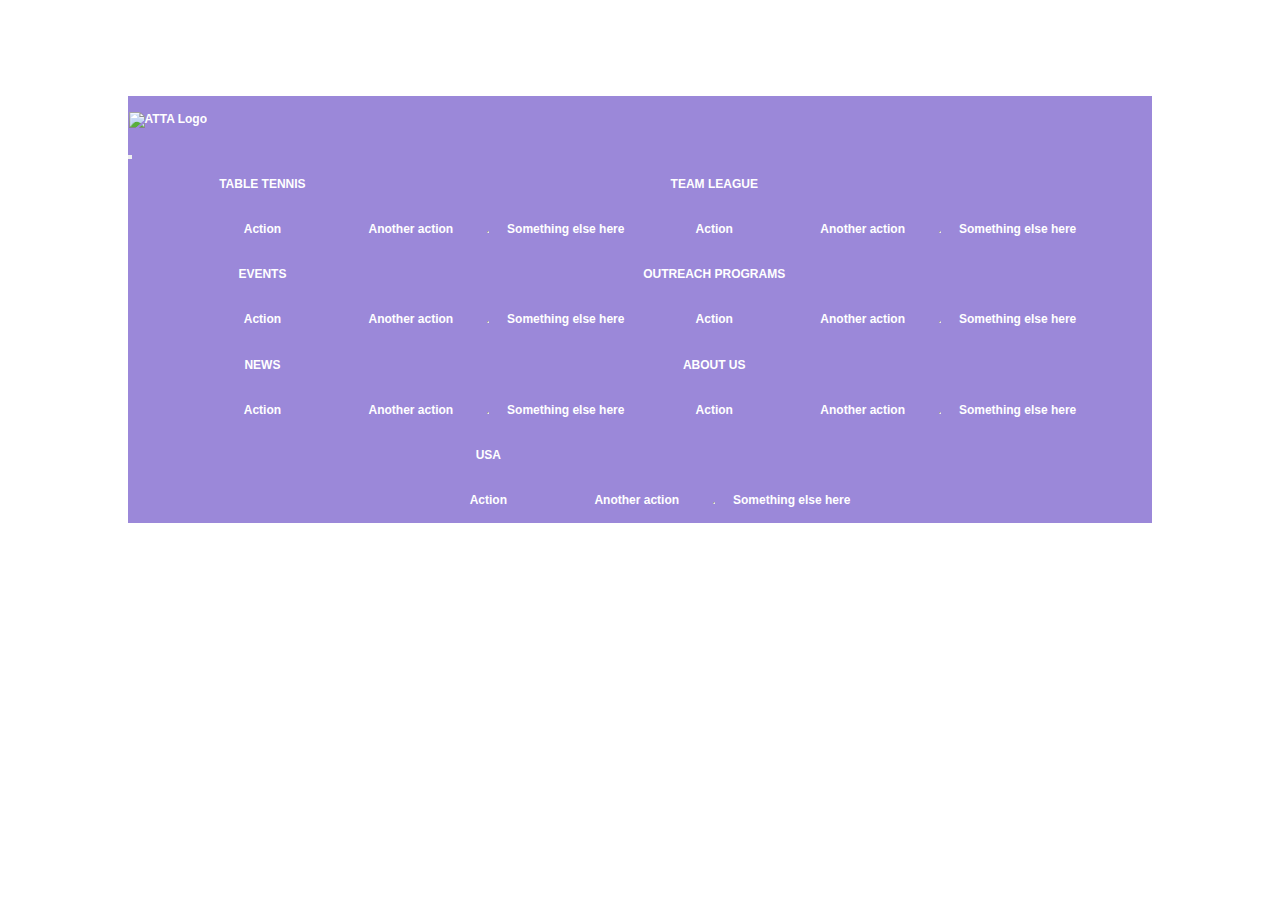
==== aboutus.html @ 3cf4ad07 "linking nav bar pages" ====
<!DOCTYPE html>
<html lang="en">

    <head>
        <meta charset="utf-8">
        <title>American Table Tennis Association</title>
        <meta name="description" content="Website of the American Table Tennis Association">
        <meta name="viewport" content="width=device-width, initial-scale=1">

        <!-- Open Graph Metadata (for Social Media) *Update Later -->
        <meta property="og:title" content="American Table Tennis Association">
        <meta property="og:description" content="Website of the American Table Tennis Association">
        <meta property="og:type" content="website">
        <meta property="og:url" content="https://.com">
        <meta property="og:image" content="">


        <meta http-equiv="x-ua-compatible" content="ie=edge">
        <link rel="canonical" href="https://html5-templates.com/" />
        <link rel="apple-touch-icon" href="#">
        <!-- Place favicon.ico in the root directory -->

        <!-- Stylesheets -->
        <link href="https://cdn.jsdelivr.net/npm/bootstrap@5.0.2/dist/css/bootstrap.min.css" rel="stylesheet" integrity="sha384-EVSTQN3/azprG1Anm3QDgpJLIm9Nao0Yz1ztcQTwFspd3yD65VohhpuuCOmLASjC" crossorigin="anonymous">
        <link rel="stylesheet" href="css/normalize-min.css">
        <link rel="stylesheet" href="css/reset-min.css"> <!-- Technical fixes for modern browsers and web problems. -->
        <link rel="stylesheet" href="css/main.min.css"> <!-- essential pieces that apply site-wide -->
        <link rel="stylesheet" href="css/styles.css"> <!-- Grid structure and most visual elements -->
        <link rel="stylesheet" href="css/print-min.css"> <!-- Print styles specifically -->

        <!-- Scripts -->
        <script src="js/vendor/modernizr-2.8.3.min.js"></script>
        <script src="https://code.jquery.com/jquery-1.12.0.min.js"></script>
        <script>window.jQuery || document.write('<script src="js/vendor/jquery-1.12.0.min.js"><\/script>')</script>
        <script src="js/plugins.js"></script>
        <script src="js/script.js"></script>
        <script src="js/index.js"></script>
    </head>

    <body> <!-- Add your site or application content here -->


<!-------------------------------- Nav -------------------------------->
        
        <header class="bg-image2"> <!-- Hero Image -->
            <section class="container-fluid">
                <div class="row margin68 nav-row">
                    <div class="col-lg-12 col-md-12 col-sm-12 col-xs-12">
                        <!-- Top Main Navigation -->
                        <nav class="navbar navbar-expand-lg">
                            <div class="container-fluid">
                                <!-- Logo -->
                                <a class="navbar-brand" href="index.html">
                                <img src="images/logo/ATTA-Alt-Acronym-White.png" id="logo" alt="ATTA Logo">
                                </a>
                                <!-- Responsive Hamburger Menu Button -->
                                <button class="navbar-toggler" type="button" data-bs-toggle="collapse" data-bs-target="#navbarSupportedContent" aria-controls="navbarSupportedContent" aria-expanded="false" aria-label="Toggle navigation">
                                <span class="navbar-toggler-icon"></span>
                                </button>
                                <!-- Main Nav Menu -->
                                <div class="collapse navbar-collapse" id="navbarSupportedContent">
                                    <ul class="navbar-nav ms-auto mb-2 mb-lg-0">
                                        <!-- Table Tennis -->
                                        <li class="nav-item dropdown active">
                                        <a class="nav-link dropdown-toggle" href="index.html" id="navbarDropdown" role="button" data-bs-toggle="dropdown" aria-expanded="false">
                                            Table Tennis
                                        </a>
                                        <ul class="dropdown-menu" aria-labelledby="navbarDropdown">
                                            <li><a class="dropdown-item" href="#">Action</a></li>
                                            <li><a class="dropdown-item" href="#">Another action</a></li>
                                            <li><hr class="dropdown-divider"></li>
                                            <li><a class="dropdown-item" href="#">Something else here</a></li>
                                        </ul>
                                        </li>
                                        <!-- Team League -->
                                        <li class="nav-item dropdown">
                                        <a class="nav-link dropdown-toggle" href="teamleague.html" id="navbarDropdown" role="button" data-bs-toggle="dropdown" aria-expanded="false">
                                            Team League
                                        </a>
                                        <ul class="dropdown-menu" aria-labelledby="navbarDropdown">
                                            <li><a class="dropdown-item" href="#">Action</a></li>
                                            <li><a class="dropdown-item" href="#">Another action</a></li>
                                            <li><hr class="dropdown-divider"></li>
                                            <li><a class="dropdown-item" href="#">Something else here</a></li>
                                        </ul>
                                        </li>
                                        <!-- Events -->
                                        <li class="nav-item dropdown">
                                        <a class="nav-link dropdown-toggle" href="events.html" id="navbarDropdown" role="button" data-bs-toggle="dropdown" aria-expanded="false">
                                            Events
                                        </a>
                                        <ul class="dropdown-menu" aria-labelledby="navbarDropdown">
                                            <li><a class="dropdown-item" href="#">Action</a></li>
                                            <li><a class="dropdown-item" href="#">Another action</a></li>
                                            <li><hr class="dropdown-divider"></li>
                                            <li><a class="dropdown-item" href="#">Something else here</a></li>
                                        </ul>
                                        </li>
                                        <!-- Outreach Programs -->
                                        <li class="nav-item dropdown">
                                        <a class="nav-link dropdown-toggle" href="outreachprograms.html" id="navbarDropdown" role="button" data-bs-toggle="dropdown" aria-expanded="false">
                                            Outreach Programs
                                        </a>
                                        <ul class="dropdown-menu" aria-labelledby="navbarDropdown">
                                            <li><a class="dropdown-item" href="#">Action</a></li>
                                            <li><a class="dropdown-item" href="#">Another action</a></li>
                                            <li><hr class="dropdown-divider"></li>
                                            <li><a class="dropdown-item" href="#">Something else here</a></li>
                                        </ul>
                                        </li>
                                        <!-- News -->
                                        <li class="nav-item dropdown">
                                        <a class="nav-link dropdown-toggle" href="news.html" id="navbarDropdown" role="button" data-bs-toggle="dropdown" aria-expanded="false">
                                            News
                                        </a>
                                        <ul class="dropdown-menu" aria-labelledby="navbarDropdown">
                                            <li><a class="dropdown-item" href="#">Action</a></li>
                                            <li><a class="dropdown-item" href="#">Another action</a></li>
                                            <li><hr class="dropdown-divider"></li>
                                            <li><a class="dropdown-item" href="#">Something else here</a></li>
                                        </ul>
                                        </li>
                                        <!-- About Us -->
                                        <li class="nav-item dropdown">
                                        <a class="nav-link dropdown-toggle" href="aboutus.html" id="navbarDropdown" role="button" data-bs-toggle="dropdown" aria-expanded="false">
                                            About Us
                                        </a>
                                        <ul class="dropdown-menu" aria-labelledby="navbarDropdown">
                                            <li><a class="dropdown-item" href="#">Action</a></li>
                                            <li><a class="dropdown-item" href="#">Another action</a></li>
                                            <li><hr class="dropdown-divider"></li>
                                            <li><a class="dropdown-item" href="#">Something else here</a></li>
                                        </ul>
                                        </li>
                                        <!-- Country -->
                                        <li class="nav-item dropdown">
                                        <a class="nav-link dropdown-toggle dropdown-toggle-split" href="country.html" id="navbarDropdown" role="button" data-bs-toggle="dropdown" aria-expanded="false">
                                            USA
                                        </a>
                                        <ul class="dropdown-menu" aria-labelledby="navbarDropdown">
                                            <li><a class="dropdown-item" href="#">Action</a></li>
                                            <li><a class="dropdown-item" href="#">Another action</a></li>
                                            <li><hr class="dropdown-divider"></li>
                                            <li><a class="dropdown-item" href="#">Something else here</a></li>
                                        </ul>
                                        </li>
                                    </ul>
                                    <!-- Search Bar (Optional) -->
                                    <!-- <form class="d-flex">
                                        <input class="form-control me-2" type="search" placeholder="Search" aria-label="Search">
                                        <button class="btn btn-outline-success" type="submit">Search</button>
                                    </form> -->
                                </div>
                            </div>
                        </nav>
                    </div>
                </div>
            </section>
        </header>

<!-------------------------------- End Nav -------------------------------->
</html>
---- css/styles.css ----
/*
dark purple:      #3700B3
midtone purple:   #6200EE
light purple:     #BB86FC
light cyan:       #03DAC5 
midtone cyan:     #018786
black:            #000000
white:            #FFFFFF
*/
html {
  -webkit-box-sizing: border-box;
  box-sizing: border-box;
  height: 100%;
  color: white;
  font-family: Arial, Helvetica, sans-serif;
}

h1, h2 {
  color: white;
  text-transform: uppercase !important;
}

a, a:link, a:active {
  text-decoration: none;
  color: white;
}

li.active {
  font-weight: bold;
}

* {
  margin: 0;
  padding: 0;
}

*, *:before, *:after {
  -webkit-box-sizing: inherit;
          box-sizing: inherit;
}

.margin68 {
  padding: 6em 8em;
}

.margin28 {
  padding: 2em 8em;
}

.margin18 {
  padding: 1em 8em;
}

.footermargin {
  padding: 2em 8em;
}

/* Hero Section */
.bg-image {
  max-width: 100%;
  height: 50vh;
  background: url("../images/desktop/home.jpg");
  background-position: center;
  background-repeat: no-repeat;
  background-size: cover;
  position: relative;
}

.bg-image h1 {
  color: white;
  text-shadow: 2px 2px #333;
}

.navbar-brand img {
  width: 186.83px;
  height: 73px;
}

.navbar {
  background-color: rgba(55, 17, 179, 0.5) !important;
}

.navbar {
  -webkit-box-pack: center;
      -ms-flex-pack: center;
          justify-content: center;
  -webkit-box-align: center;
      -ms-flex-align: center;
          align-items: center;
  /* box-shadow: 0 0 15px 0 rgba($color: #03DAC5 , $alpha: 1.0) */
}

.navbar ul {
  margin: 0;
  padding: 0;
  list-style: none;
  position: relative;
  text-align: center;
  background-color: none;
  width: auto;
}

.navbar ul li {
  display: inline-block;
  /* margin-right: -4px; moves li in sub menu */
}

.navbar a {
  color: white;
  width: 12em;
  text-decoration: none;
  display: block;
  padding: 1.5em 0.1em;
  font-family: arial;
  font-size: 12px;
}

/* TESTING mobile

@include screen-desktop {
	.navbar {
		width: 100px;
	
	.navbar-brand {
		margin-left: -100px;
	}
	}
}
*/
.nav-link {
  color: white !important;
  text-transform: uppercase;
}

.navbar li:hover {
  font-weight: bolder;
  background: #642ff5;
}

.navbar li:hover a {
  color: #fff;
}

@media only screen and (max-width: 1320px) {
  .navbar a {
    color: white;
    width: 12em;
    text-decoration: none;
    display: block;
    padding: 1.3em 0.05em;
    font-family: arial;
    font-size: 12px;
    font-weight: bolder;
  }
}

@media only screen and (max-width: 1222px) {
  .navbar a,
  .navbar-category,
  .navbar {
    visibility: hidden;
  }
}

@media only screen and (max-width: 960px) {
  .navbar a {
    color: white;
    text-decoration: none;
    display: block;
    padding: 0em 0.5em;
    font-family: arial;
  }
}

.breadcrumb, .breadcrumb-item {
  height: 10px;
  font-size: small;
  color: white !important;
  text-transform: uppercase;
}

.card-deck, .card {
  background-color: #08011E;
}

.card-body {
  padding: 1em 0;
}

@media (min-width: 650px) {
  .containerMobile {
    display: none;
  }
}

@media (max-width: 650px) {
  .containerDesktop {
    display: none;
  }
}

.logo {
  width: 200px;
  margin-top: -40px;
}

/* For Reference
#hamburger-icon {
	margin: auto 0;
	display: none;
	cursor: pointer;
    margin-top:-10px;
}

#hamburger-icon div {
	width: 35px;
	height: 3px;
	background-color: white;
	margin: 6px 0;
	transition: 0.4s;
	border-radius: 5px;
    
}

.open .line1 {
	-webkit-transform: rotate(-45deg) translate(-6px, 6px);
	transform: rotate(-45deg) translate(-6px, 6px);
	border-radius: 5px;
}

.open .line2 {
	opacity: 0;
	border-radius: 5px;
}

.open .line3 {
	-webkit-transform: rotate(45deg) translate(-6px, -6px);
	transform: rotate(45deg) translate(-6px, -6px);
	border-radius: 5px;
}

.open .hamburger-menu {
	display: flex;
	flex-direction: column;
	align-items: center;
	justify-content: flex-start;
}

.hamburger-menu {
	background-color: lightcoral;
	display: none;
	position: absolute;
	top: 50px;
	left: 0;
	margin-top: 42px;
	height: calc(100vh - 100px);
	width: 100%;
}

.hamburger-menu li {
	list-style-type: none;
	height: 5.5em;
	width: 100%;
	justify-content: center;
	display: flex;
	align-items: center;
	background-color: rgb(100, 47, 245);
		a {
			color: white;
			font-family: arial;
			text-decoration: none;
			font-weight: bold;
			font-size: 24px;
			&:hover {
				background-color: rgb(100, 47, 245);
			}
		}
}

@media only screen and (max-width: 1222px) { //1140px originally
	#hamburger-icon {
		display: block;
	}
}
*/
.ftr-col-1,
.ftr-col-2,
.ftr-col-3,
.ftr-col-4 {
  font-family: arial;
  font-size: 10px;
  float: left;
  padding: 20px;
}

.ftr-col-2 a {
  text-decoration: none;
  color: white;
  background-color: none;
  width: 120px;
  float: left;
  padding-top: 8px;
  padding-bottom: 8px;
  text-align: left;
  margin-left: 0px;
  font-weight: bolder;
}

.ftr-col-2 p {
  font-weight: bolder;
  font-size: 30px;
}

.ftr-col-2 li {
  list-style-type: none;
}

.ftr-logo {
  width: 450px;
}

.ftr-col-name {
  text-align: left;
  margin-left: 33px;
  width: 190px;
  color: white;
  background-color: none;
  border-top: 2px solid #03dac5;
  /* border-radius: none;*/
  padding-top: 24px;
}

.ftr-vert {
  background-color: #08011e;
}

.footer-color {
  background-color: #08011e;
  height: 330px;
  padding-top: 20px;
  padding-bottom: 40px;
}

.footerminus-row {
  margin-top: -70px;
}

.credits {
  background-color: black;
}

.credits p {
  margin-top: 1em;
  font-size: 12px;
  font-weight: bolder;
  text-align: center;
  color: white;
}

.row-minus2 {
  padding: -6em -8em;
}

.social-logo {
  width: 40px;
  text-align: center;
  display: -webkit-box;
  display: -ms-flexbox;
  display: flex;
  background-color: black;
}
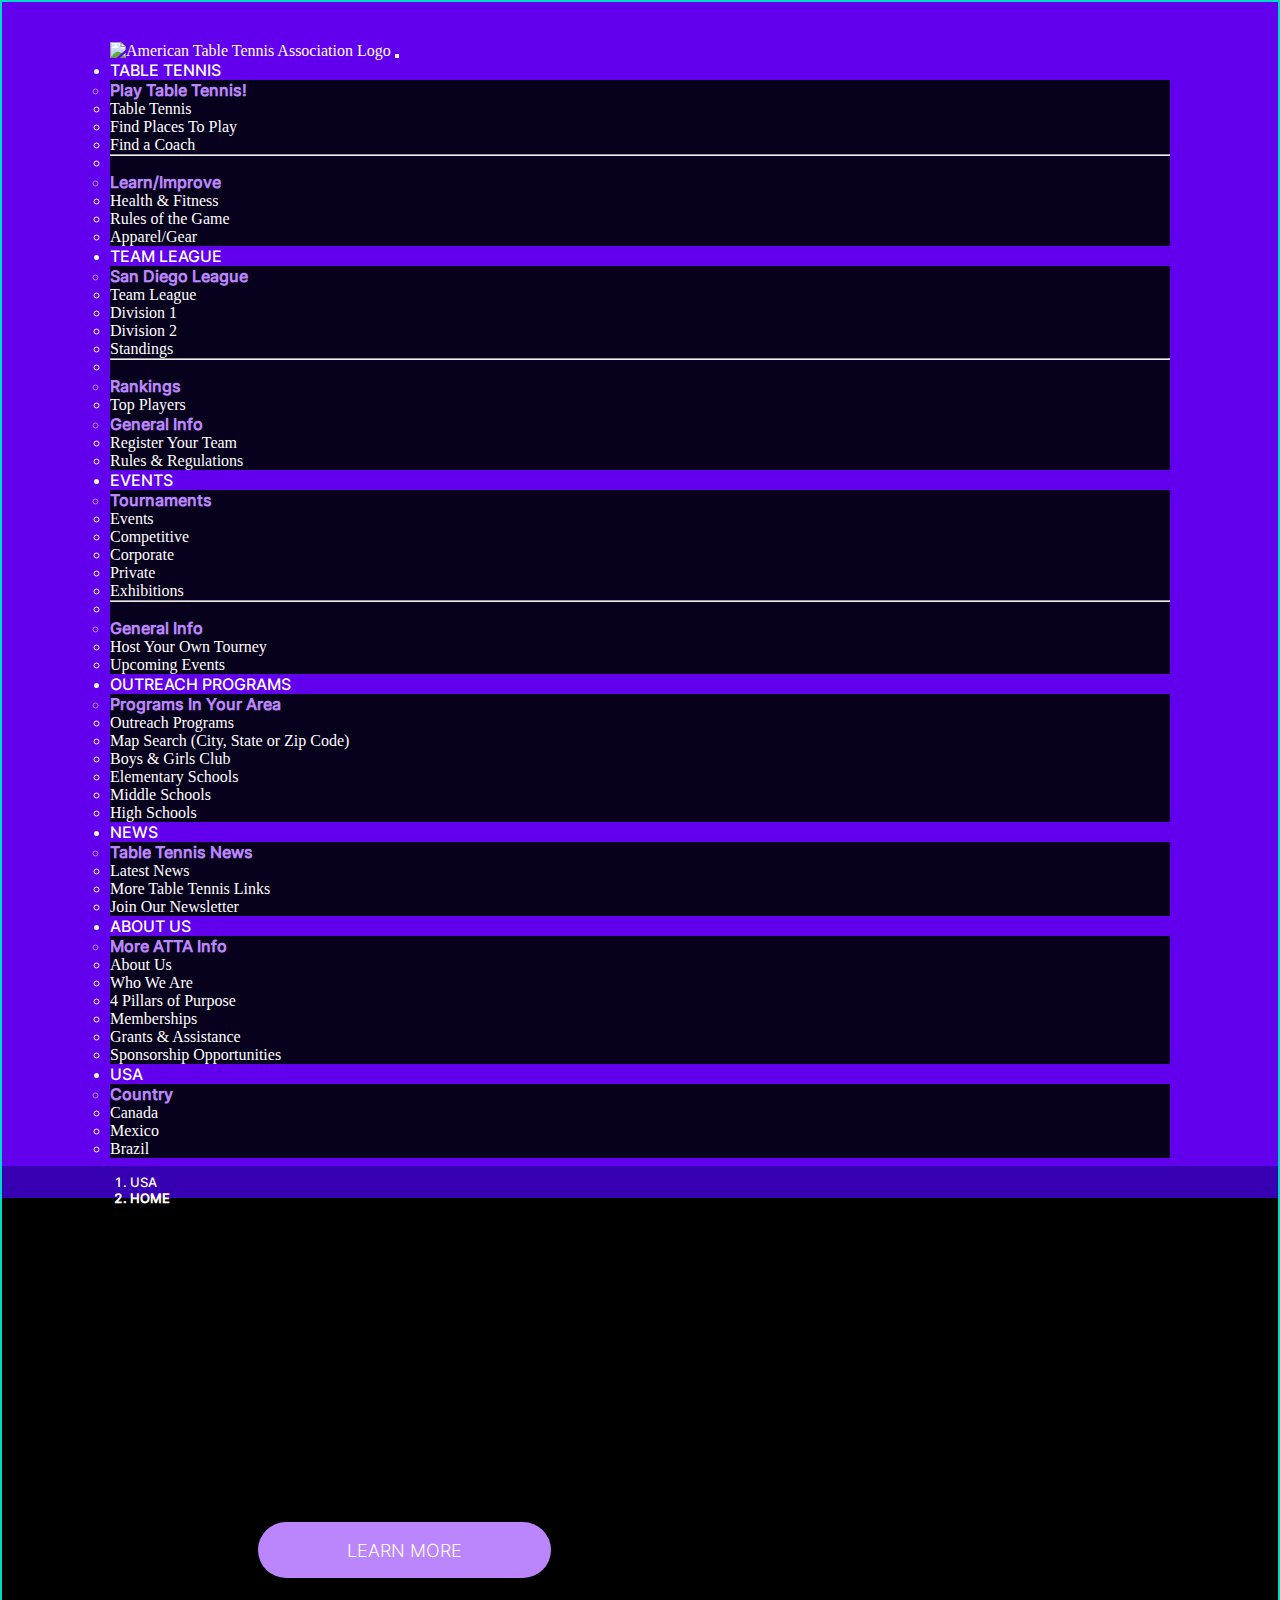
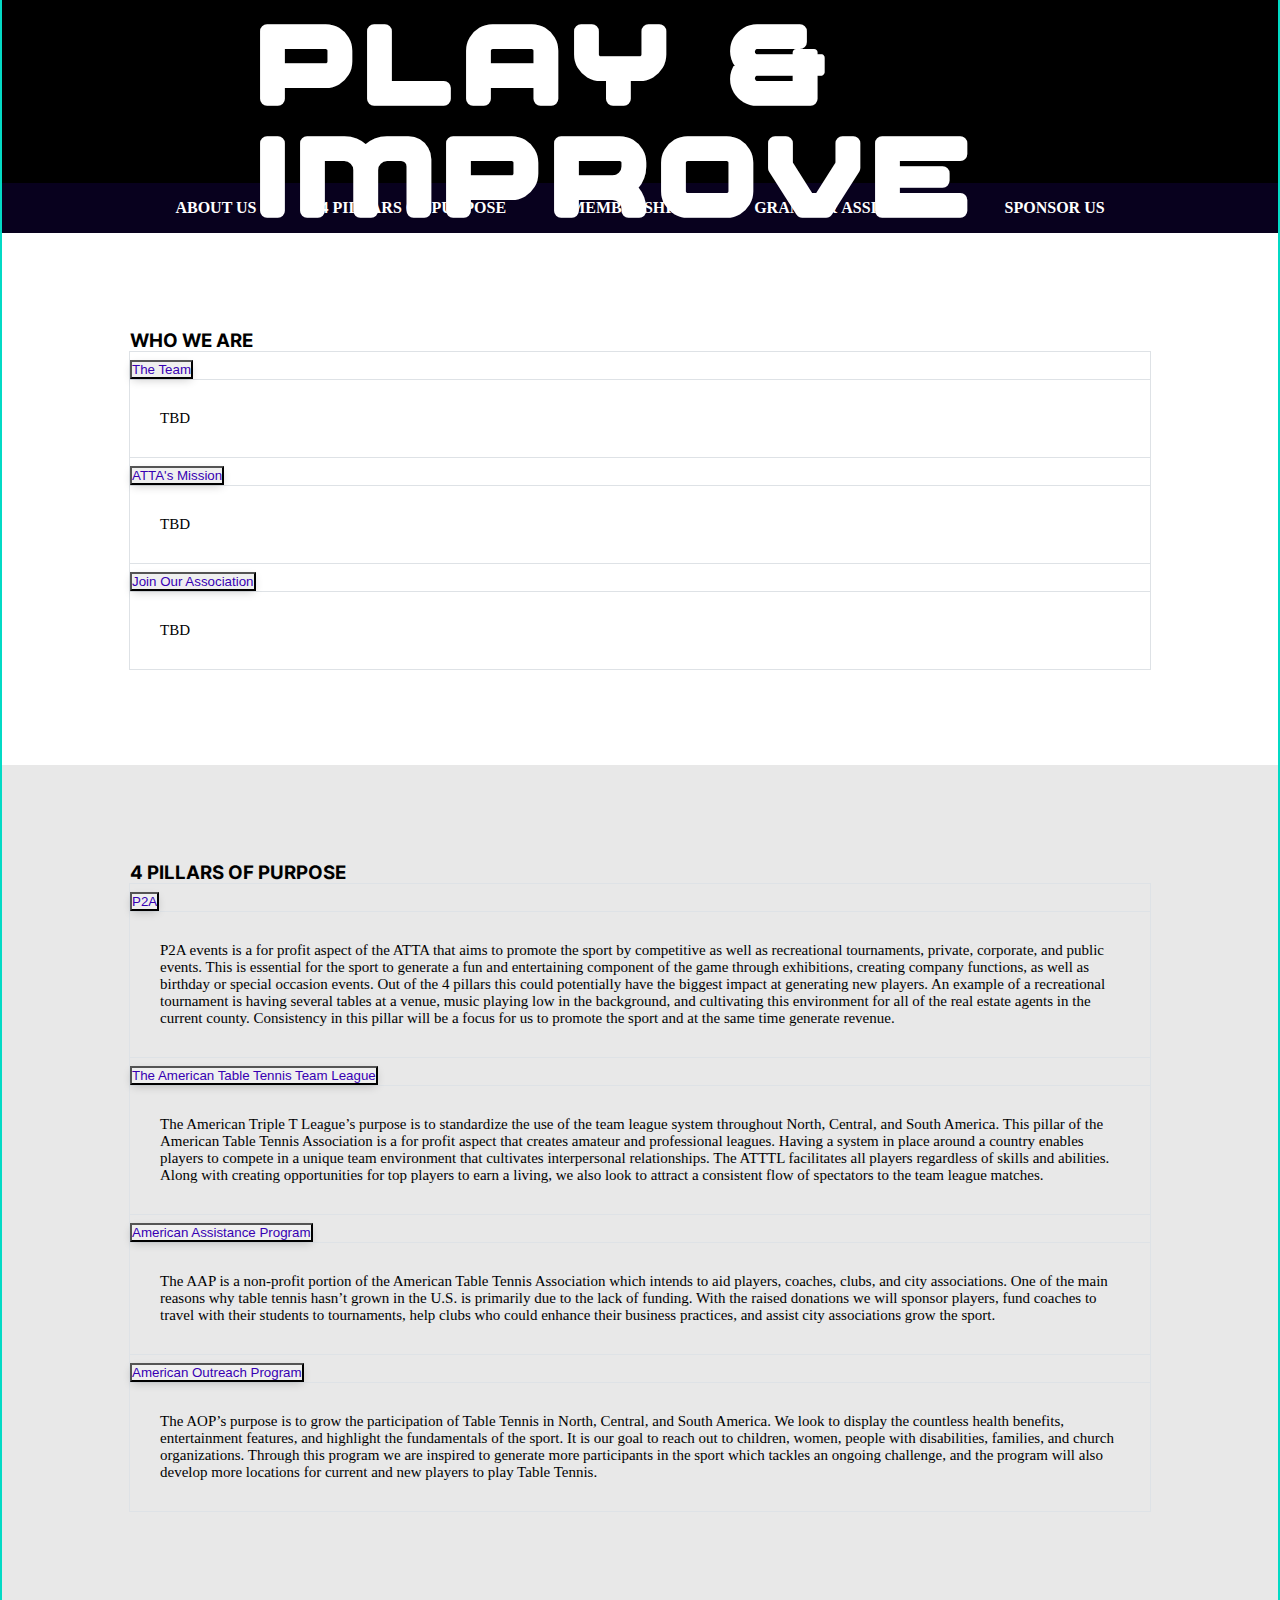
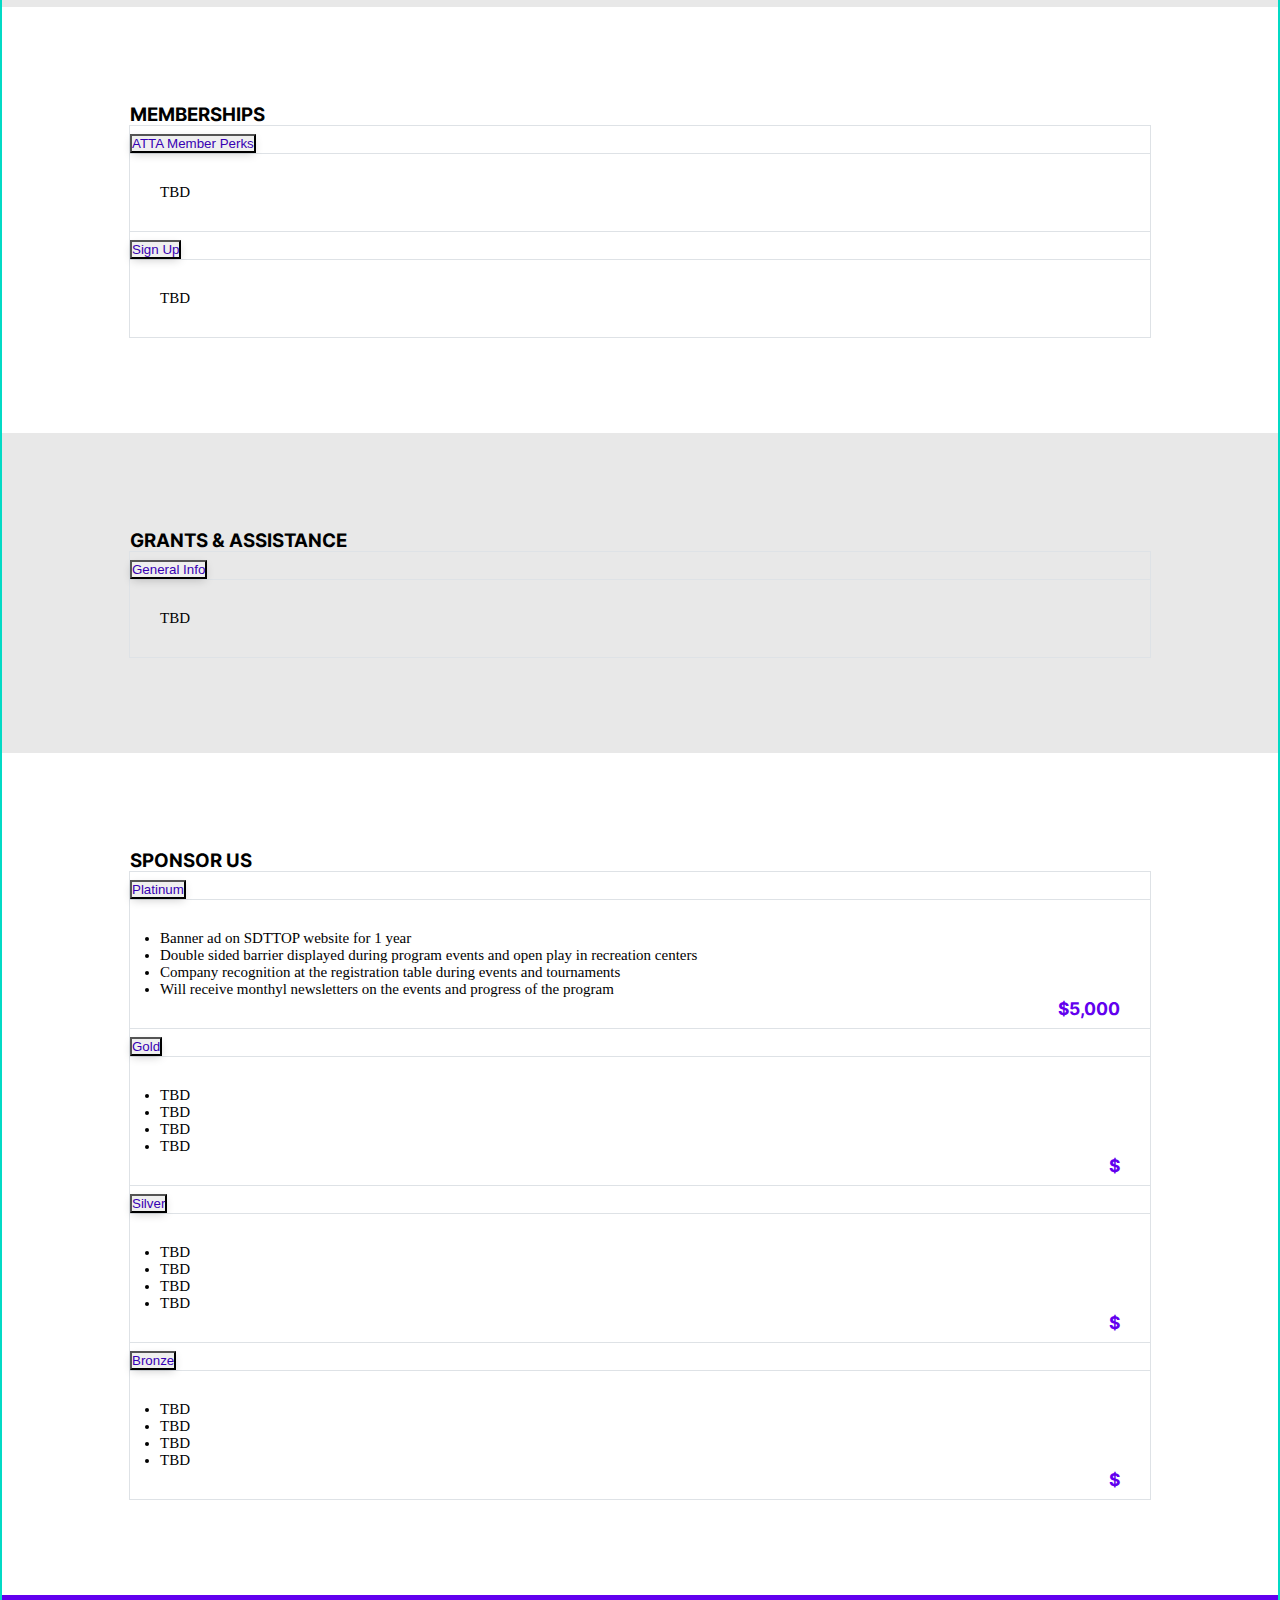
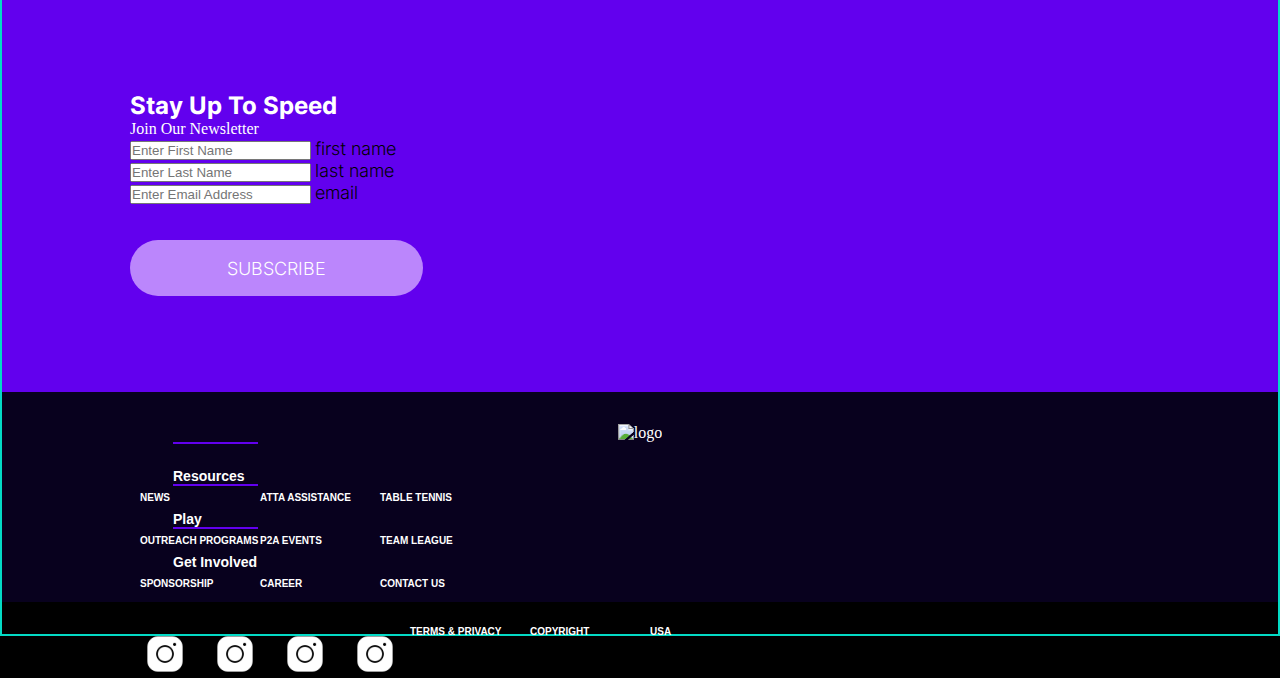
==== commit 323c0986: "fixing all navlinks and hero header font-size" ====
--- a/aboutus.html
+++ b/aboutus.html
@@ -27,7 +27,8 @@
         <link rel="stylesheet" href="css/main.min.css"> <!-- essential pieces that apply site-wide -->
         <link rel="stylesheet" href="css/styles.css"> <!-- Grid structure and most visual elements -->
         <link rel="stylesheet" href="css/print-min.css"> <!-- Print styles specifically -->
-
+        
+        
         <!-- Scripts -->
         <script src="js/vendor/modernizr-2.8.3.min.js"></script>
         <script src="https://code.jquery.com/jquery-1.12.0.min.js"></script>
@@ -35,128 +36,624 @@
         <script src="js/plugins.js"></script>
         <script src="js/script.js"></script>
         <script src="js/index.js"></script>
+        <script src="https://cdnjs.cloudflare.com/ajax/libs/jquery/3.3.1/jquery.min.js"></script>
+        <script src="https://ajax.googleapis.com/ajax/libs/jqueryui/1.12.1/jquery-ui.min.js"></script>
     </head>
 
     <body> <!-- Add your site or application content here -->
 
 
-<!-------------------------------- Nav -------------------------------->
+<!-------------------------------- Navigation -------------------------------->
+ 
+<header>
+  <!-- Top Main Navigation -->
+  <nav class="navbar navbar-expand-lg bg-midpurple">
+      <div class="container-fluid">
+          <!-- Logo -->
+          <a class="navbar-brand" href="index.html">
+              <img src="images/logo/ATTA-Alt-Acronym-White.png" role="link" aria-label="American Table Tennis Association Home Link" id="logo" alt="American Table Tennis Association Logo" aria-current="page">
+          </a>
+          <!-- Responsive Hamburger Menu Button -->
+          <button class="navbar-toggler" type="button" data-bs-toggle="collapse" data-bs-target="#navbarSupportedContent" aria-controls="navbarSupportedContent" aria-expanded="false" aria-label="Toggle navigation">
+          <span class="navbar-toggler-icon"></span>
+          </button>
+          <!-- Main Nav Menu -->
+          <div class="collapse navbar-collapse " id="navbarSupportedContent">
+              <ul class="navbar-nav ms-auto">
+                  <!-- Table Tennis -->
+                  <li class="nav-item dropdown active">
+                  <a class="nav-link dropdown-toggle main-nav-color"  href="tabletennis.html" id="tableTennisDropdown" role="button" data-bs-toggle="dropdown" aria-expanded="false">
+                      Table Tennis
+                  </a>
+                  <ul class="dropdown-menu dropdown-bg" aria-labelledby="tableTennisDropdown">
+                      <!-- Category: Play Table Tennis! -->
+                      <li class="dropdown-header" >Play Table Tennis!</li>
+                      <li><a class="dropdown-item" onClick="document.location='tabletennis.html#table-tennis';">Table Tennis</a></li>
+                      <li><a class="dropdown-item" onClick="document.location='tabletennis.html#find-places-to-play';">Find Places To Play</a></li>
+                      <li><a class="dropdown-item" onClick="document.location='tabletennis.html#find-a-coach';">Find a Coach</a></li>
+                      <li><hr class="dropdown-divider"></li>
+                      <!-- Category: Learn/Improve -->
+                      <li class="dropdown-header">Learn/Improve</li>
+                      <li><a class="dropdown-item" onClick="document.location='tabletennis.html#health-n-fitness';">Health & Fitness</a></li>
+                      <li><a class="dropdown-item" onClick="document.location='tabletennis.html#rules-of-the-game';">Rules of the Game</a></li>
+                      <li><a class="dropdown-item" onClick="document.location='tabletennis.html#apparel-n-gear';">Apparel/Gear</a></li>
+                  </ul>
+                  </li>
+                  <!-- Team League -->
+                  <li class="nav-item dropdown">
+                  <a class="nav-link dropdown-toggle" href="teamleague.html" id="teamLeagueDropdown" role="button" data-bs-toggle="dropdown" aria-expanded="false">
+                      Team League
+                  </a>
+                  <ul class="dropdown-menu dropdown-bg" aria-labelledby="teamLeagueDropdown">
+                      <li class="dropdown-header">San Diego League</li>
+                      <li><a class="dropdown-item" onClick="document.location='teamleague.html';">Team League</a></li>
+                      <li><a class="dropdown-item" onClick="document.location='teamleague.html#division-1';">Division 1</a></li>
+                      <li><a class="dropdown-item" onClick="document.location='teamleague.html#division-2';">Division 2</a></li>
+                      <li><a class="dropdown-item" onClick="document.location='teamleague.html#division-1';">Standings</a></li>
+                      <li><hr class="dropdown-divider"></li>
+                      <li class="dropdown-header">Rankings</li>
+                      <li><a class="dropdown-item" onClick="document.location='teamleague.html#top-players';">Top Players</a></li>
+                      <li class="dropdown-header">General Info</li>
+                      <li><a class="dropdown-item" onClick="document.location='teamleague.html#register';">Register Your Team</a></li>
+                      <li><a class="dropdown-item" onClick="document.location='teamleague.html#register';">Rules & Regulations</a></li>                            
+                  </ul>
+                  </li>
+                  <!-- Events -->
+                  <li class="nav-item dropdown">
+                  <a class="nav-link dropdown-toggle" href="events.html" id="eventsDropdown" role="button" data-bs-toggle="dropdown" aria-expanded="false">
+                      Events
+                  </a>
+                  <ul class="dropdown-menu dropdown-bg" aria-labelledby="eventsDropdown">
+                      <li class="dropdown-header">Tournaments</li>
+                      <li><a class="dropdown-item" onClick="document.location='events.html';">Events</a></li>
+                      <li><a class="dropdown-item" onClick="document.location='events.html#competitive-tournaments';">Competitive</a></li>
+                      <li><a class="dropdown-item" onClick="document.location='events.html#corporate-events';">Corporate</a></li>
+                      <li><a class="dropdown-item" onClick="document.location='events.html#private-events';">Private</a></li>
+                      <li><a class="dropdown-item" onClick="document.location='events.html#exhibitions';">Exhibitions</a></li>
+                      <li><hr class="dropdown-divider"></li>
+                      <li class="dropdown-header">General Info</li>
+                      <li><a class="dropdown-item" onClick="document.location='events.html#competitive-tournaments';">Host Your Own Tourney</a></li>
+                      <li><a class="dropdown-item" onClick="document.location='events.html#competitive-tournaments';">Upcoming Events</a></li>
+                  </ul>
+                  </li>
+                  <!-- Outreach Programs -->
+                  <li class="nav-item dropdown">
+                  <a class="nav-link dropdown-toggle" href="outreachprograms.html" id="outreachProgramsDropdown" role="button" data-bs-toggle="dropdown" aria-expanded="false">
+                      Outreach Programs
+                  </a>
+                  <ul class="dropdown-menu dropdown-bg" aria-labelledby="outreachProgramsDropdown">
+                      <li class="dropdown-header">Programs In Your Area</li>
+                      <li><a class="dropdown-item" href="outreachprograms.html">Outreach Programs</a></li>
+                      <li><a class="dropdown-item" onClick="document.location='outreachprograms.html#map';">Map Search (City, State or Zip Code)</a></li>
+                      <li><a class="dropdown-item" onClick="document.location='outreachprograms.html#boys-n-girls-club';">Boys & Girls Club</a></li>
+                      <li><a class="dropdown-item" onClick="document.location='outreachprograms.html#elementary-schools';">Elementary Schools</a></li>
+                      <li><a class="dropdown-item" onClick="document.location='outreachprograms.html#middle-schools';">Middle Schools</a></li>
+                      <li><a class="dropdown-item" onClick="document.location='outreachprograms.html#high-schools';">High Schools</a></li>
+                  </ul>
+                  </li>
+                  <!-- News -->
+                  <li class="nav-item dropdown">
+                  <a class="nav-link dropdown-toggle"  href="news.html" id="newsDropdown" role="button" data-bs-toggle="dropdown" aria-expanded="false">
+                      News
+                  </a>
+                  <ul class="dropdown-menu dropdown-bg" aria-labelledby="newsDropdown">
+                      <li class="dropdown-header">Table Tennis News</li>
+                      <li><a class="dropdown-item" onClick="document.location='news.html';">Latest News</a></li> <!--#latest-news -->
+                      <li><a class="dropdown-item" onClick="document.location='news.html#more-table-tennis-links';">More Table Tennis Links</a></li>
+                      <li><a class="dropdown-item" onClick="document.location='news.html#join-our-newsletter';">Join Our Newsletter</a></li>
+                  </ul>
+                  </li>
+                  <!-- About Us -->
+                  <li class="nav-item dropdown">
+                  <a class="nav-link dropdown-toggle" href="aboutus.html" id="aboutUsDropdown" role="button" data-bs-toggle="dropdown" aria-expanded="false">
+                      About Us
+                  </a>
+                  <ul class="dropdown-menu dropdown-bg" aria-labelledby="aboutUsDropdown">
+                      <li class="dropdown-header">More ATTA Info</li>
+                      <li><a class="dropdown-item" onClick="document.location='aboutus.html';">About Us</a></li>
+                      <li><a class="dropdown-item" onClick="document.location='aboutus.html#who-we-are';">Who We Are</a></li>
+                      <li><a class="dropdown-item" onClick="document.location='aboutus.html#4-pillars-of-purpose';">4 Pillars of Purpose</a></li>
+                      <li><a class="dropdown-item" onClick="document.location='aboutus.html#memberships';">Memberships</a></li>
+                      <li><a class="dropdown-item" onClick="document.location='aboutus.html#grants-n-assistance';">Grants & Assistance</a></li>
+                      <li><a class="dropdown-item" onClick="document.location='aboutus.html#sponsor-us';">Sponsorship Opportunities</a></li>
+                  </ul>
+                  </li>
+                  <!-- Country -->
+                  <li class="nav-item dropdown">
+                  <a class="nav-link dropdown-toggle" href="#" id="usaDropdown" role="button" data-bs-toggle="dropdown" aria-expanded="false">
+                      USA
+                  </a>
+                  <ul class="dropdown-menu dropdown-bg" aria-labelledby="usaDropdown">
+                      <li class="dropdown-header">Country</li>
+                      <li><a class="dropdown-item" href="#">Canada</a></li>
+                      <li><a class="dropdown-item" href="#">Mexico</a></li>
+                      <li><a class="dropdown-item" href="#">Brazil</a></li>
+                  </ul>
+                  </li>
+              </ul>
+              <!-- Search Bar (Optional) -->
+              <!-- <form class="d-flex">
+                  <input class="form-control me-2" type="search" placeholder="Search" aria-label="Search">
+                  <button class="btn" type="submit">Search</button>
+              </form> -->
+          </div>
+      </div>
+  </nav>
+  <!-- Breadcrumb Navigation -->
+  <nav class="bg-darkpurple breadcrumb-nav" aria-label="breadcrumb">
+      <ol class="breadcrumb">
+          <li class="breadcrumb-item"><a href="#">USA</a></li>
+          <li class="breadcrumb-item active" aria-current="page"><a href="index.html">Home</a></li>
+      </ol>
+  </nav>
+</header>
+    
+        <!-------------------------------- Main -------------------------------->
+        <!-- Desktop News Section -->
+        <main class="container-fluid">
+            
+          <!-- Hero Call-to-Action -->
+          <div class="bg-image">
+                
+            <section class="row margin68 hero">
+                <div class="d-grid justify-content-end button-font">
+                    <button class="btn btn-midpurple btn-lg" type="button">LEARN MORE</button>
+                </div>
+                <div class="d-grid">
+                    <h1 class="display-1 text-end page-tagline">Play & Improve</h1>
+                </div>
+            </section>
+          </div>
         
-        <header class="bg-image2"> <!-- Hero Image -->
-            <section class="container-fluid">
-                <div class="row margin68 nav-row">
-                    <div class="col-lg-12 col-md-12 col-sm-12 col-xs-12">
-                        <!-- Top Main Navigation -->
-                        <nav class="navbar navbar-expand-lg">
-                            <div class="container-fluid">
-                                <!-- Logo -->
-                                <a class="navbar-brand" href="index.html">
-                                <img src="images/logo/ATTA-Alt-Acronym-White.png" id="logo" alt="ATTA Logo">
-                                </a>
-                                <!-- Responsive Hamburger Menu Button -->
-                                <button class="navbar-toggler" type="button" data-bs-toggle="collapse" data-bs-target="#navbarSupportedContent" aria-controls="navbarSupportedContent" aria-expanded="false" aria-label="Toggle navigation">
-                                <span class="navbar-toggler-icon"></span>
-                                </button>
-                                <!-- Main Nav Menu -->
-                                <div class="collapse navbar-collapse" id="navbarSupportedContent">
-                                    <ul class="navbar-nav ms-auto mb-2 mb-lg-0">
-                                        <!-- Table Tennis -->
-                                        <li class="nav-item dropdown active">
-                                        <a class="nav-link dropdown-toggle" href="index.html" id="navbarDropdown" role="button" data-bs-toggle="dropdown" aria-expanded="false">
-                                            Table Tennis
-                                        </a>
-                                        <ul class="dropdown-menu" aria-labelledby="navbarDropdown">
-                                            <li><a class="dropdown-item" href="#">Action</a></li>
-                                            <li><a class="dropdown-item" href="#">Another action</a></li>
-                                            <li><hr class="dropdown-divider"></li>
-                                            <li><a class="dropdown-item" href="#">Something else here</a></li>
-                                        </ul>
-                                        </li>
-                                        <!-- Team League -->
-                                        <li class="nav-item dropdown">
-                                        <a class="nav-link dropdown-toggle" href="teamleague.html" id="navbarDropdown" role="button" data-bs-toggle="dropdown" aria-expanded="false">
-                                            Team League
-                                        </a>
-                                        <ul class="dropdown-menu" aria-labelledby="navbarDropdown">
-                                            <li><a class="dropdown-item" href="#">Action</a></li>
-                                            <li><a class="dropdown-item" href="#">Another action</a></li>
-                                            <li><hr class="dropdown-divider"></li>
-                                            <li><a class="dropdown-item" href="#">Something else here</a></li>
-                                        </ul>
-                                        </li>
-                                        <!-- Events -->
-                                        <li class="nav-item dropdown">
-                                        <a class="nav-link dropdown-toggle" href="events.html" id="navbarDropdown" role="button" data-bs-toggle="dropdown" aria-expanded="false">
-                                            Events
-                                        </a>
-                                        <ul class="dropdown-menu" aria-labelledby="navbarDropdown">
-                                            <li><a class="dropdown-item" href="#">Action</a></li>
-                                            <li><a class="dropdown-item" href="#">Another action</a></li>
-                                            <li><hr class="dropdown-divider"></li>
-                                            <li><a class="dropdown-item" href="#">Something else here</a></li>
-                                        </ul>
-                                        </li>
-                                        <!-- Outreach Programs -->
-                                        <li class="nav-item dropdown">
-                                        <a class="nav-link dropdown-toggle" href="outreachprograms.html" id="navbarDropdown" role="button" data-bs-toggle="dropdown" aria-expanded="false">
-                                            Outreach Programs
-                                        </a>
-                                        <ul class="dropdown-menu" aria-labelledby="navbarDropdown">
-                                            <li><a class="dropdown-item" href="#">Action</a></li>
-                                            <li><a class="dropdown-item" href="#">Another action</a></li>
-                                            <li><hr class="dropdown-divider"></li>
-                                            <li><a class="dropdown-item" href="#">Something else here</a></li>
-                                        </ul>
-                                        </li>
-                                        <!-- News -->
-                                        <li class="nav-item dropdown">
-                                        <a class="nav-link dropdown-toggle" href="news.html" id="navbarDropdown" role="button" data-bs-toggle="dropdown" aria-expanded="false">
-                                            News
-                                        </a>
-                                        <ul class="dropdown-menu" aria-labelledby="navbarDropdown">
-                                            <li><a class="dropdown-item" href="#">Action</a></li>
-                                            <li><a class="dropdown-item" href="#">Another action</a></li>
-                                            <li><hr class="dropdown-divider"></li>
-                                            <li><a class="dropdown-item" href="#">Something else here</a></li>
-                                        </ul>
-                                        </li>
-                                        <!-- About Us -->
-                                        <li class="nav-item dropdown">
-                                        <a class="nav-link dropdown-toggle" href="aboutus.html" id="navbarDropdown" role="button" data-bs-toggle="dropdown" aria-expanded="false">
-                                            About Us
-                                        </a>
-                                        <ul class="dropdown-menu" aria-labelledby="navbarDropdown">
-                                            <li><a class="dropdown-item" href="#">Action</a></li>
-                                            <li><a class="dropdown-item" href="#">Another action</a></li>
-                                            <li><hr class="dropdown-divider"></li>
-                                            <li><a class="dropdown-item" href="#">Something else here</a></li>
-                                        </ul>
-                                        </li>
-                                        <!-- Country -->
-                                        <li class="nav-item dropdown">
-                                        <a class="nav-link dropdown-toggle dropdown-toggle-split" href="country.html" id="navbarDropdown" role="button" data-bs-toggle="dropdown" aria-expanded="false">
-                                            USA
-                                        </a>
-                                        <ul class="dropdown-menu" aria-labelledby="navbarDropdown">
-                                            <li><a class="dropdown-item" href="#">Action</a></li>
-                                            <li><a class="dropdown-item" href="#">Another action</a></li>
-                                            <li><hr class="dropdown-divider"></li>
-                                            <li><a class="dropdown-item" href="#">Something else here</a></li>
-                                        </ul>
-                                        </li>
-                                    </ul>
-                                    <!-- Search Bar (Optional) -->
-                                    <!-- <form class="d-flex">
-                                        <input class="form-control me-2" type="search" placeholder="Search" aria-label="Search">
-                                        <button class="btn btn-outline-success" type="submit">Search</button>
-                                    </form> -->
+            <!-- Second Navbar -->
+            <section class="row margin18 bg-darkblue">
+                <article class="col-lg-12 col-md-12 col-sm-12 second-navbar-center">
+                    <nav class="second-navbar">
+                        <ul>
+                            <li><a  href="#about-us">ABOUT US</a></li>               
+                            <li><a  href="#4-pillars-of-purpose">4 PILLARS OF PURPOSE</a></li>       
+                            <li><a  href="#memberships">MEMBERSHIPS</a></li>      
+                            <li><a  href="#grants-n-assistance">GRANTS & ASSISTANCE</a></li>                         
+                            <li><a  href="#sponsor-us">SPONSOR US</a></li>     
+                        </ul>
+                    </nav>
+                </article>
+            </section>
+
+            <!-- Competitive Tournaments Accordion -->
+            <section class="row bg-white margin68" id="who-we-are">
+                <article class="col-lg-2 col-md-12 col-sm-12">
+                    <!-- Category Label Beside Accordion -->
+                        <h3 class="content-title" >Who We Are</h3>
+                </article>
+                <article class="col-lg-1 col-md-0 col-sm-0"></article> <!-- Column Spacing -->
+                <article class="col-lg-9 col-md-12 col-sm-12"> 
+                    <div class="accordion accordion-flush" id="accordionFlushExample">
+                        <div class="accordion-item">
+                          <h2 class="accordion-header" id="flush-headingOne">
+                              <!-- Accordion Head Label -->
+                            <button class="accordion-button collapsed" type="button" data-bs-toggle="collapse" data-bs-target="#flush-collapseOne" aria-expanded="false" aria-controls="flush-collapseOne">
+                              The Team
+                            </button>
+                          </h2>
+                          <div id="flush-collapseOne" class="accordion-collapse collapse show" aria-labelledby="flush-headingOne" data-bs-parent="#accordionFlushExample">
+                              <!-- Accordion Body Description -->
+                            <div class="accordion-body">TBD</div>
+                          </div>
+                        </div>
+                        <div class="accordion-item">
+                          <h2 class="accordion-header" id="flush-headingTwo">
+                              <!-- Accordion Head Label -->
+                            <button class="accordion-button collapsed" type="button" data-bs-toggle="collapse" data-bs-target="#flush-collapseTwo" aria-expanded="false" aria-controls="flush-collapseTwo">
+                              ATTA's Mission
+                            </button>
+                          </h2>
+                          <div id="flush-collapseTwo" class="accordion-collapse collapse" aria-labelledby="flush-headingTwo" data-bs-parent="#accordionFlushExample">
+                              <!-- Accordion Body Description -->
+                            <div class="accordion-body">TBD</div>
+                          </div>
+                        </div>
+                        <div class="accordion-item">
+                          <h2 class="accordion-header" id="flush-headingThree">
+                              <!-- Accordion Head Label -->
+                            <button class="accordion-button collapsed" type="button" data-bs-toggle="collapse" data-bs-target="#flush-collapseThree" aria-expanded="false" aria-controls="flush-collapseThree">
+                              Join Our Association
+                            </button>
+                          </h2>
+                          <div id="flush-collapseThree" class="accordion-collapse collapse" aria-labelledby="flush-headingThree" data-bs-parent="#accordionFlushExample">
+                              <!-- Accordion Body Description -->
+                            <div class="accordion-body">TBD</div>
+                          </div>
+                        </div>
+                      </div>
+                         
+                </article>
+            </section>
+
+            <!-- Corporate Events Accordion -->
+            <section class="row bg-grey margin68" id="4-pillars-of-purpose">
+                <article class="col-lg-2 col-md-12 col-sm-12">
+                    <!-- Category Label Beside Accordion -->
+                        <h3 class="content-title">4 Pillars of Purpose</h3>
+                </article>
+                <article class="col-lg-1 col-md-0 col-sm-0"></article> <!-- Column Spacing -->
+                <article class="col-lg-9 col-md-12 col-sm-12 ">
+                    <div class="accordion accordion-flush" id="accordionFlushExample">
+                        <div class="accordion-item" >
+                          <h2 class="accordion-header" id="flush-headingFour">
+                              <!-- Accordion Head Label -->
+                            <button class="accordion-button collapsed" type="button" data-bs-toggle="collapse" data-bs-target="#flush-collapseFour" aria-expanded="false" aria-controls="flush-collapseFour">
+                              P2A
+                            </button>
+                          </h2>
+                          <div id="flush-collapseFour" class="accordion-collapse collapse show" aria-labelledby="flush-headingFour" data-bs-parent="#accordionFlushExample">
+                              <!-- Accordion Body Description -->
+                              <div class="accordion-body">P2A events is a for profit aspect of the ATTA that aims to promote the sport by competitive as well as
+                                recreational tournaments, private, corporate, and public events. This is essential for the sport to
+                                generate a fun and entertaining component of the game through exhibitions, creating company
+                                functions, as well as birthday or special occasion events. Out of the 4 pillars this could potentially have
+                                the biggest impact at generating new players. An example of a recreational tournament is having
+                                several tables at a venue, music playing low in the background, and cultivating this environment for all
+                                of the real estate agents in the current county. Consistency in this pillar will be a focus for us to
+                                
+                                promote the sport and at the same time generate revenue.</div>
+                          </div>
+                        </div>
+                        
+                        <div class="accordion-item">
+                            <h2 class="accordion-header" id="flush-headingSix">
+                                <!-- Accordion Head Label -->
+                              <button class="accordion-button collapsed" type="button" data-bs-toggle="collapse" data-bs-target="#flush-collapseSix" aria-expanded="false" aria-controls="flush-collapseSix">
+                                The American Table Tennis Team League
+                              </button>
+                            </h2>
+                            <div id="flush-collapseSix" class="accordion-collapse collapse" aria-labelledby="flush-headingSix" data-bs-parent="#accordionFlushExample">
+                                <!-- Accordion Body Description -->
+                                <div class="accordion-body">The American Triple T League’s purpose is to standardize the use of the team league system throughout
+                                    North, Central, and South America. This pillar of the American Table Tennis Association is a for profit
+                                    aspect that creates amateur and professional leagues. Having a system in place around a country
+                                    enables players to compete in a unique team environment that cultivates interpersonal relationships.
+                                    The ATTTL facilitates all players regardless of skills and abilities. Along with creating opportunities for
+                                    top players to earn a living, we also look to attract a consistent flow of spectators to the team league
+                                    matches.</div>
+                            </div>
+                          </div>
+
+                          <div class="accordion-item">
+                            <h2 class="accordion-header" id="flush-headingSeven">
+                                <!-- Accordion Head Label -->
+                              <button class="accordion-button collapsed" type="button" data-bs-toggle="collapse" data-bs-target="#flush-collapseSeven" aria-expanded="false" aria-controls="flush-collapseSeven">
+                                American Assistance Program
+                              </button>
+                            </h2>
+                            <div id="flush-collapseSeven" class="accordion-collapse collapse" aria-labelledby="flush-headingSeven" data-bs-parent="#accordionFlushExample">
+                                <!-- Accordion Body Description -->
+                                <div class="accordion-body">The AAP is a non-profit portion of the American Table Tennis Association which intends to aid players,
+                                    coaches, clubs, and city associations. One of the main reasons why table tennis hasn’t grown in the U.S.
+                                    is primarily due to the lack of funding. With the raised donations we will sponsor players, fund coaches
+                                    to travel with their students to tournaments, help clubs who could enhance their business practices, and
+                                    assist city associations grow the sport.</div>
                                 </div>
                             </div>
-                        </nav>
+                          </div>
+
+                          <div class="accordion-item">
+                            <h2 class="accordion-header" id="flush-headingEight">
+                                <!-- Accordion Head Label -->
+                              <button class="accordion-button collapsed" type="button" data-bs-toggle="collapse" data-bs-target="#flush-collapseEight" aria-expanded="false" aria-controls="flush-collapseEight">
+                                American Outreach Program
+                              </button>
+                            </h2>
+                            <div id="flush-collapseEight" class="accordion-collapse collapse" aria-labelledby="flush-headingEight" data-bs-parent="#accordionFlushExample">
+                                <!-- Accordion Body Description -->
+                                <div class="accordion-body">The AOP’s purpose is to grow the participation of Table Tennis in North, Central, and South America.
+                                    We look to display the countless health benefits, entertainment features, and highlight the
+                                    fundamentals of the sport. It is our goal to reach out to children, women, people with disabilities,
+                                    families, and church organizations. Through this program we are inspired to generate more participants
+                                    in the sport which tackles an ongoing challenge, and the program will also develop more locations for
+                                    current and new players to play Table Tennis.</div>
+                                </div>
+                            </div>
+                          </div>
+
+                </article>
+            </section>
+
+            <section class="row bg-white margin68" id="memberships">
+                <article class="col-lg-2 col-md-12 col-sm-12">
+                    <!-- Category Label Beside Accordion -->
+                        <h3 class="content-title">MEMBERSHIPS</h3>
+                </article>
+                <article class="col-lg-1 col-md-0 col-sm-0"></article> <!-- Column Spacing -->
+                <article class="col-lg-9 col-md-12 col-sm-12">
+                    <div class="accordion accordion-flush" id="accordionFlushExample">
+                        <div class="accordion-item">
+                          <h2 class="accordion-header" id="flush-headingNine">
+                              <!-- Accordion Head Label -->
+                            <button class="accordion-button collapsed" type="button" data-bs-toggle="collapse" data-bs-target="#flush-collapseNine" aria-expanded="false" aria-controls="flush-collapseNine">
+                              ATTA Member Perks
+                            </button>
+                          </h2>
+                          <div id="flush-collapseNine" class="accordion-collapse collapse show" aria-labelledby="flush-headingNine" data-bs-parent="#accordionFlushExample">
+                              <!-- Accordion Body Description -->
+                            <div class="accordion-body">TBD</div>
+                          </div>
+                        </div>
+                        <div class="accordion-item">
+                          <h2 class="accordion-header" id="flush-headingTen">
+                              <!-- Accordion Head Label -->
+                            <button class="accordion-button collapsed" type="button" data-bs-toggle="collapse" data-bs-target="#flush-collapseTen" aria-expanded="false" aria-controls="flush-collapseTen">
+                              Sign Up
+                            </button>
+                          </h2>
+                          <div id="flush-collapseTen" class="accordion-collapse collapse " aria-labelledby="flush-headingTen" data-bs-parent="#accordionFlushExample">
+                              <!-- Accordion Body Description -->
+                            <div class="accordion-body">TBD</div>
+                          </div>
+                        </div>
+                      </div>
+                </article>
+            </section>
+
+            <section class="row bg-grey margin68" id="grants-n-assistance">
+                <article class="col-lg-2 col-md-12 col-sm-12">
+                    <!-- Category Label Beside Accordion -->
+                        <h3 class="content-title" >GRANTS & ASSISTANCE</h3>
+                </article>
+                <article class="col-lg-1 col-md-0 col-sm-0"></article> <!-- Column Spacing -->
+                <article class="col-lg-9 col-md-12 col-sm-12">
+                    <div class="accordion accordion-flush" id="accordionFlushExample">
+                        <div class="accordion-item">
+                          <h2 class="accordion-header" id="flush-headingEleven">
+                              <!-- Accordion Head Label -->
+                            <button class="accordion-button collapsed" type="button" data-bs-toggle="collapse" data-bs-target="#flush-collapseEleven" aria-expanded="false" aria-controls="flush-collapseEleven">
+                                General Info
+                            </button>
+                          </h2>
+                          <div id="flush-collapseEleven" class="accordion-collapse collapse show" aria-labelledby="flush-headingEleven" data-bs-parent="#accordionFlushExample">
+                              <!-- Accordion Body Description -->
+                            <div class="accordion-body"> TBD</div>
+                          </div>
+                        </div>
+                      </div>
+                </article>
+            </section>
+
+            <!-- Private Events Accordion -->
+          <section class="row bg-white margin68" id="sponsor-us">
+            <article class="col-lg-2 col-md-12 col-sm-12">
+                <!-- Category Label Beside Accordion -->
+                    <h3 class="content-title">SPONSOR US</h3>
+            </article>
+            <article class="col-lg-1 col-md-0 col-sm-0"></article> <!-- Column Spacing -->
+            <article class="col-lg-9 col-md-12 col-sm-12">
+                <div class="accordion accordion-flush" id="accordionFlushExample">
+                    <div class="accordion-item">
+                      <h2 class="accordion-header" id="flush-headingTwelve">
+                          <!-- Accordion Head Label -->
+                        <button class="accordion-button collapsed" type="button" data-bs-toggle="collapse" data-bs-target="#flush-collapseTwelve" aria-expanded="false" aria-controls="flush-collapseTwelve">
+                          Platinum
+                        </button>
+                      </h2>
+                      <div id="flush-collapseTwelve" class="accordion-collapse collapse show" aria-labelledby="flush-headingTwelve" data-bs-parent="#accordionFlushExample">
+                          <!-- Accordion Body Description -->
+                          <div class="accordion-body row">
+                            <article class="col-xl-7 col-lg-12 col-md-12 col-sm-12 ">
+                                <ul>
+                                    <li>Banner ad on SDTTOP website for 1 year</li>
+                                    <li>Double sided barrier displayed during program events and open play in recreation centers</li>
+                                    <li>Company recognition at the registration table during events and tournaments</li>
+                                    <li>Will receive monthyl newsletters on the events and progress of the program</li>
+                                </ul>
+                            </article>
+                            <article class="col-lg-1 col-lg-1 col-md-0 col-sm-0"></article> <!-- Column Spacing -->
+                            <article class="col-xl-4 col-lg-4 col-md-12 col-lg-12 col-md-12 col-sm-12">
+                              <h3 class="pricetag">$5,000</h3> 
+                            </article>                   
+                      </div>
+                      </div>
                     </div>
-                </div>
-            </section>
-        </header>
-
-<!-------------------------------- End Nav -------------------------------->
+                    <div class="accordion-item">
+                      <h2 class="accordion-header" id="flush-headingThirteen">
+                          <!-- Accordion Head Label -->
+                        <button class="accordion-button collapsed" type="button" data-bs-toggle="collapse" data-bs-target="#flush-collapseThirteen" aria-expanded="false" aria-controls="flush-collapseThirteen">
+                          Gold
+                        </button>
+                      </h2>
+                      <div id="flush-collapseThirteen" class="accordion-collapse collapse " aria-labelledby="flush-headingThirteen" data-bs-parent="#accordionFlushExample">
+                          <!-- Accordion Body Description -->
+                          <div class="accordion-body row">
+                            <article class="col-xl-7 col-lg-12 col-md-12 col-sm-12 ">
+                                <ul>
+                                    <li>TBD</li>
+                                    <li>TBD</li>
+                                    <li>TBD</li>
+                                    <li>TBD</li>
+                                </ul>
+                            </article>
+                            <article class="col-lg-1 col-lg-1 col-md-0 col-sm-0"></article> <!-- Column Spacing -->
+                            <article class="col-xl-4 col-lg-4 col-md-12 col-lg-12 col-md-12 col-sm-12">
+                              <h3 class="pricetag">$</h3> 
+                            </article>  
+                          </div>
+                      </div>                      
+                    </div>
+
+                    <div class="accordion-item">
+                        <h2 class="accordion-header" id="flush-headingFourteen">
+                            <!-- Accordion Head Label -->
+                          <button class="accordion-button collapsed" type="button" data-bs-toggle="collapse" data-bs-target="#flush-collapseFourteen" aria-expanded="false" aria-controls="flush-collapseFourteen">
+                            Silver
+                          </button>
+                        </h2>
+                        <div id="flush-collapseFourteen" class="accordion-collapse collapse " aria-labelledby="flush-headingFourteen" data-bs-parent="#accordionFlushExample">
+                            <!-- Accordion Body Description -->
+                            <div class="accordion-body row">
+                              <article class="col-xl-7 col-lg-12 col-md-12 col-sm-12 ">
+                                  <ul>
+                                      <li>TBD</li>
+                                      <li>TBD</li>
+                                      <li>TBD</li>
+                                      <li>TBD</li>
+                                  </ul>
+                              </article>
+                              <article class="col-lg-1 col-lg-1 col-md-0 col-sm-0"></article> <!-- Column Spacing -->
+                              <article class="col-xl-4 col-lg-4 col-md-12 col-lg-12 col-md-12 col-sm-12">
+                                <h3 class="pricetag">$</h3> 
+                              </article>  
+                            </div>
+                        </div>                      
+                    </div>
+
+                    <div class="accordion-item">
+                        <h2 class="accordion-header" id="flush-headingFifteen">
+                            <!-- Accordion Head Label -->
+                          <button class="accordion-button collapsed" type="button" data-bs-toggle="collapse" data-bs-target="#flush-collapseFifteen" aria-expanded="false" aria-controls="flush-collapseFifteen">
+                            Bronze
+                          </button>
+                        </h2>
+                        <div id="flush-collapseFifteen" class="accordion-collapse collapse " aria-labelledby="flush-headingFifteen" data-bs-parent="#accordionFlushExample">
+                            <!-- Accordion Body Description -->
+                            <div class="accordion-body row">
+                              <article class="col-xl-7 col-lg-12 col-md-12 col-sm-12 ">
+                                  <ul>
+                                      <li>TBD</li>
+                                      <li>TBD</li>
+                                      <li>TBD</li>
+                                      <li>TBD</li>
+                                  </ul>
+                              </article>
+                              <article class="col-lg-1 col-lg-1 col-md-0 col-sm-0"></article> <!-- Column Spacing -->
+                              <article class="col-xl-4 col-lg-4 col-md-12 col-lg-12 col-md-12 col-sm-12">
+                                <h3 class="pricetag">$</h3> 
+                              </article>  
+                            </div>
+                        </div>                      
+                      </div>
+
+                  </div>
+            </article>
+        </section>
+
+            <!-- Stay Up To Speed Section -->
+            <section class="row margin68 bg-midpurple">
+              <article class="col-md-3 col-sm-12 text-white p-0 m-0">
+                  <h2>Stay Up To Speed</h2>
+                  <p>Join Our Newsletter</p>
+              </article>
+              <article class="col-md-9 col-sm-12 text-black">
+                  <form class="row g-3 text-uppercase">
+                      <div class="form-floating col-md-6 col-sm-12">
+                          <input type="text" class="form-control" id="fName" placeholder="Enter First Name">
+                          <label for="fName" class="form-label">First Name</label>
+                      </div>
+                      <div class="form-floating col-md-6 col-sm-12">
+                          <input type="text" class="form-control" id="lName" placeholder="Enter Last Name">
+                          <label for="lName" class="form-label">Last Name</label>
+                      </div>
+                      <div class="form-floating col-12">
+                          <input type="email" class="form-control" id="email" placeholder="Enter Email Address">
+                          <label for="email" class="form-label">Email</label>
+                      </div>
+                      <div class="col-12 button-font">
+                          <button class="btn btn-midpurple btn-lg" type="button">SUBSCRIBE</button>                        
+                      </div>
+                  </form>
+              </article>
+          </section>
+
+          
+          
+        </main>     
+
+        <!-------------------------------- Footer -------------------------------->
+        <footer>
+          <div class="bg-darkblue container-fluid full-width">
+              <div class="row margin28">
+                  
+                  <!-- footer logo -->
+                  <div class="col-xl-2 col-lg-2 col-md-12 col-sm-12 col-xs-2 p-0 justify-content-start">
+                      <div class="ftr-vert">
+                          <img class="ftr-logo" src="images/logo/ATTA-Acronym-Wordmark-Horizontal-Light-Gradient.png" alt="logo" >
+                      </div>
+                  </div>
+                  <div class=" col-xl-4 col-lg-4 col-md-0 col-sm-0 col-xs-0 "> <!-- negative space placeholder -->
+                  </div>
+
+                  <!-- footer sitemap + additional links -->
+                  <div class=" col-xl-2 col-lg-2 col-md-4 col-sm-4 col-xs-2 p-0 justify-content-start">
+                      <div class="ftr-col-2">
+                          <p class="ftr-col-name">Resources</p>
+                          <ul>
+                              <li><a href="">NEWS</a></li>
+                              <li><a href="">ATTA ASSISTANCE</a></li>
+                              <li><a href="">TABLE TENNIS</a></li>
+                          </ul>
+                      </div>
+                  </div>
+                  <div class=" col-xl-2 col-lg-2 col-md-4 col-sm-4 col-xs-2 p-0 justify-content-start">
+                      <div class="ftr-col-2">
+                          <p class="ftr-col-name">Play</p>
+                          <ul>
+                              <li><a href="">OUTREACH PROGRAMS</a></li>
+                              <li><a href="">P2A EVENTS</a></li>
+                              <li><a href="">TEAM LEAGUE</a></li>
+                          </ul>
+                      </div>
+                  </div>
+                  <div class=" col-xl-2 col-lg-2 col-md-4 col-sm-4 col-xs-2 p-0 justify-content-start">
+                      <div class="ftr-col-2">
+                          <p class="ftr-col-name">Get Involved</p>
+                          <ul>
+                              <li><a href="">SPONSORSHIP</a></li>
+                              <li><a href="">CAREER</a></li>
+                              <li><a href="">CONTACT US</a></li>
+                          </ul>
+                      </div>
+                  </div>
+              </div>
+          </div>
+
+          <!-- privacy and copyright -->
+          <credits>
+              <div class=" credits-color container-fluid full-width bg-black">
+                  <div class="row margin18">
+                      <div class="col-xl-4 col-lg-4 col-md-12 col-sm-12 col-xs-12 justify-content-start p-0">
+                          <div class="float-xl-left social-row">
+                              <a href="index.html"><img class="social-logo" src="images/icons/insta_white.png" alt="logo" ></a>
+                              <a href="index.html"><img class="social-logo" src="images/icons/insta_white.png" alt="logo" ></a>
+                              <a href="index.html"><img class="social-logo" src="images/icons/insta_white.png" alt="logo" ></a>
+                              <a href="index.html"><img class="social-logo" src="images/icons/insta_white.png" alt="logo" ></a>
+                          </div>
+                      </div>
+                      <div class="col-xl-2 col-lg-2 col-md-0 col-sm-0 col-xs-0 "> <!-- negative space placeholder -->
+                      </div>
+                      <div class="col-xl-2 col-lg-2 col-md-4 col-sm-4 col-xs-4 p-0">
+                          <div class="ftr-col-2">
+                              <ul> <!-- will adjust later - current placeholder to match layout of above footer-->
+                                  <li><a href="">TERMS & PRIVACY</a></li>
+                              </ul>
+                          </div>
+                      </div>
+                      <div class="col-xl-2 col-lg-2 col-md-4 col-sm-4 col-xs-4 p-0">
+                          <div class="ftr-col-2">
+                              <ul> <!-- will adjust later - current placeholder to match layout of above footer-->
+                                  <li><a href="">COPYRIGHT</a></li>
+                              </ul>
+                          </div>
+                      </div>
+                      <div class="col-xl-2 col-lg-2 col-md-4 col-sm-4 col-xs-4 p-0">
+                          <div class="ftr-col-2">
+                              <ul> <!-- will adjust later - current placeholder to match layout of above footer-->
+                                  <li><a href="">USA</a></li>
+                              </ul>
+                          </div>
+                      </div>
+                  </div>
+              </div>
+          </credits> 
+      </footer>     
+  <!-- JavaScript Bundle with Popper -->
+  <script src="https://cdn.jsdelivr.net/npm/bootstrap@5.1.3/dist/js/bootstrap.bundle.min.js" integrity="sha384-ka7Sk0Gln4gmtz2MlQnikT1wXgYsOg+OMhuP+IlRH9sENBO0LRn5q+8nbTov4+1p" crossorigin="anonymous"></script>
+  </body>
 </html>--- a/css/styles.css
+++ b/css/styles.css
@@ -2,31 +2,210 @@
 dark purple:      #3700B3
 midtone purple:   #6200EE
 light purple:     #BB86FC
+dark blue		  #08011E
+midtone cyan:     #018786
 light cyan:       #03DAC5 
-midtone cyan:     #018786
 black:            #000000
 white:            #FFFFFF
+grey: 			  #E8E8E8
 */
+@font-face {
+  font-family: "Kasumi";
+  src: url("/fonts/Kasumi Regular.otf");
+}
+
+@font-face {
+  font-family: "Inter-Black";
+  src: url("/fonts/Inter-Black.otf");
+}
+
+@font-face {
+  font-family: "Inter-Black-Italic";
+  src: url("/fonts/Inter-BlackItalic.otf");
+}
+
+@font-face {
+  font-family: "Inter-Bold";
+  src: url("/fonts/Inter-Bold.otf");
+}
+
+@font-face {
+  font-family: "Bold-Italic";
+  src: url("/fonts/Inter-BoldItalic.otf");
+}
+
+@font-face {
+  font-family: "Inter-ExtraBold";
+  src: url("/fonts/Inter-ExtraBold.otf");
+}
+
+@font-face {
+  font-family: "Inter-ExtraBold-Italic";
+  src: url("/fonts/Inter-ExtraBoldItalic.otf");
+}
+
+@font-face {
+  font-family: "Inter-ExtraLight";
+  src: url("/fonts/Inter-ExtraLight.otf");
+}
+
+@font-face {
+  font-family: "Inter-ExtraLight-Italic";
+  src: url("/fonts/Inter-ExtraLightItalic.otf");
+}
+
+@font-face {
+  font-family: "Inter-Italic";
+  src: url("/fonts/Inter-Italic.otf");
+}
+
+@font-face {
+  font-family: "Inter-Light";
+  src: url("/fonts/Inter-Light.otf");
+}
+
+@font-face {
+  font-family: "Inter-Light-Italic";
+  src: url("/fonts/Inter-LightItalic.otf");
+}
+
+@font-face {
+  font-family: "Inter-Medium";
+  src: url("/fonts/Inter-Medium.otf");
+}
+
+@font-face {
+  font-family: "Inter-Medium-Italic";
+  src: url("/fonts/Inter-MediumItalic.otf");
+}
+
+@font-face {
+  font-family: "Inter-Regular";
+  src: url("/fonts/Inter-Regular.otf");
+}
+
+@font-face {
+  font-family: "Inter-SemiBold";
+  src: url("/fonts/Inter-SemiBold.otf");
+}
+
+@font-face {
+  font-family: "Inter-SemiBold-Italic";
+  src: url("/fonts/Inter-SemiBoldItalic.otf");
+}
+
+@font-face {
+  font-family: "Inter-Thin";
+  src: url("/fonts/Inter-Thin.otf");
+}
+
+@font-face {
+  font-family: "Inter-Thin-Italic";
+  src: url("/fonts/Inter-ThinItalic.otf");
+}
+
+@font-face {
+  font-family: "Inter-V";
+  src: url("/fonts/Inter-V.otf");
+}
+
 html {
   -webkit-box-sizing: border-box;
   box-sizing: border-box;
   height: 100%;
-  color: white;
-  font-family: Arial, Helvetica, sans-serif;
-}
-
-h1, h2 {
-  color: white;
+  font-size: 16px;
+  scroll-behavior: smooth;
+}
+
+body {
+  color: white;
+}
+
+@media (min-width: 0px) {
+  header, body, main, section, .row, .containerDesktop, .container-fluid .bg-image, footer {
+    max-width: 576px;
+    margin: 0 auto;
+  }
+  body {
+    border: solid #03dac5 2px;
+  }
+  html {
+    background-color: black;
+  }
+}
+
+@media (min-width: 576px) {
+  header, body, main, section, .row, .containerDesktop, .container-fluid .bg-image, footer {
+    max-width: 768px;
+    margin: 0 auto;
+  }
+  body {
+    border: solid #03dac5 2px;
+  }
+  html {
+    background-color: black;
+  }
+}
+
+@media (min-width: 768px) {
+  header, body, main, section, .row, .containerDesktop, .container-fluid .bg-image, footer {
+    max-width: 992px;
+    margin: 0 auto;
+  }
+  body {
+    border: solid #03dac5 2px;
+  }
+  html {
+    background-color: black;
+  }
+}
+
+@media (min-width: 992px) {
+  header, body, main, section, .row, .containerDesktop, .container-fluid .bg-image, footer {
+    max-width: 1200px;
+    margin: 0 auto;
+  }
+  body {
+    border: solid #03dac5 2px;
+  }
+  html {
+    background-color: black;
+  }
+}
+
+@media (min-width: 1200px) {
+  header, body, main, section, .row, .containerDesktop, .container-fluid .bg-image, footer {
+    max-width: 1400px;
+    margin: 0 auto;
+  }
+  body {
+    border: solid #03dac5 2px;
+  }
+  html {
+    background-color: black;
+  }
+}
+
+@media (min-width: 1400px) {
+  header, body, main, section, .row, .containerDesktop, .container-fluid .bg-image, footer {
+    max-width: 1920px;
+    margin: 0 auto;
+  }
+  body {
+    border: solid #03dac5 2px;
+  }
+  html {
+    background-color: black;
+  }
+}
+
+h1, h3 {
   text-transform: uppercase !important;
 }
 
 a, a:link, a:active {
   text-decoration: none;
   color: white;
-}
-
-li.active {
-  font-weight: bold;
 }
 
 * {
@@ -39,258 +218,722 @@
           box-sizing: inherit;
 }
 
-.margin68 {
+div, article {
+  margin: 0;
+  padding: 0;
+}
+
+.bg-darkpurple {
+  background-color: #3700b3;
+}
+
+.bg-midpurple {
+  background-color: #6200ee;
+}
+
+.bg-lightpurple {
+  background-color: #bb86fc;
+}
+
+.bg-darkblue {
+  background-color: #08011e;
+}
+
+.bg-black {
+  background-color: black;
+}
+
+.bg-white {
+  background-color: white;
+}
+
+.bg-grey {
+  background-color: #e8e8e8;
+}
+
+.bg-dark {
+  background-color: #6200ee !important;
+}
+
+.nav-link {
+  color: white !important;
+}
+
+.text-darkpurple {
+  color: #3700b3;
+}
+
+.text-midpurple {
+  color: #6200ee;
+}
+
+.text-lightpurple {
+  color: #bb86fc;
+}
+
+.text-darkblue {
+  color: #08011e;
+}
+
+.text-black {
+  color: black;
+}
+
+.text-white {
+  color: white;
+}
+
+.text-grey {
+  color: #e8e8e8;
+}
+
+h2 {
+  font-family: Inter-Bold;
+}
+
+.container-fluid {
+  padding: 0;
+  margin: 0;
+}
+
+section {
   padding: 6em 8em;
+}
+
+.margin61 {
+  padding: 6em 1em;
 }
 
 .margin28 {
   padding: 2em 8em;
 }
 
+.margin38 {
+  padding: 3em 8em;
+}
+
 .margin18 {
-  padding: 1em 8em;
+  padding: 2em 8em;
 }
 
 .footermargin {
   padding: 2em 8em;
 }
 
+@media only screen and (max-width: 576px) {
+  .margin68 {
+    padding: 2em 3em !important;
+  }
+}
+
 /* Hero Section */
-.bg-image {
-  max-width: 100%;
-  height: 50vh;
-  background: url("../images/desktop/home.jpg");
-  background-position: center;
-  background-repeat: no-repeat;
-  background-size: cover;
+.d-grid {
+  margin: auto;
+  padding: 0;
+  bottom: 0;
+}
+
+.bg-image row {
+  bottom: 0;
+}
+
+@media (min-width: 992px) {
+  .bg-image {
+    background: url("../images/desktop/home.jpg");
+    height: 65vh;
+    width: 100%;
+    opacity: 100%;
+    background-repeat: no-repeat;
+    background-position: center;
+    background-size: cover;
+    background-attachment: relative;
+    padding: 0 8em;
+  }
+  .hero {
+    padding-top: 18em;
+  }
+  .hero h1 {
+    font-family: Kasumi;
+    width: 100%;
+    font-size: 7em;
+    line-height: 1em;
+    letter-spacing: .1em;
+    margin: .25em 0;
+  }
+  .hero .hero-button-mobile {
+    display: none;
+  }
+}
+
+@media (max-width: 992px) {
+  .bg-image {
+    background: url("../images/mobile/home.jpg");
+    height: 100vh;
+    width: 100%;
+    opacity: 100%;
+    background-repeat: no-repeat;
+    background-position: center;
+    background-size: cover;
+    background-attachment: relative;
+    padding: 0 2.5em;
+  }
+  .hero {
+    padding-top: 50em;
+  }
+  .hero h1 {
+    font-family: Kasumi;
+    width: 100%;
+    font-size: 5.25em;
+    line-height: 1em;
+    letter-spacing: .1em;
+    margin: .25em 0;
+  }
+  .hero-button-desktop {
+    display: none;
+  }
+}
+
+.call-to-action {
   position: relative;
-}
-
-.bg-image h1 {
-  color: white;
-  text-shadow: 2px 2px #333;
+  top: 50%;
+  -webkit-transform: translateY(-50%);
+  transform: translateY(-50%);
+}
+
+.page-tagline {
+  font-family: Kasumi;
+  width: 100%;
+}
+
+.page-tagline2 {
+  font-family: Kasumi;
+  font-size: 60px !important;
 }
 
 .navbar-brand img {
-  width: 186.83px;
-  height: 73px;
+  width: 187px;
 }
 
 .navbar {
-  background-color: rgba(55, 17, 179, 0.5) !important;
-}
-
-.navbar {
+  padding: 2.5em 6.75em .5em;
+}
+
+.nav-link {
+  color: white !important;
+  font-family: Inter-Medium;
+  text-transform: uppercase;
+  font-size: 16px;
+}
+
+.nav-link:hover {
+  color: #bb86fc;
+}
+
+.nav-link:visited {
+  color: white;
+}
+
+.dropdown-item {
+  cursor: pointer;
+}
+
+.dropdown-header {
+  color: #bb86fc !important;
+  font-family: Inter-Medium;
+  font-size: 16px !important;
+}
+
+.dropdown-item {
+  color: white;
+  font-size: 16px;
+}
+
+.dropdown-header {
+  color: #bb86fc;
+  font-weight: bold;
+}
+
+.dropdown-menu {
+  background: #08011e;
+}
+
+@media only screen and (max-width: 1400px) {
+  .nav-link {
+    color: white !important;
+    text-transform: uppercase;
+    font-size: 16px;
+    font-family: Inter-Medium !important;
+  }
+}
+
+@media only screen and (max-width: 1200px) {
+  .nav-link {
+    color: white !important;
+    text-transform: uppercase;
+    font-size: 11px;
+    font-family: Inter-Medium !important;
+  }
+}
+
+@media only screen and (max-width: 992px) {
+  .nav-link {
+    color: white !important;
+    text-transform: uppercase;
+    font-size: 16px;
+    font-family: Inter-Medium !important;
+  }
+}
+
+.second-navbar {
+  display: inline-block;
+}
+
+.second-navbar-center {
+  text-align: center;
+}
+
+.second-navbar {
+  text-align: center;
+}
+
+.second-navbar a {
+  font-weight: bold;
+}
+
+.second-navbar ul {
+  list-style: none;
+}
+
+.second-navbar li {
+  display: inline-block;
+  margin: 0px 30px;
+}
+
+.accordion-body {
+  border: 1px solid #dee2e6;
+  padding: 30px;
+  color: black;
+}
+
+.accordion-body th {
+  font-family: Inter-Bold;
+}
+
+.accordion-body td {
+  font-family: Inter-Light;
+}
+
+.accordion-item {
+  font-size: 15px;
+  border: 1px solid #dee2e6 !important;
+}
+
+.accordion-header {
+  border-bottom: 1px solid #dee2e6 !important;
+}
+
+.accordion-item h2 button:hover {
+  color: #bb86fc !important;
+}
+
+.accordion-item h2 button :active {
+  color: red !important;
+}
+
+.content-title {
+  color: black;
+}
+
+.content-title-invert {
+  color: white;
+}
+
+.accordion-item h2 button {
+  text-align: left;
+  text-decoration: none;
+  color: #3700b3;
+  position: relative;
+  -webkit-box-shadow: 0 3px 10px -2px rgba(0, 0, 0, 0.2) !important;
+  box-shadow: 0 3px 10px -2px rgba(0, 0, 0, 0.2) !important;
+  border-radius: 0;
+}
+
+.accordion-body, .accordion-item {
+  margin: -1px;
+}
+
+.breadcrumb-nav {
+  padding: .5em 8em;
+  height: 2em;
+}
+
+.breadcrumb-nav .breadcrumb-item {
+  font-size: small;
+  text-transform: uppercase;
+  font-family: Inter-Medium;
+  line-height: normal;
+}
+
+.breadcrumb-nav .active {
+  font-weight: bold;
+}
+
+.breadcrumb-nav a:hover {
+  color: #bb86fc;
+}
+
+.card-deck, .card {
+  background-color: #08011e;
+}
+
+.card-deck-invert, .card-invert {
+  background-color: white;
+  color: black;
+}
+
+.card-body {
+  padding: 1em 0;
+  width: 100%;
+  font-family: Inter-Light;
+  font-size: 18px;
+}
+
+.card-body h5 {
+  font-family: Inter-Bold;
+}
+
+.card-margin {
+  margin-right: 10px;
+}
+
+.news-pad {
+  padding: 0 30px 0 0;
+}
+
+.txt-black {
+  color: black;
+}
+
+.txt-black a {
+  color: black;
+}
+
+.text-decoration-underline {
+  color: #3700b3;
+}
+
+.text-decoration-underline:hover {
+  color: #bb86fc;
+}
+
+@media (min-width: 992px) {
+  .containerMobile {
+    display: none;
+  }
+}
+
+@media (max-width: 992px) {
+  .containerDesktop {
+    display: none;
+  }
+}
+
+.pricetag {
+  font-family: Inter-Bold;
+  float: right;
+  color: #6200ee;
+}
+
+.ATTA-maps {
+  width: 100%;
+  height: 720px;
+  margin-top: 0px;
+  margin-bottom: 0px;
+}
+
+.news-row-style {
+  border-bottom: 5px solid white;
+  width: 100%;
+  font-size: 24px;
+}
+
+.news-a-style {
+  color: white;
+}
+
+.btn {
+  color: white;
+  background-color: #bb86fc;
+  height: 3.125em;
+  width: 16.25em;
+  border-radius: 50px;
+  padding: 1em 0;
+  border: none;
+  line-height: normal;
+  text-transform: uppercase;
+}
+
+.btn:hover {
+  background-color: #03dac5;
+  color: #08011e;
+}
+
+.teams-content ul {
+  text-align: center;
+  list-style: none;
+}
+
+.teams-content li {
+  font-family: Inter-Bold;
+  display: inline-block;
+  margin: 30px 30px;
+}
+
+.teams-content a {
+  color: black;
+}
+
+.teams-content a:hover {
+  color: #bb86fc;
+}
+
+.teams-content th {
+  font-family: Inter-Bold;
+}
+
+@media only screen and (max-width: 576px) {
+  .teams-content {
+    text-align: center;
+  }
+  .teams-content ul {
+    list-style: none;
+  }
+  .teams-content li {
+    display: inline-block;
+    margin: 10px 50px;
+  }
+  .teams-content a {
+    color: black;
+  }
+  .teams-content a:hover {
+    color: #bb86fc;
+  }
+}
+
+.schedule {
+  vertical-align: middle;
+}
+
+.schedule th {
+  border: none;
+  text-align: center;
+  display: -webkit-box;
+  display: -ms-flexbox;
+  display: flex;
   -webkit-box-pack: center;
       -ms-flex-pack: center;
           justify-content: center;
   -webkit-box-align: center;
       -ms-flex-align: center;
           align-items: center;
-  /* box-shadow: 0 0 15px 0 rgba($color: #03DAC5 , $alpha: 1.0) */
-}
-
-.navbar ul {
-  margin: 0;
-  padding: 0;
+  font-family: Inter-Bold;
+  color: black;
+  font-size: 16px;
+}
+
+.schedule td {
+  vertical-align: center !important;
+  border: none;
+  font-family: Inter-Light;
+  color: black;
+  text-align: center;
+}
+
+.schedule tr {
+  border-bottom: 1px solid lightgrey;
+}
+
+.schedule .no-bottom {
+  border-bottom: 0px;
+}
+
+.bolder {
+  border-bottom: 1px solid black;
+}
+
+td {
+  vertical-align: center !important;
+}
+
+@media only screen and (max-width: 576px) {
+  .schedule th {
+    text-align: center;
+    display: -webkit-box;
+    display: -ms-flexbox;
+    display: flex;
+    -webkit-box-pack: center;
+        -ms-flex-pack: center;
+            justify-content: center;
+    -webkit-box-align: center;
+        -ms-flex-align: center;
+            align-items: center;
+  }
+  .schedule td {
+    text-align: center;
+    display: -webkit-box;
+    display: -ms-flexbox;
+    display: flex;
+    -webkit-box-pack: center;
+        -ms-flex-pack: center;
+            justify-content: center;
+    -webkit-box-align: center;
+        -ms-flex-align: center;
+            align-items: center;
+  }
+}
+
+.coach-img {
+  width: 200px;
+  border-radius: 200px;
+  text-align: center;
+  margin: 0 auto;
+  display: -webkit-box;
+  display: -ms-flexbox;
+  display: flex;
+}
+
+.coach-details {
+  vertical-align: middle !important;
+  height: 200px;
+  text-align: center;
+  font-size: 18px;
+  vertical-align: middle !important;
+}
+
+.coach-details td {
+  border-bottom: 0px solid grey;
+}
+
+@media only screen and (max-width: 1200px) {
+  .coach-img {
+    width: 200px;
+    border-radius: 200px;
+    text-align: center;
+    margin: 0 auto;
+    display: -webkit-box;
+    display: -ms-flexbox;
+    display: flex;
+  }
+  .coach-details {
+    vertical-align: middle !important;
+    height: 100px;
+    text-align: center;
+    font-size: 18px;
+    vertical-align: middle !important;
+  }
+  .coach-details td {
+    border-bottom: 0px solid grey;
+  }
+}
+
+.rules ul {
   list-style: none;
-  position: relative;
-  text-align: center;
-  background-color: none;
-  width: auto;
-}
-
-.navbar ul li {
-  display: inline-block;
-  /* margin-right: -4px; moves li in sub menu */
-}
-
-.navbar a {
-  color: white;
-  width: 12em;
-  text-decoration: none;
-  display: block;
-  padding: 1.5em 0.1em;
-  font-family: arial;
-  font-size: 12px;
-}
-
-/* TESTING mobile
-
-@include screen-desktop {
-	.navbar {
-		width: 100px;
-	
-	.navbar-brand {
-		margin-left: -100px;
+  font-family: Inter-Light;
+}
+
+.text-black h2 {
+  color: black;
+  font-family: Inter-Bold;
+}
+
+.text-black th, .text-black td {
+  color: black;
+  padding: 36.8px 0;
+  font-size: 18px;
+}
+
+.text-black tr {
+  border-bottom: 2px solid black;
+  padding-bottom: 30px;
+  font-size: 18px;
+}
+
+.text-black label {
+  color: black;
+  font-family: Inter-Light;
+  font-size: 18px;
+  text-transform: lowercase;
+}
+
+.text-black label::first-letter {
+  text-transform: uppercase;
+  padding-left: 8px;
+}
+
+.button-font button {
+  font-family: Inter-Light;
+  font-size: 18px;
+  margin-top: 2em;
+  border-radius: 50px;
+  padding: 15px 30px;
+}
+
+.button-font-big button {
+  font-family: Inter-Light;
+  font-size: 18px;
+  margin-top: 0em;
+  border-radius: 50px;
+  padding: 15px 30px;
+}
+
+.content-title {
+  color: black;
+  font-family: Inter-Bold;
+}
+
+.content-title-invert {
+  color: white;
+  font-family: Inter-Bold;
+  padding-right: 40px;
+}
+
+.content-title-invert {
+  color: white;
+}
+
+.upcoming-events-border-black {
+  /* td is option here 
+	td {
+		font-family: Inter-Light;
+		font-size: 24px;
+		color: white;
+		}
 	}
-	}
-}
-*/
-.nav-link {
-  color: white !important;
-  text-transform: uppercase;
-}
-
-.navbar li:hover {
-  font-weight: bolder;
-  background: #642ff5;
-}
-
-.navbar li:hover a {
-  color: #fff;
-}
-
-@media only screen and (max-width: 1320px) {
-  .navbar a {
-    color: white;
-    width: 12em;
-    text-decoration: none;
-    display: block;
-    padding: 1.3em 0.05em;
-    font-family: arial;
-    font-size: 12px;
-    font-weight: bolder;
-  }
-}
-
-@media only screen and (max-width: 1222px) {
-  .navbar a,
-  .navbar-category,
-  .navbar {
-    visibility: hidden;
-  }
-}
-
-@media only screen and (max-width: 960px) {
-  .navbar a {
-    color: white;
-    text-decoration: none;
-    display: block;
-    padding: 0em 0.5em;
-    font-family: arial;
-  }
-}
-
-.breadcrumb, .breadcrumb-item {
-  height: 10px;
-  font-size: small;
-  color: white !important;
-  text-transform: uppercase;
-}
-
-.card-deck, .card {
-  background-color: #08011E;
-}
-
-.card-body {
-  padding: 1em 0;
-}
-
-@media (min-width: 650px) {
-  .containerMobile {
-    display: none;
-  }
-}
-
-@media (max-width: 650px) {
-  .containerDesktop {
-    display: none;
-  }
-}
-
-.logo {
-  width: 200px;
-  margin-top: -40px;
-}
-
-/* For Reference
-#hamburger-icon {
-	margin: auto 0;
-	display: none;
-	cursor: pointer;
-    margin-top:-10px;
-}
-
-#hamburger-icon div {
-	width: 35px;
-	height: 3px;
-	background-color: white;
-	margin: 6px 0;
-	transition: 0.4s;
-	border-radius: 5px;
-    
-}
-
-.open .line1 {
-	-webkit-transform: rotate(-45deg) translate(-6px, 6px);
-	transform: rotate(-45deg) translate(-6px, 6px);
-	border-radius: 5px;
-}
-
-.open .line2 {
-	opacity: 0;
-	border-radius: 5px;
-}
-
-.open .line3 {
-	-webkit-transform: rotate(45deg) translate(-6px, -6px);
-	transform: rotate(45deg) translate(-6px, -6px);
-	border-radius: 5px;
-}
-
-.open .hamburger-menu {
-	display: flex;
-	flex-direction: column;
-	align-items: center;
-	justify-content: flex-start;
-}
-
-.hamburger-menu {
-	background-color: lightcoral;
-	display: none;
-	position: absolute;
-	top: 50px;
-	left: 0;
-	margin-top: 42px;
-	height: calc(100vh - 100px);
-	width: 100%;
-}
-
-.hamburger-menu li {
-	list-style-type: none;
-	height: 5.5em;
-	width: 100%;
-	justify-content: center;
-	display: flex;
-	align-items: center;
-	background-color: rgb(100, 47, 245);
-		a {
-			color: white;
-			font-family: arial;
-			text-decoration: none;
-			font-weight: bold;
-			font-size: 24px;
-			&:hover {
-				background-color: rgb(100, 47, 245);
-			}
-		}
-}
-
-@media only screen and (max-width: 1222px) { //1140px originally
-	#hamburger-icon {
-		display: block;
-	}
-}
-*/
+	*/
+}
+
+.upcoming-events-border-black tr {
+  border-bottom: 2px solid white;
+  font-family: Inter-Bold;
+}
+
+.upcoming-events-border-black th {
+  font-family: Inter-Light;
+  font-size: 28px;
+  color: white;
+}
+
+.upcoming-events-border-black a:hover {
+  color: #bb86fc;
+}
+
 .ftr-col-1,
 .ftr-col-2,
 .ftr-col-3,
 .ftr-col-4 {
   font-family: arial;
   font-size: 10px;
-  float: left;
-  padding: 20px;
+  padding-left: 10px;
 }
 
 .ftr-col-2 a {
@@ -322,7 +965,7 @@
 .ftr-col-name {
   text-align: left;
   margin-left: 33px;
-  width: 190px;
+  width: 181px;
   color: white;
   background-color: none;
   border-top: 2px solid #03dac5;
@@ -330,42 +973,154 @@
   padding-top: 24px;
 }
 
-.ftr-vert {
-  background-color: #08011e;
-}
-
 .footer-color {
-  background-color: #08011e;
-  height: 330px;
-  padding-top: 20px;
-  padding-bottom: 40px;
-}
-
-.footerminus-row {
-  margin-top: -70px;
-}
-
-.credits {
-  background-color: black;
-}
-
-.credits p {
-  margin-top: 1em;
-  font-size: 12px;
-  font-weight: bolder;
-  text-align: center;
-  color: white;
-}
-
-.row-minus2 {
-  padding: -6em -8em;
+  padding-top: 10px;
+  padding-bottom: 10px;
 }
 
 .social-logo {
   width: 40px;
-  text-align: center;
-  display: -webkit-box;
-  display: -ms-flexbox;
-  display: flex;
-  background-color: black;
-}
+  margin: 0px 15px;
+}
+
+.social-row {
+  display: -webkit-box !important;
+  display: -ms-flexbox !important;
+  display: flex !important;
+  -webkit-box-orient: horizontal !important;
+  -webkit-box-direction: reverse !important;
+      -ms-flex-direction: row-reverse !important;
+          flex-direction: row-reverse !important;
+  float: left;
+  margin-top: 1em;
+}
+
+@media only screen and (max-width: 1400px) {
+  .ftr-col-name {
+    text-align: left;
+    margin-left: 33px;
+    width: 85px;
+    color: white;
+    background-color: none;
+    border-top: 2px solid #6200ee;
+    /* border-radius: none;*/
+    padding-top: 24px;
+  }
+  .ftr-col-2 a {
+    text-decoration: none;
+    background-color: none;
+    width: 120px;
+    float: left;
+    padding-top: 8px;
+    padding-bottom: 8px;
+    text-align: left;
+    margin-left: 0px;
+    font-weight: bolder;
+  }
+  .ftr-col-2 p {
+    font-weight: bolder;
+    font-size: 14px;
+  }
+  .ftr-col-2 li {
+    list-style-type: none;
+  }
+  .ftr-logo {
+    width: 350px;
+  }
+  .ftr-vert {
+    text-align: center;
+  }
+  .margin28 {
+    padding: 2em 8em;
+  }
+  .margin18 {
+    padding: 1em 8em;
+  }
+}
+
+@media only screen and (max-width: 1200px) {
+  .margin28 {
+    padding: 2em 4em;
+  }
+  .margin18 {
+    padding: 1em 4em;
+  }
+}
+
+@media only screen and (max-width: 992px) {
+  .margin28 {
+    padding: 2em 4em;
+  }
+  .margin18 {
+    padding: 1em 4em;
+  }
+  .social-logo {
+    width: 40px;
+    margin: 0px 15px;
+  }
+  .social-row {
+    display: -webkit-box !important;
+    display: -ms-flexbox !important;
+    display: flex !important;
+    -webkit-box-orient: horizontal !important;
+    -webkit-box-direction: reverse !important;
+        -ms-flex-direction: row-reverse !important;
+            flex-direction: row-reverse !important;
+    float: none;
+    text-align: center;
+    -webkit-box-pack: center;
+        -ms-flex-pack: center;
+            justify-content: center;
+    -webkit-box-align: center;
+        -ms-flex-align: center;
+            align-items: center;
+  }
+  .social-logo {
+    width: 40px;
+    margin: 0px 65px;
+  }
+}
+
+@media only screen and (max-width: 768px) {
+  .social-logo {
+    width: 40px;
+    margin: 0px 32px;
+  }
+  .credits-color {
+    height: 9em;
+    background-color: black;
+  }
+}
+
+@media only screen and (max-width: 576px) {
+  .margin28 {
+    padding: 2em 4em;
+  }
+  .margin18 {
+    padding: 1em 4em;
+  }
+  .social-logo {
+    width: 40px;
+    margin: 0px 19px;
+  }
+  .social-row {
+    margin-top: 20px;
+    margin-bottom: 20px;
+  }
+  .ftr-col-1,
+  .ftr-col-2,
+  .ftr-col-3,
+  .ftr-col-4 {
+    font-family: arial;
+    font-size: 10px;
+    width: 200px;
+    height: 45px;
+    margin: 10px 25px;
+  }
+  .credits-color {
+    height: 20em;
+  }
+  .ftr-col-name {
+    padding-top: 10px;
+  }
+}
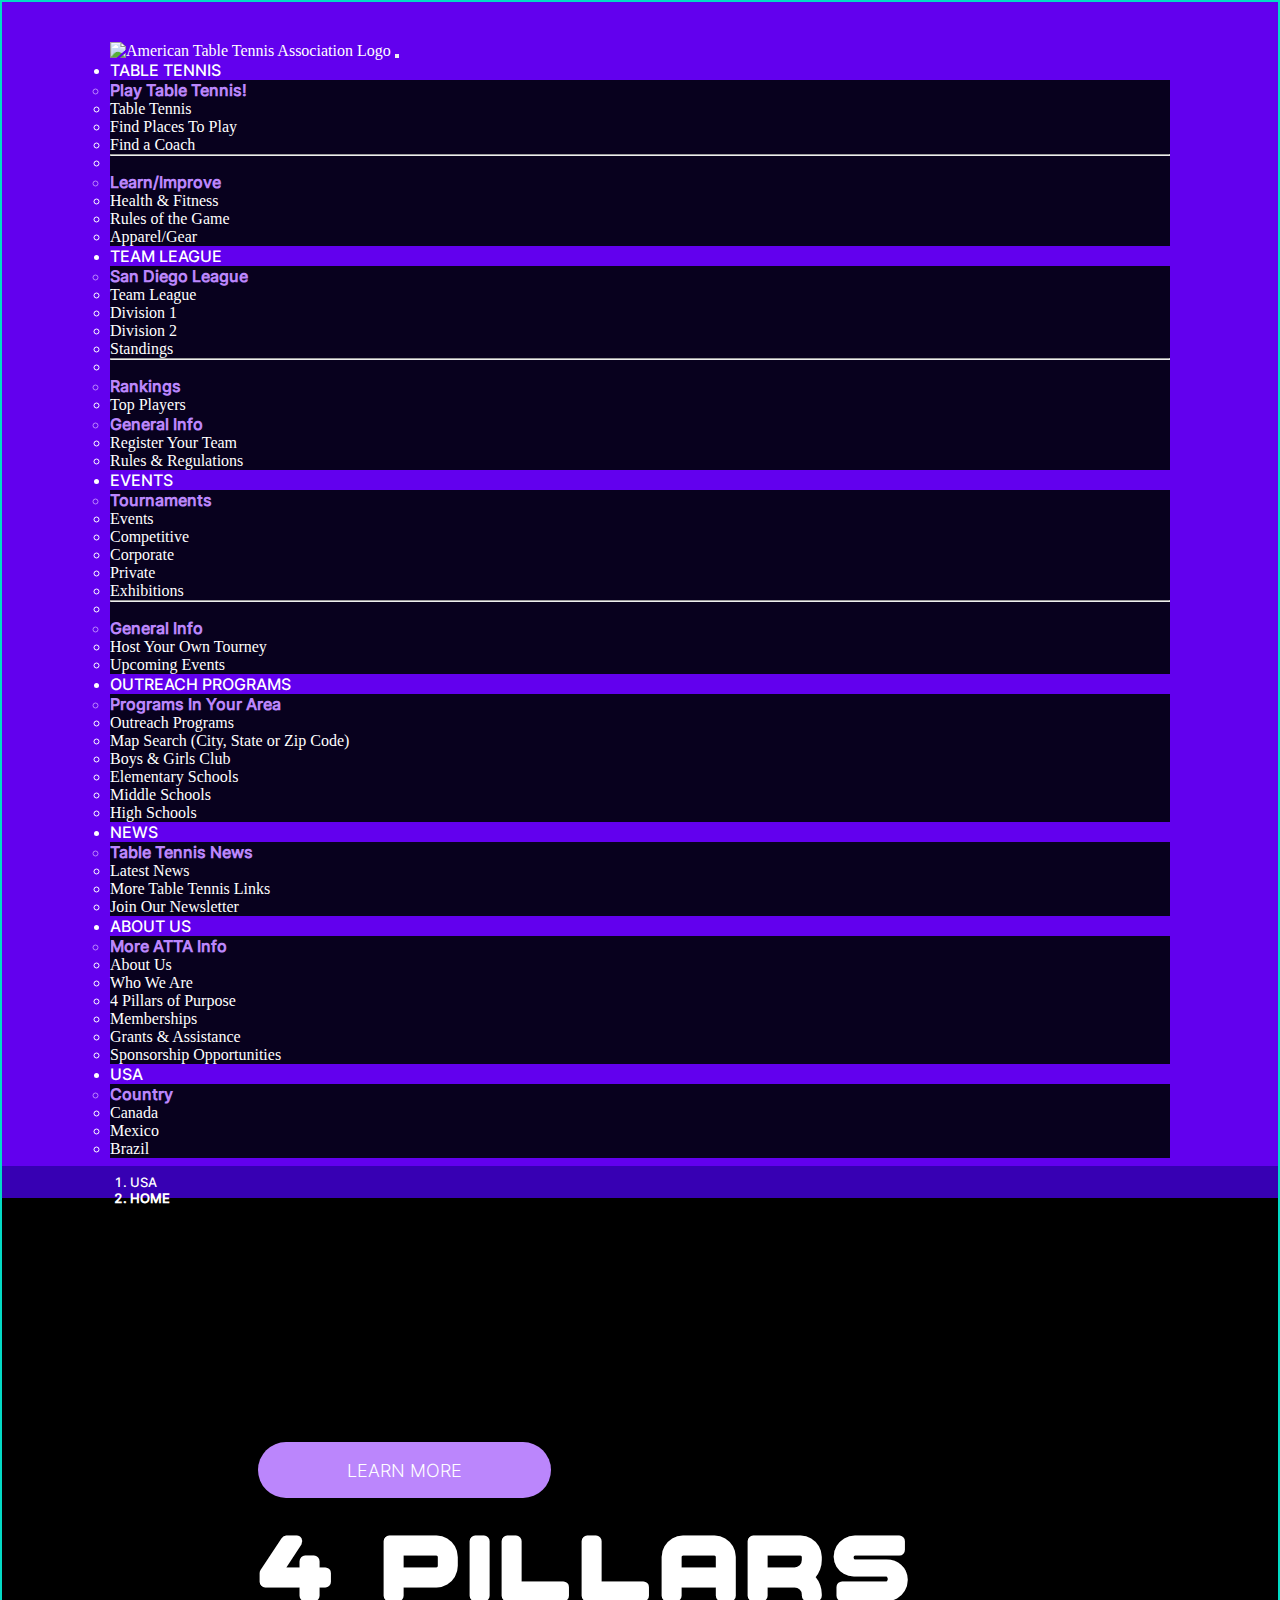
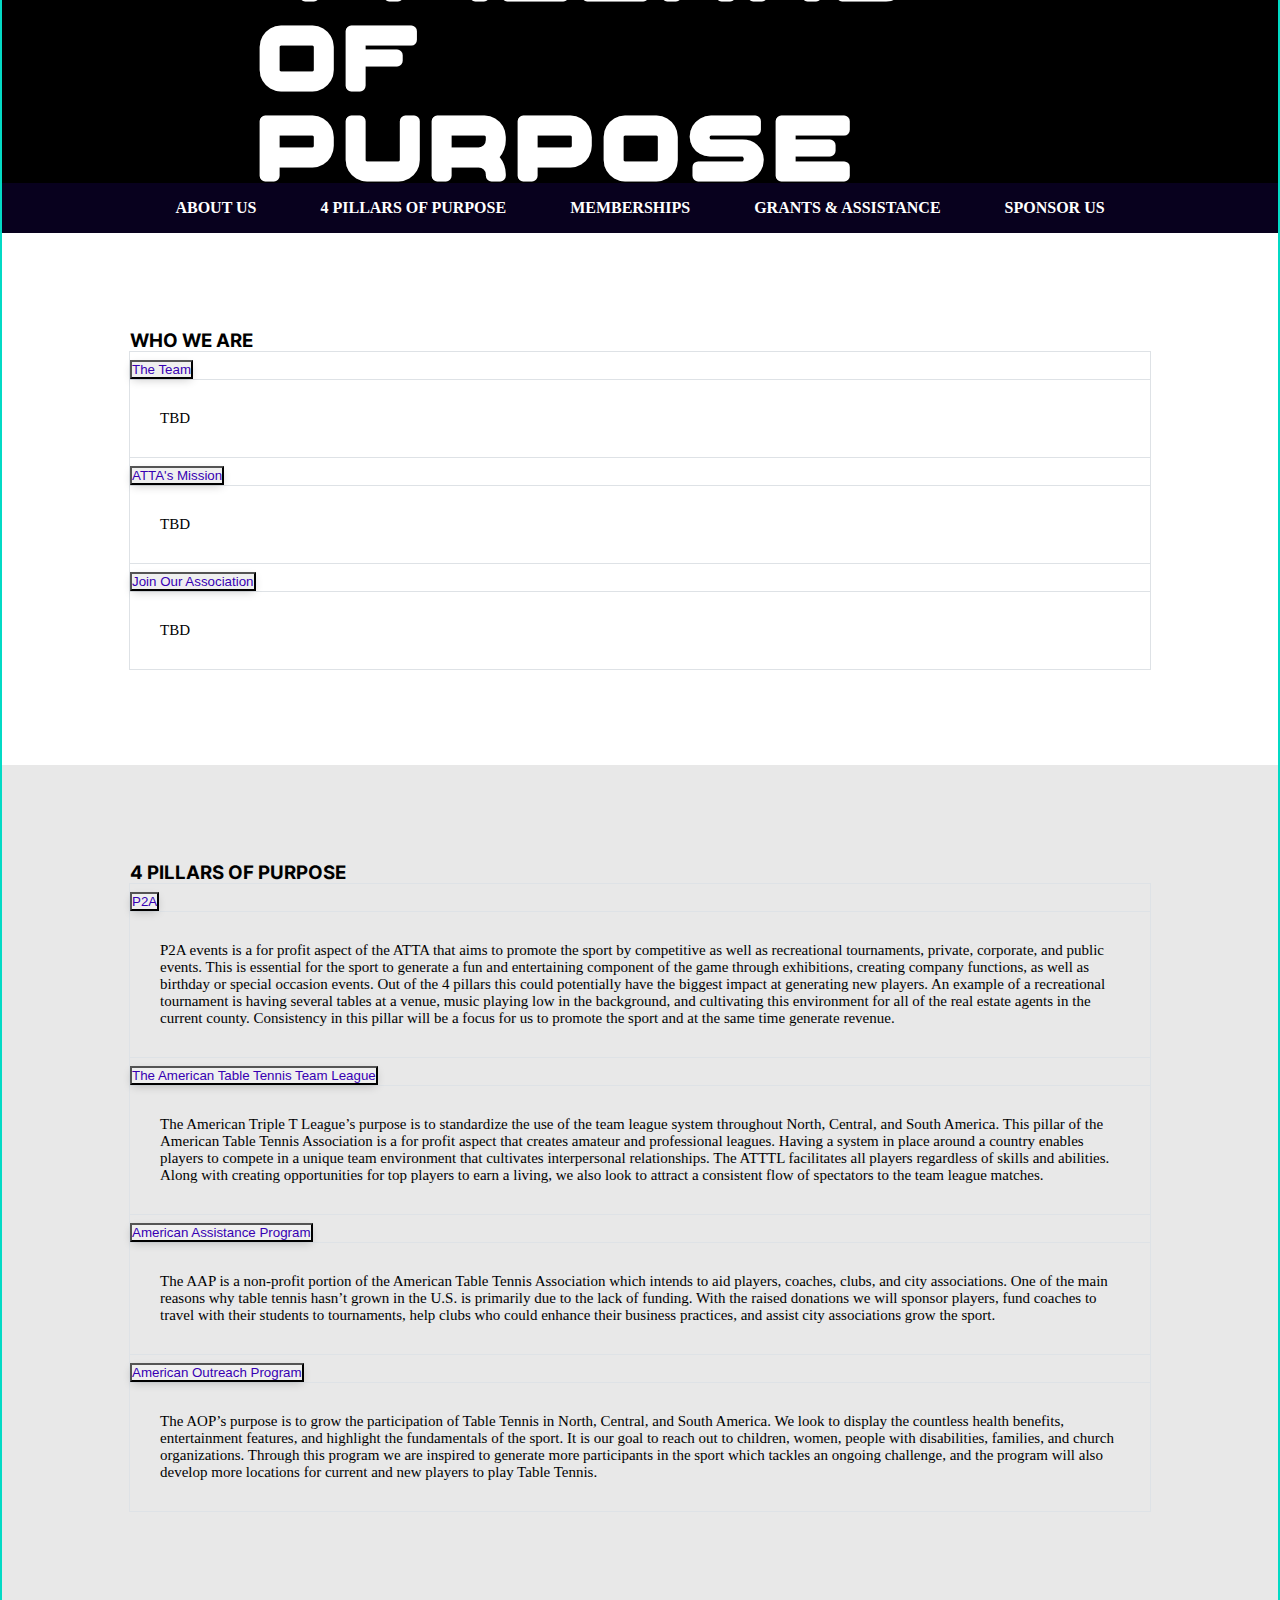
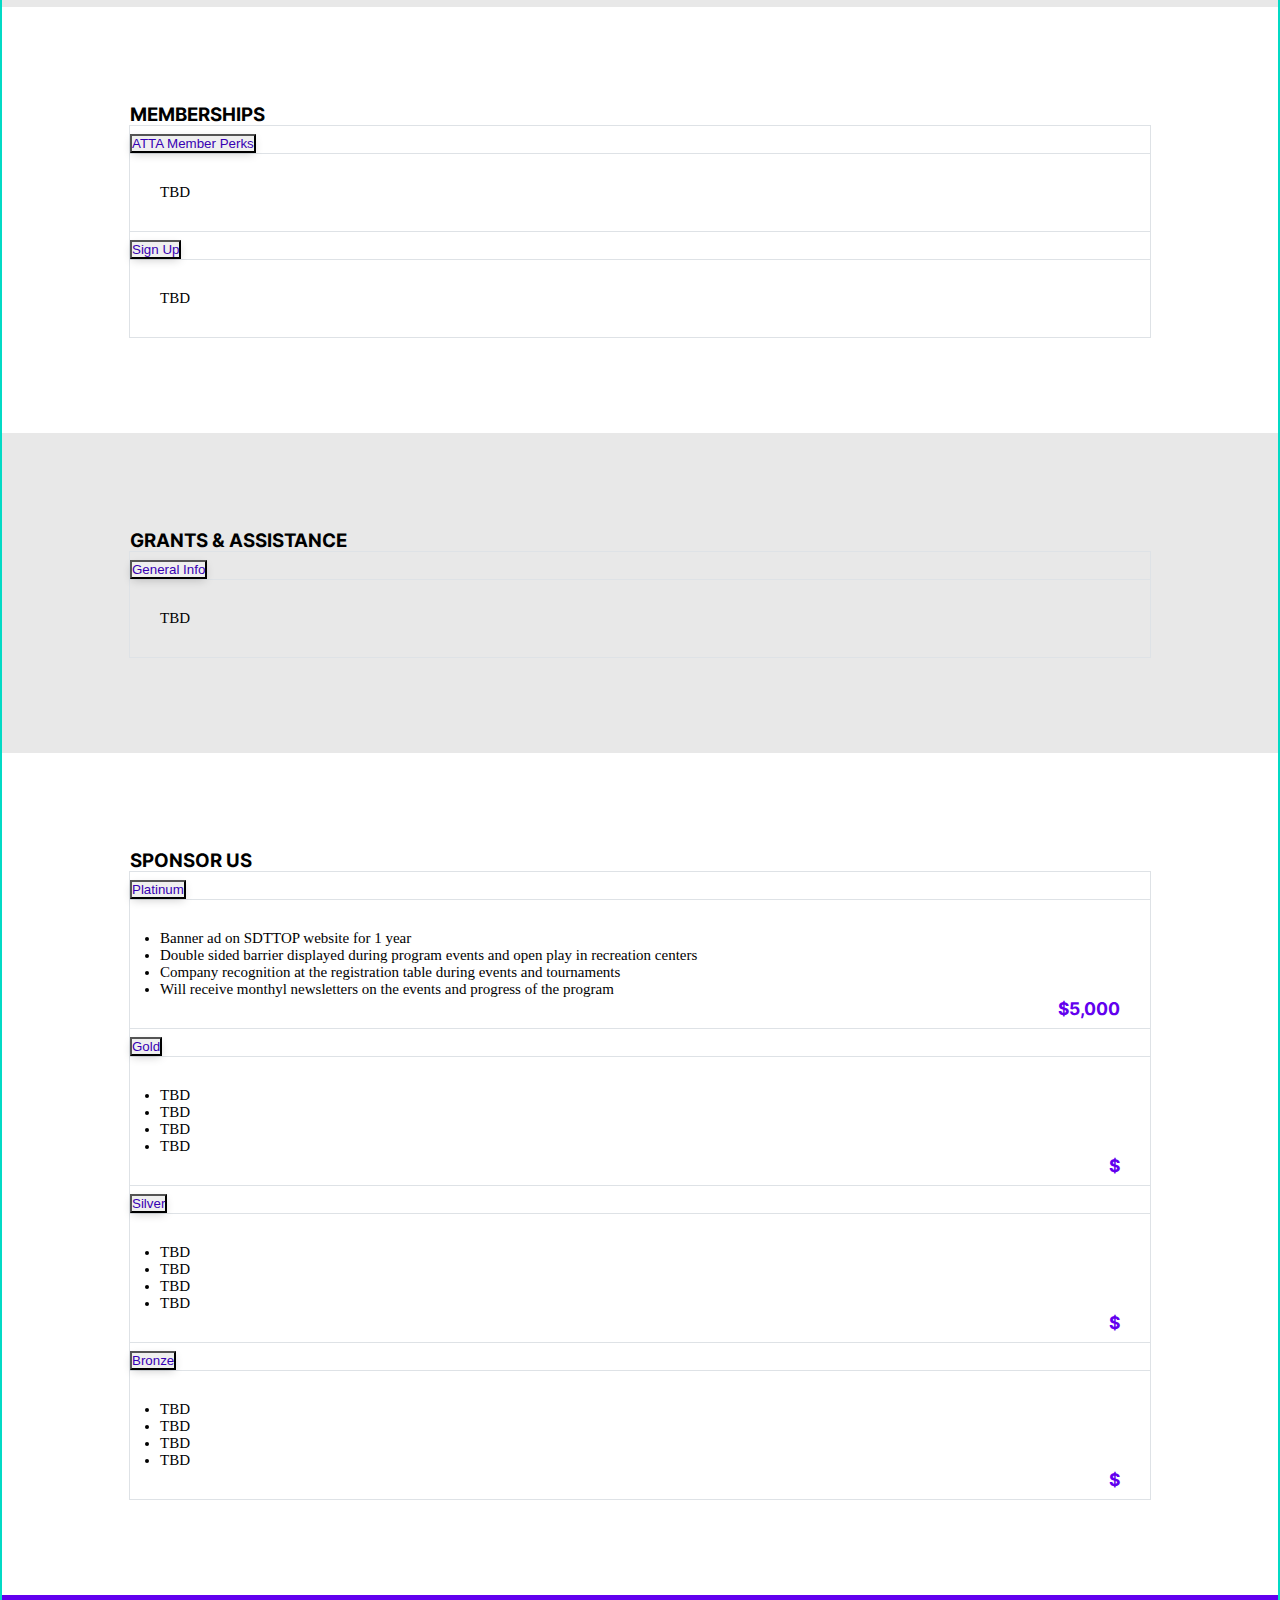
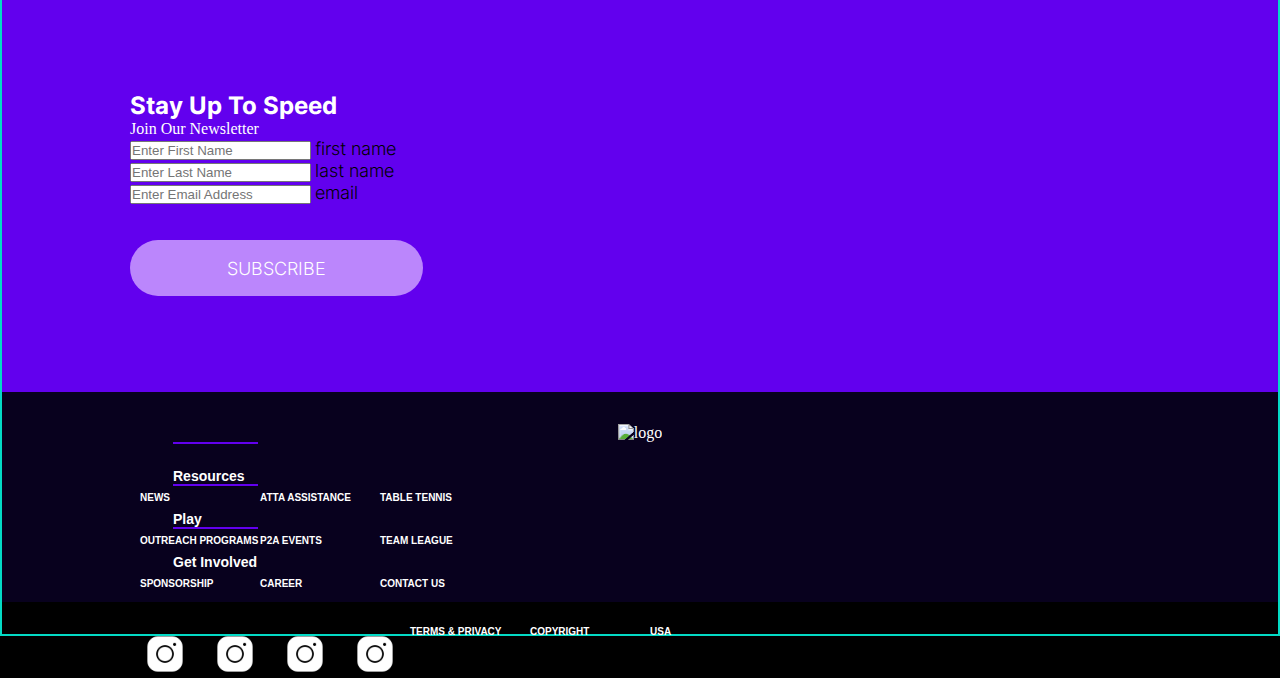
==== commit 5c972285: "updates on responsiveness for header tagline" ====
--- a/aboutus.html
+++ b/aboutus.html
@@ -47,7 +47,7 @@
  
 <header>
   <!-- Top Main Navigation -->
-  <nav class="navbar navbar-expand-lg bg-midpurple">
+  <nav class="navbar navbar-expand-lg bg-midpurple navbar-dark">
       <div class="container-fluid">
           <!-- Logo -->
           <a class="navbar-brand" href="index.html">
@@ -200,7 +200,7 @@
                     <button class="btn btn-midpurple btn-lg" type="button">LEARN MORE</button>
                 </div>
                 <div class="d-grid">
-                    <h1 class="display-1 text-end page-tagline">Play & Improve</h1>
+                    <h1 class="display-1 text-end page-tagline">4 Pillars of Purpose</h1>
                 </div>
             </section>
           </div>
--- a/css/styles.css
+++ b/css/styles.css
@@ -349,8 +349,74 @@
     background-attachment: relative;
     padding: 0 8em;
   }
+  .bg-image2 {
+    background: url("../images/desktop/tabletennis.jpg");
+    height: 65vh;
+    width: 100%;
+    opacity: 100%;
+    background-repeat: no-repeat;
+    background-position: center;
+    background-size: cover;
+    background-attachment: relative;
+    padding: 0 8em;
+  }
+  .bg-image3 {
+    background: url("../images/desktop/teamleague.jpg");
+    height: 65vh;
+    width: 100%;
+    opacity: 100%;
+    background-repeat: no-repeat;
+    background-position: center;
+    background-size: cover;
+    background-attachment: relative;
+    padding: 0 8em;
+  }
+  .bg-image4 {
+    background: url("../images/desktop/events.jpg");
+    height: 65vh;
+    width: 100%;
+    opacity: 100%;
+    background-repeat: no-repeat;
+    background-position: center;
+    background-size: cover;
+    background-attachment: relative;
+    padding: 0 8em;
+  }
+  .bg-image5 {
+    background: url("../images/desktop/outreach.jpg");
+    height: 65vh;
+    width: 100%;
+    opacity: 100%;
+    background-repeat: no-repeat;
+    background-position: center;
+    background-size: cover;
+    background-attachment: relative;
+    padding: 0 8em;
+  }
+  .bg-image6 {
+    background: url("../images/desktop/news.jpg");
+    height: 65vh;
+    width: 100%;
+    opacity: 100%;
+    background-repeat: no-repeat;
+    background-position: center;
+    background-size: cover;
+    background-attachment: relative;
+    padding: 0 8em;
+  }
+  .bg-image7 {
+    background: url("../images/desktop/career.jpg");
+    height: 65vh;
+    width: 100%;
+    opacity: 100%;
+    background-repeat: no-repeat;
+    background-position: center;
+    background-size: cover;
+    background-attachment: relative;
+    padding: 0 8em;
+  }
   .hero {
-    padding-top: 18em;
+    padding-top: 13em;
   }
   .hero h1 {
     font-family: Kasumi;
@@ -377,8 +443,74 @@
     background-attachment: relative;
     padding: 0 2.5em;
   }
+  .bg-image2 {
+    background: url("../images/desktop/tabletennis.jpg");
+    height: 65vh;
+    width: 100%;
+    opacity: 100%;
+    background-repeat: no-repeat;
+    background-position: center;
+    background-size: cover;
+    background-attachment: relative;
+    padding: 0 8em;
+  }
+  .bg-image3 {
+    background: url("../images/desktop/teamleague.jpg");
+    height: 65vh;
+    width: 100%;
+    opacity: 100%;
+    background-repeat: no-repeat;
+    background-position: center;
+    background-size: cover;
+    background-attachment: relative;
+    padding: 0 8em;
+  }
+  .bg-image4 {
+    background: url("../images/desktop/events.jpg");
+    height: 65vh;
+    width: 100%;
+    opacity: 100%;
+    background-repeat: no-repeat;
+    background-position: center;
+    background-size: cover;
+    background-attachment: relative;
+    padding: 0 8em;
+  }
+  .bg-image5 {
+    background: url("../images/desktop/outreach.jpg");
+    height: 65vh;
+    width: 100%;
+    opacity: 100%;
+    background-repeat: no-repeat;
+    background-position: center;
+    background-size: cover;
+    background-attachment: relative;
+    padding: 0 8em;
+  }
+  .bg-image6 {
+    background: url("../images/desktop/news.jpg");
+    height: 65vh;
+    width: 100%;
+    opacity: 100%;
+    background-repeat: no-repeat;
+    background-position: center;
+    background-size: cover;
+    background-attachment: relative;
+    padding: 0 8em;
+  }
+  .bg-image7 {
+    background: url("../images/desktop/career.jpg");
+    height: 65vh;
+    width: 100%;
+    opacity: 100%;
+    background-repeat: no-repeat;
+    background-position: center;
+    background-size: cover;
+    background-attachment: relative;
+    padding: 0 8em;
+  }
   .hero {
-    padding-top: 50em;
+    padding-top: 30%;
   }
   .hero h1 {
     font-family: Kasumi;
@@ -402,12 +534,37 @@
 
 .page-tagline {
   font-family: Kasumi;
+  font-size: 90px !important;
   width: 100%;
 }
 
 .page-tagline2 {
   font-family: Kasumi;
-  font-size: 60px !important;
+  font-size: 50px !important;
+}
+
+@media only screen and (max-width: 992px) {
+  .page-tagline {
+    font-family: Kasumi;
+    font-size: 70px !important;
+    vertical-align: middle;
+  }
+}
+
+@media only screen and (max-width: 768px) {
+  .page-tagline {
+    font-family: Kasumi;
+    font-size: 60px !important;
+    vertical-align: middle;
+  }
+}
+
+@media only screen and (max-width: 576px) {
+  .page-tagline {
+    font-family: Kasumi;
+    font-size: 50px !important;
+    vertical-align: middle;
+  }
 }
 
 .navbar-brand img {
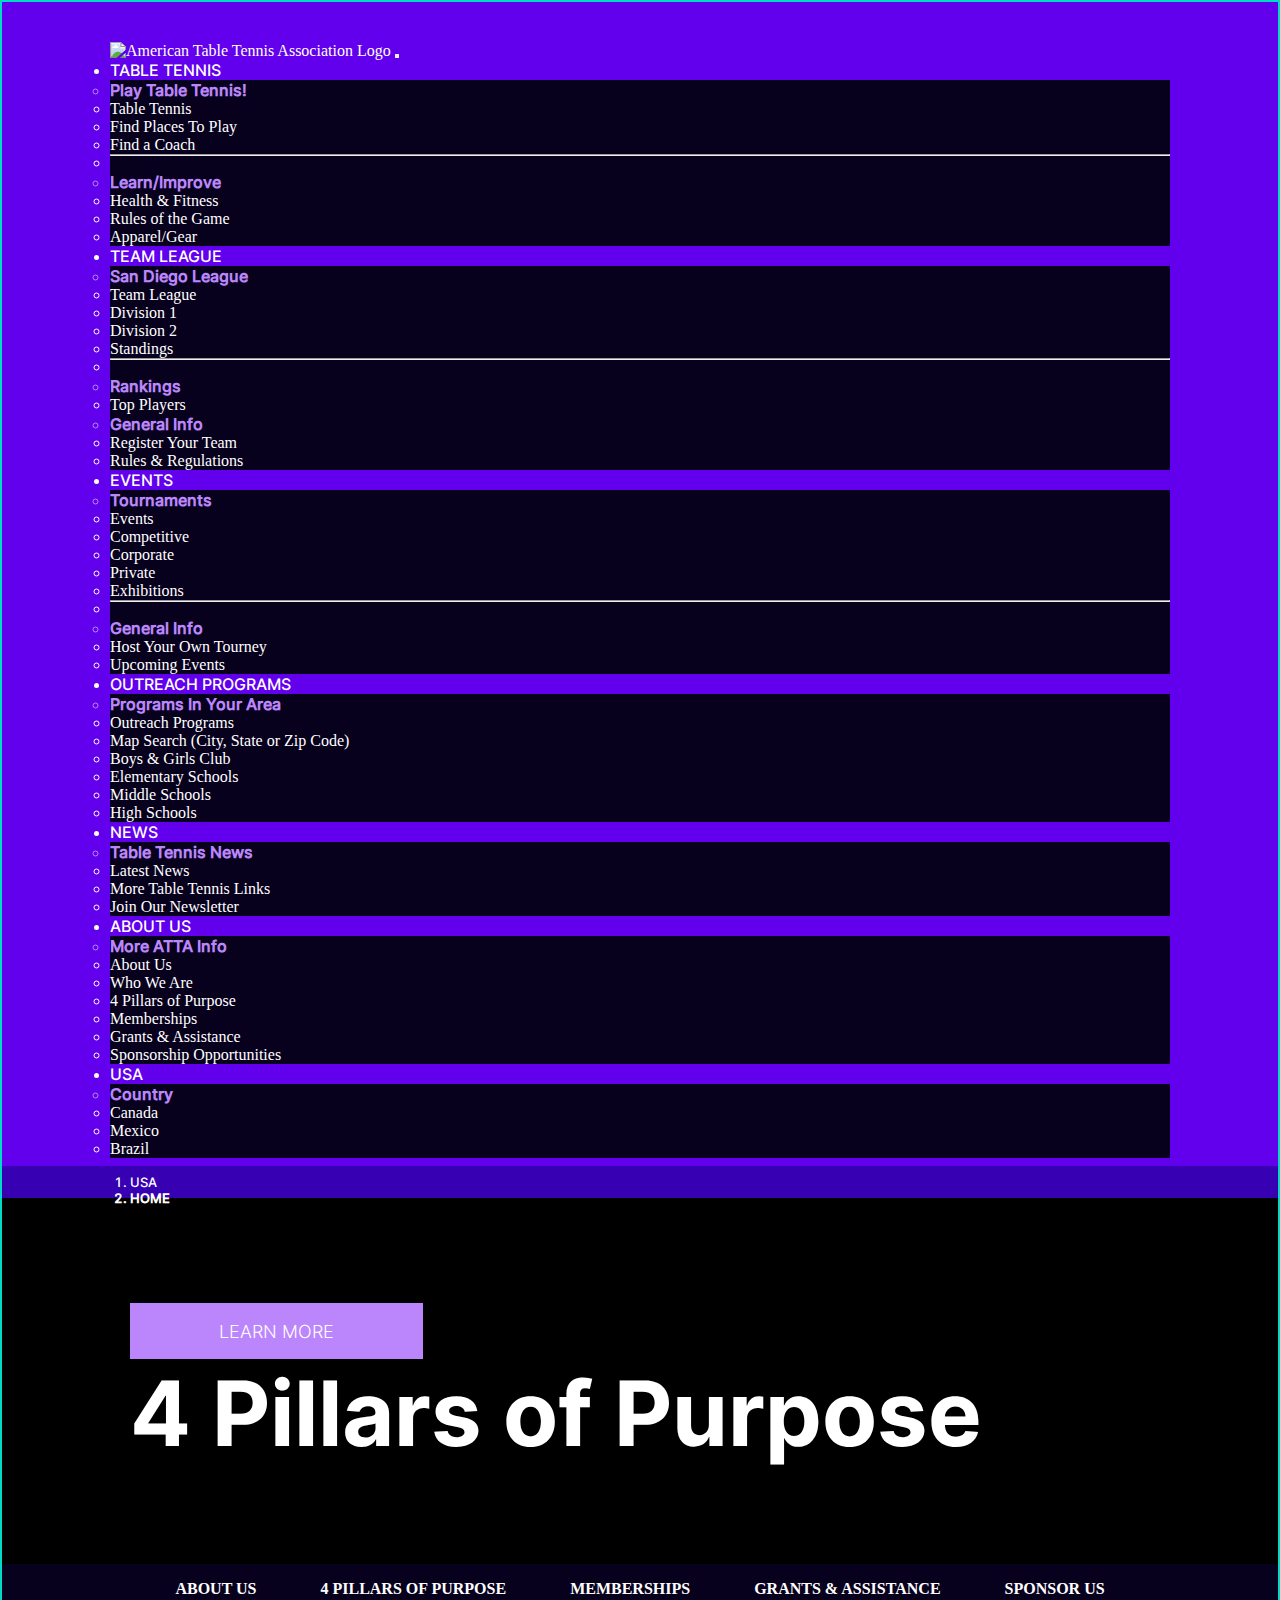
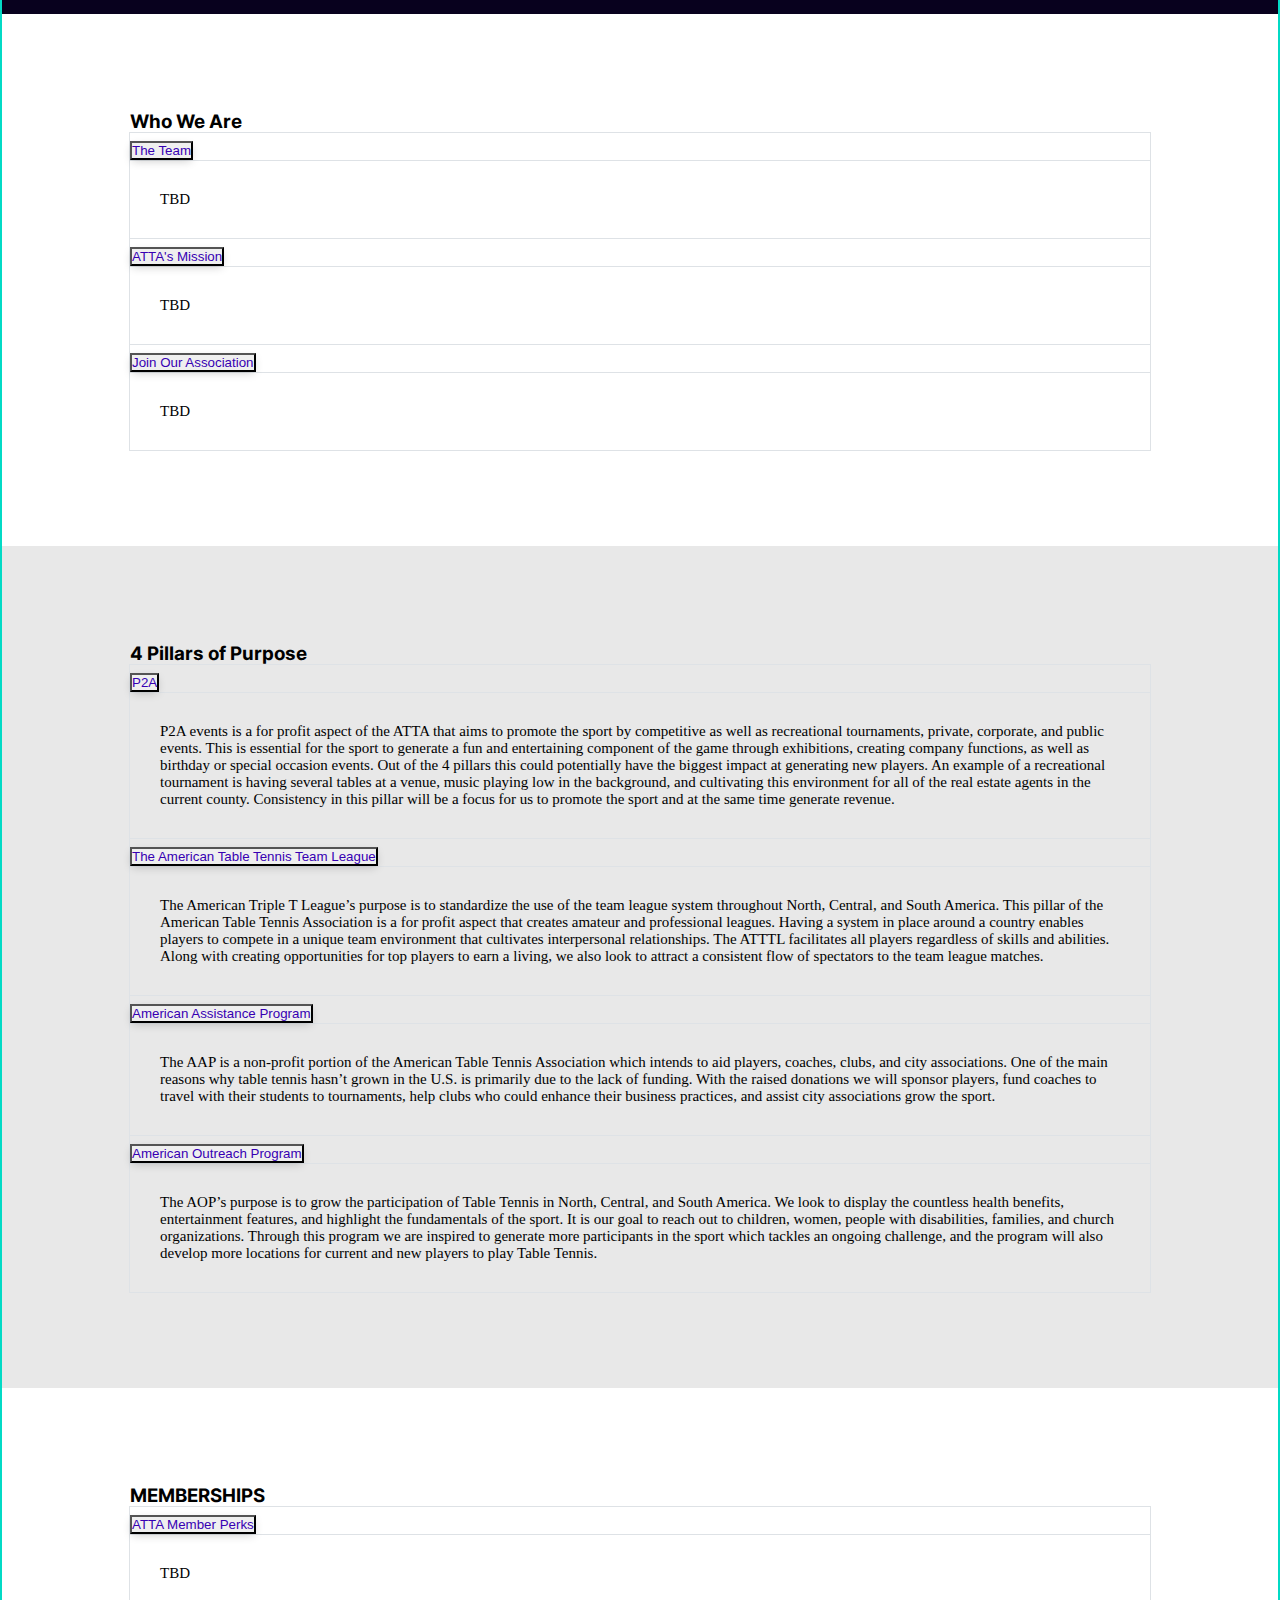
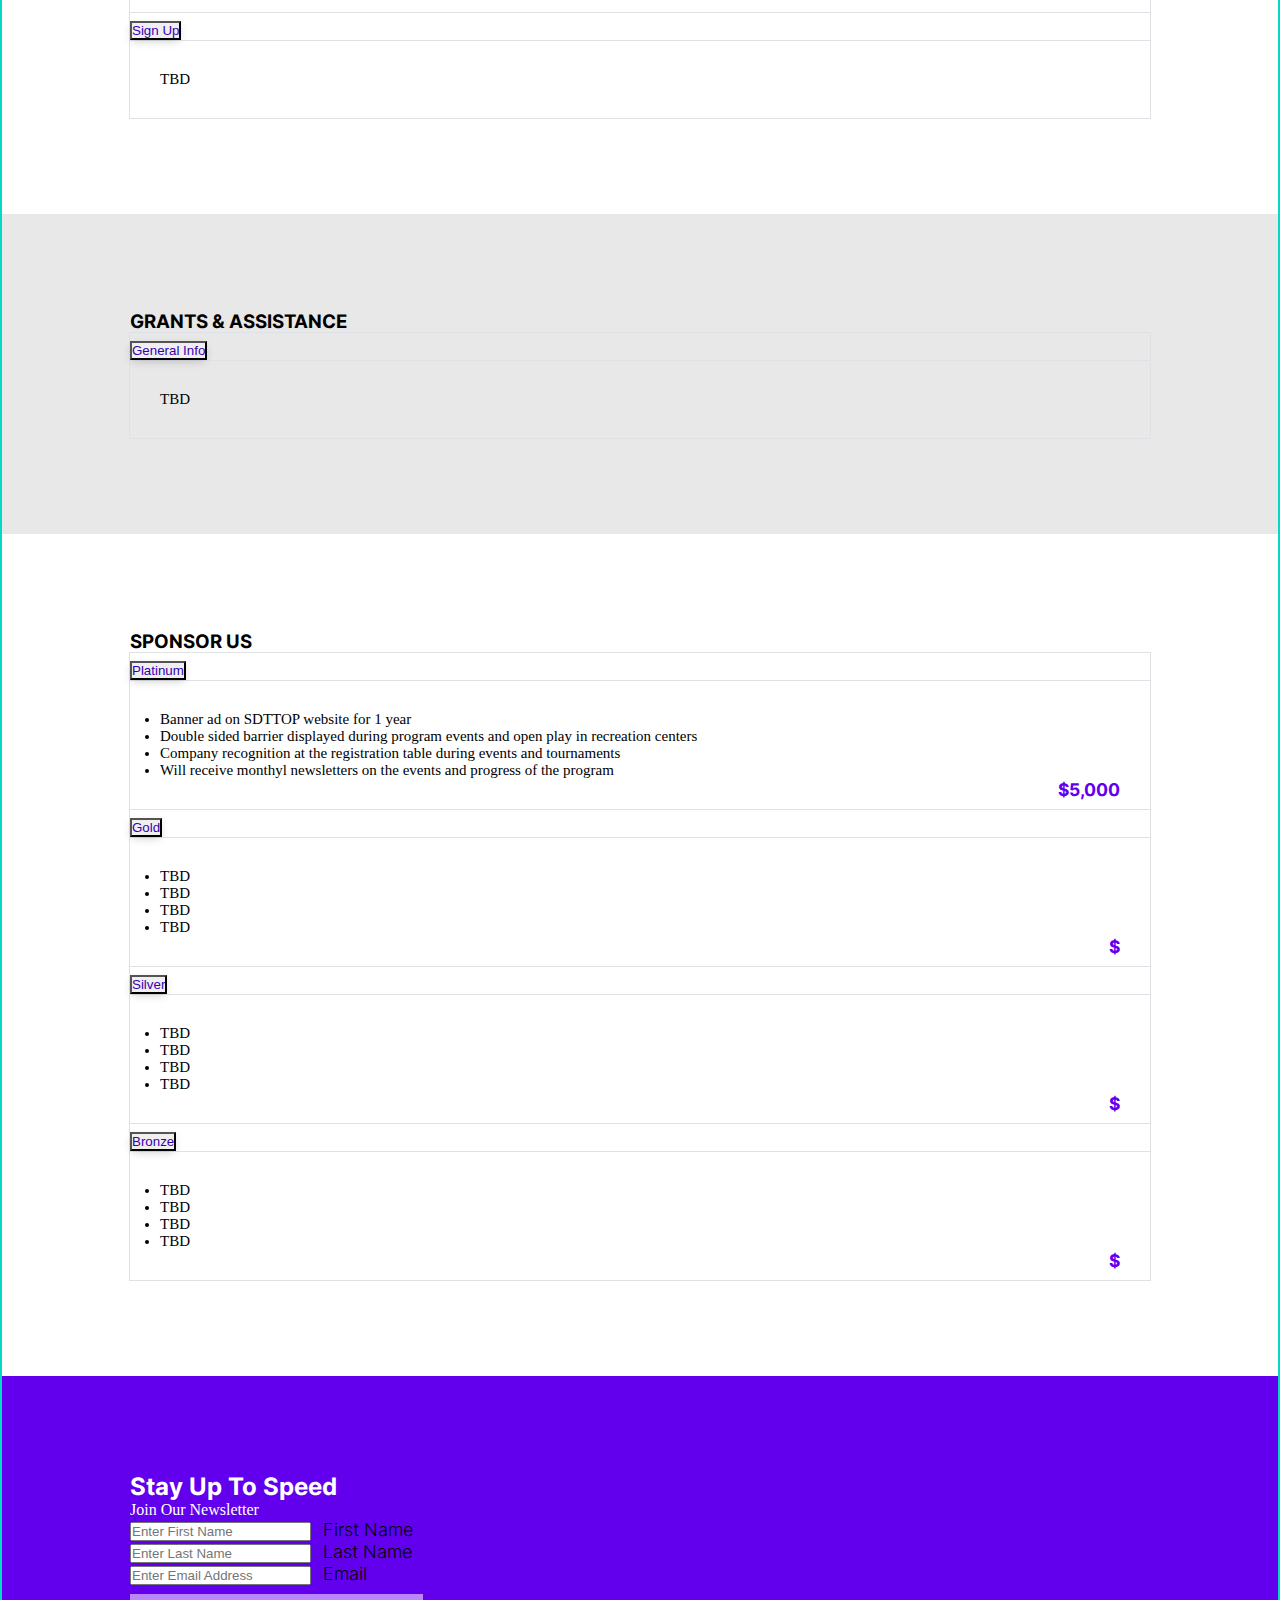
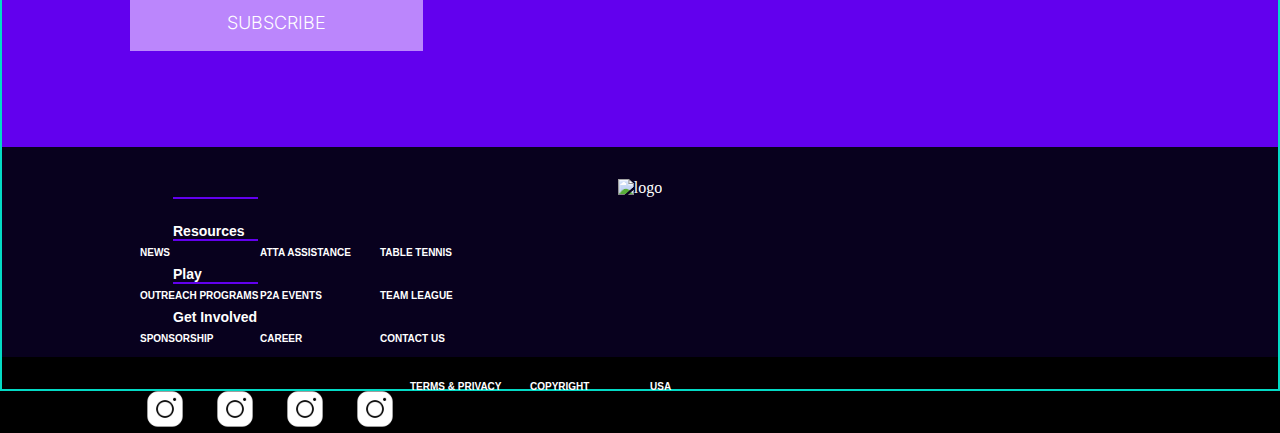
==== commit 56799e54: "Tidying Responsive Sections & Consolidating Classes" ====
--- a/aboutus.html
+++ b/aboutus.html
@@ -196,7 +196,7 @@
           <div class="bg-image">
                 
             <section class="row margin68 hero">
-                <div class="d-grid justify-content-end button-font">
+                <div class="d-grid justify-content-end">
                     <button class="btn btn-midpurple btn-lg" type="button">LEARN MORE</button>
                 </div>
                 <div class="d-grid">
@@ -555,7 +555,7 @@
                           <input type="email" class="form-control" id="email" placeholder="Enter Email Address">
                           <label for="email" class="form-label">Email</label>
                       </div>
-                      <div class="col-12 button-font">
+                      <div class="col-12">
                           <button class="btn btn-midpurple btn-lg" type="button">SUBSCRIBE</button>                        
                       </div>
                   </form>
--- a/css/styles.css
+++ b/css/styles.css
@@ -122,7 +122,7 @@
 }
 
 @media (min-width: 0px) {
-  header, body, main, section, .row, .containerDesktop, .container-fluid .bg-image, footer {
+  header, body, main, section, .row, .containerDesktop, .container-fluid .hero-image, footer {
     max-width: 576px;
     margin: 0 auto;
   }
@@ -135,7 +135,7 @@
 }
 
 @media (min-width: 576px) {
-  header, body, main, section, .row, .containerDesktop, .container-fluid .bg-image, footer {
+  header, body, main, section, .row, .containerDesktop, .container-fluid .hero-image, footer {
     max-width: 768px;
     margin: 0 auto;
   }
@@ -148,7 +148,7 @@
 }
 
 @media (min-width: 768px) {
-  header, body, main, section, .row, .containerDesktop, .container-fluid .bg-image, footer {
+  header, body, main, section, .row, .containerDesktop, .container-fluid .hero-image, footer {
     max-width: 992px;
     margin: 0 auto;
   }
@@ -161,7 +161,7 @@
 }
 
 @media (min-width: 992px) {
-  header, body, main, section, .row, .containerDesktop, .container-fluid .bg-image, footer {
+  header, body, main, section, .row, .containerDesktop, .container-fluid .hero-image, footer {
     max-width: 1200px;
     margin: 0 auto;
   }
@@ -174,7 +174,7 @@
 }
 
 @media (min-width: 1200px) {
-  header, body, main, section, .row, .containerDesktop, .container-fluid .bg-image, footer {
+  header, body, main, section, .row, .containerDesktop, .container-fluid .hero-image, footer {
     max-width: 1400px;
     margin: 0 auto;
   }
@@ -187,7 +187,7 @@
 }
 
 @media (min-width: 1400px) {
-  header, body, main, section, .row, .containerDesktop, .container-fluid .bg-image, footer {
+  header, body, main, section, .row, .containerDesktop, .container-fluid .hero-image, footer {
     max-width: 1920px;
     margin: 0 auto;
   }
@@ -199,13 +199,13 @@
   }
 }
 
-h1, h3 {
-  text-transform: uppercase !important;
-}
-
-a, a:link, a:active {
+a {
   text-decoration: none;
   color: white;
+}
+
+a:hover {
+  color: #bb86fc;
 }
 
 * {
@@ -251,14 +251,6 @@
   background-color: #e8e8e8;
 }
 
-.bg-dark {
-  background-color: #6200ee !important;
-}
-
-.nav-link {
-  color: white !important;
-}
-
 .text-darkpurple {
   color: #3700b3;
 }
@@ -328,212 +320,175 @@
 
 /* Hero Section */
 .d-grid {
-  margin: auto;
   padding: 0;
-  bottom: 0;
-}
-
-.bg-image row {
-  bottom: 0;
+  margin: 0;
+}
+
+.hero_image {
+  opacity: 100%;
+  position: relative;
 }
 
 @media (min-width: 992px) {
-  .bg-image {
+  .hero-image {
+    height: 65vh;
+    max-width: 100%;
+    opacity: 100%;
+    padding: 0 8em;
+    position: relative;
+  }
+  .hero-home {
     background: url("../images/desktop/home.jpg");
-    height: 65vh;
-    width: 100%;
-    opacity: 100%;
-    background-repeat: no-repeat;
-    background-position: center;
-    background-size: cover;
-    background-attachment: relative;
-    padding: 0 8em;
-  }
-  .bg-image2 {
-    background: url("../images/desktop/tabletennis.jpg");
-    height: 65vh;
-    width: 100%;
-    opacity: 100%;
-    background-repeat: no-repeat;
-    background-position: center;
-    background-size: cover;
-    background-attachment: relative;
-    padding: 0 8em;
-  }
-  .bg-image3 {
+    background-repeat: no-repeat;
+    background-position: center;
+    background-size: cover;
+    background-attachment: relative;
+  }
+  .hero-table-tennis {
+    background: url("../images.desktop/tabletennis.jpg");
+    background-repeat: no-repeat;
+    background-position: center;
+    background-size: cover;
+    background-attachment: relative;
+  }
+  .hero-team-league {
     background: url("../images/desktop/teamleague.jpg");
-    height: 65vh;
-    width: 100%;
-    opacity: 100%;
-    background-repeat: no-repeat;
-    background-position: center;
-    background-size: cover;
-    background-attachment: relative;
-    padding: 0 8em;
-  }
-  .bg-image4 {
+    background-repeat: no-repeat;
+    background-position: center;
+    background-size: cover;
+    background-attachment: relative;
+  }
+  .hero-events {
     background: url("../images/desktop/events.jpg");
-    height: 65vh;
-    width: 100%;
-    opacity: 100%;
-    background-repeat: no-repeat;
-    background-position: center;
-    background-size: cover;
-    background-attachment: relative;
-    padding: 0 8em;
-  }
-  .bg-image5 {
+    background-repeat: no-repeat;
+    background-position: center;
+    background-size: cover;
+    background-attachment: relative;
+  }
+  .hero-outreach {
     background: url("../images/desktop/outreach.jpg");
-    height: 65vh;
-    width: 100%;
-    opacity: 100%;
-    background-repeat: no-repeat;
-    background-position: center;
-    background-size: cover;
-    background-attachment: relative;
-    padding: 0 8em;
-  }
-  .bg-image6 {
+    background-repeat: no-repeat;
+    background-position: center;
+    background-size: cover;
+    background-attachment: relative;
+  }
+  .hero-news {
     background: url("../images/desktop/news.jpg");
-    height: 65vh;
-    width: 100%;
-    opacity: 100%;
-    background-repeat: no-repeat;
-    background-position: center;
-    background-size: cover;
-    background-attachment: relative;
-    padding: 0 8em;
-  }
-  .bg-image7 {
+    background-repeat: no-repeat;
+    background-position: center;
+    background-size: cover;
+    background-attachment: relative;
+  }
+  .hero-career {
     background: url("../images/desktop/career.jpg");
-    height: 65vh;
-    width: 100%;
-    opacity: 100%;
-    background-repeat: no-repeat;
-    background-position: center;
-    background-size: cover;
-    background-attachment: relative;
-    padding: 0 8em;
-  }
-  .hero {
-    padding-top: 13em;
-  }
-  .hero h1 {
+    background-repeat: no-repeat;
+    background-position: center;
+    background-size: cover;
+    background-attachment: relative;
+  }
+  .hero-text {
+    position: absolute;
+    padding: inherit;
+    bottom: 0;
+  }
+  .hero-text h1 {
     font-family: Kasumi;
     width: 100%;
-    font-size: 7em;
+    font-size: 6.5vw;
     line-height: 1em;
     letter-spacing: .1em;
     margin: .25em 0;
-  }
-  .hero .hero-button-mobile {
+    white-space: nowrap;
+  }
+  .hero-text .hero-button-mobile {
     display: none;
   }
 }
 
 @media (max-width: 992px) {
-  .bg-image {
-    background: url("../images/mobile/home.jpg");
+  .hero-image {
     height: 100vh;
     width: 100%;
     opacity: 100%;
-    background-repeat: no-repeat;
-    background-position: center;
-    background-size: cover;
-    background-attachment: relative;
-    padding: 0 2.5em;
-  }
-  .bg-image2 {
-    background: url("../images/desktop/tabletennis.jpg");
-    height: 65vh;
-    width: 100%;
-    opacity: 100%;
-    background-repeat: no-repeat;
-    background-position: center;
-    background-size: cover;
-    background-attachment: relative;
-    padding: 0 8em;
-  }
-  .bg-image3 {
-    background: url("../images/desktop/teamleague.jpg");
-    height: 65vh;
-    width: 100%;
-    opacity: 100%;
-    background-repeat: no-repeat;
-    background-position: center;
-    background-size: cover;
-    background-attachment: relative;
-    padding: 0 8em;
-  }
-  .bg-image4 {
-    background: url("../images/desktop/events.jpg");
-    height: 65vh;
-    width: 100%;
-    opacity: 100%;
-    background-repeat: no-repeat;
-    background-position: center;
-    background-size: cover;
-    background-attachment: relative;
-    padding: 0 8em;
-  }
-  .bg-image5 {
-    background: url("../images/desktop/outreach.jpg");
-    height: 65vh;
-    width: 100%;
-    opacity: 100%;
-    background-repeat: no-repeat;
-    background-position: center;
-    background-size: cover;
-    background-attachment: relative;
-    padding: 0 8em;
-  }
-  .bg-image6 {
-    background: url("../images/desktop/news.jpg");
-    height: 65vh;
-    width: 100%;
-    opacity: 100%;
-    background-repeat: no-repeat;
-    background-position: center;
-    background-size: cover;
-    background-attachment: relative;
-    padding: 0 8em;
-  }
-  .bg-image7 {
-    background: url("../images/desktop/career.jpg");
-    height: 65vh;
-    width: 100%;
-    opacity: 100%;
-    background-repeat: no-repeat;
-    background-position: center;
-    background-size: cover;
-    background-attachment: relative;
-    padding: 0 8em;
-  }
-  .hero {
-    padding-top: 30%;
-  }
-  .hero h1 {
+    padding: 4em;
+    position: relative;
+  }
+  .hero-home {
+    background: url("../images/mobile/home.jpg");
+    background-repeat: no-repeat;
+    background-position: center;
+    background-size: cover;
+    background-attachment: relative;
+  }
+  .hero-table-tennis {
+    background: url("../images/mobile/tabletennis.jpg");
+    background-repeat: no-repeat;
+    background-position: center;
+    background-size: cover;
+    background-attachment: relative;
+  }
+  .hero-team-league {
+    background: url("../images/mobile/teamleague.jpg");
+    background-repeat: no-repeat;
+    background-position: center;
+    background-size: cover;
+    background-attachment: relative;
+  }
+  .hero-events {
+    background: url("../images/mobile/events.jpg");
+    background-repeat: no-repeat;
+    background-position: center;
+    background-size: cover;
+    background-attachment: relative;
+  }
+  .hero-outreach {
+    background: url("../images/mobile/outreach.jpg");
+    background-repeat: no-repeat;
+    background-position: center;
+    background-size: cover;
+    background-attachment: relative;
+  }
+  .hero-news {
+    background: url("../images/mobile/news.jpg");
+    background-repeat: no-repeat;
+    background-position: center;
+    background-size: cover;
+    background-attachment: relative;
+  }
+  .hero-career {
+    background: url("../images/mobile/career.jpg");
+    background-repeat: no-repeat;
+    background-position: center;
+    background-size: cover;
+    background-attachment: relative;
+  }
+  .hero-text {
+    position: absolute;
+    padding: inherit;
+    bottom: 0;
+  }
+  .hero-text h1 {
     font-family: Kasumi;
     width: 100%;
-    font-size: 5.25em;
+    font-size: 12vw;
     line-height: 1em;
     letter-spacing: .1em;
-    margin: .25em 0;
-  }
-  .hero-button-desktop {
+    margin: .25em auto;
+  }
+  .hero-text .hero-button-desktop {
     display: none;
   }
 }
 
 .call-to-action {
-  position: relative;
   top: 50%;
   -webkit-transform: translateY(-50%);
   transform: translateY(-50%);
 }
 
 .page-tagline {
-  font-family: Kasumi;
+  padding: 0;
+  font-family: Inter-Bold !important;
   font-size: 90px !important;
   width: 100%;
 }
@@ -569,6 +524,7 @@
 
 .navbar-brand img {
   width: 187px;
+  height: auto;
 }
 
 .navbar {
@@ -586,8 +542,17 @@
   color: #bb86fc;
 }
 
+.nav-link:active {
+  color: #03dac5;
+  background-color: #03dac5;
+}
+
 .nav-link:visited {
   color: white;
+}
+
+.nav-link:focus {
+  background-color: #3700b3;
 }
 
 .dropdown-item {
@@ -685,20 +650,16 @@
   border: 1px solid #dee2e6 !important;
 }
 
-.accordion-header {
+.accordion-item button:hover {
+  color: #bb86fc !important;
+}
+
+.accordion-item button:active {
+  color: #6200ee !important;
+}
+
+.accordion-item .accordion-header {
   border-bottom: 1px solid #dee2e6 !important;
-}
-
-.accordion-item h2 button:hover {
-  color: #bb86fc !important;
-}
-
-.accordion-item h2 button :active {
-  color: red !important;
-}
-
-.content-title {
-  color: black;
 }
 
 .content-title-invert {
@@ -735,10 +696,6 @@
   font-weight: bold;
 }
 
-.breadcrumb-nav a:hover {
-  color: #bb86fc;
-}
-
 .card-deck, .card {
   background-color: #08011e;
 }
@@ -823,11 +780,13 @@
   background-color: #bb86fc;
   height: 3.125em;
   width: 16.25em;
-  border-radius: 50px;
   padding: 1em 0;
   border: none;
   line-height: normal;
   text-transform: uppercase;
+  font-family: Inter-Light;
+  font-size: 18px;
+  margin-top: .5em;
 }
 
 .btn:hover {
@@ -850,10 +809,6 @@
   color: black;
 }
 
-.teams-content a:hover {
-  color: #bb86fc;
-}
-
 .teams-content th {
   font-family: Inter-Bold;
 }
@@ -871,9 +826,6 @@
   }
   .teams-content a {
     color: black;
-  }
-  .teams-content a:hover {
-    color: #bb86fc;
   }
 }
 
@@ -999,12 +951,10 @@
 }
 
 .text-black h2 {
-  color: black;
   font-family: Inter-Bold;
 }
 
 .text-black th, .text-black td {
-  color: black;
   padding: 36.8px 0;
   font-size: 18px;
 }
@@ -1016,31 +966,14 @@
 }
 
 .text-black label {
-  color: black;
   font-family: Inter-Light;
   font-size: 18px;
-  text-transform: lowercase;
+  text-transform: capitalize;
+  padding-left: 8px;
 }
 
 .text-black label::first-letter {
-  text-transform: uppercase;
   padding-left: 8px;
-}
-
-.button-font button {
-  font-family: Inter-Light;
-  font-size: 18px;
-  margin-top: 2em;
-  border-radius: 50px;
-  padding: 15px 30px;
-}
-
-.button-font-big button {
-  font-family: Inter-Light;
-  font-size: 18px;
-  margin-top: 0em;
-  border-radius: 50px;
-  padding: 15px 30px;
 }
 
 .content-title {
@@ -1052,10 +985,6 @@
   color: white;
   font-family: Inter-Bold;
   padding-right: 40px;
-}
-
-.content-title-invert {
-  color: white;
 }
 
 .upcoming-events-border-black {
@@ -1078,10 +1007,6 @@
   font-family: Inter-Light;
   font-size: 28px;
   color: white;
-}
-
-.upcoming-events-border-black a:hover {
-  color: #bb86fc;
 }
 
 .ftr-col-1,
@@ -1216,13 +1141,6 @@
     margin: 0px 15px;
   }
   .social-row {
-    display: -webkit-box !important;
-    display: -ms-flexbox !important;
-    display: flex !important;
-    -webkit-box-orient: horizontal !important;
-    -webkit-box-direction: reverse !important;
-        -ms-flex-direction: row-reverse !important;
-            flex-direction: row-reverse !important;
     float: none;
     text-align: center;
     -webkit-box-pack: center;
@@ -1243,7 +1161,7 @@
     width: 40px;
     margin: 0px 32px;
   }
-  .credits-color {
+  .credits {
     height: 9em;
     background-color: black;
   }
@@ -1274,7 +1192,7 @@
     height: 45px;
     margin: 10px 25px;
   }
-  .credits-color {
+  .credits {
     height: 20em;
   }
   .ftr-col-name {
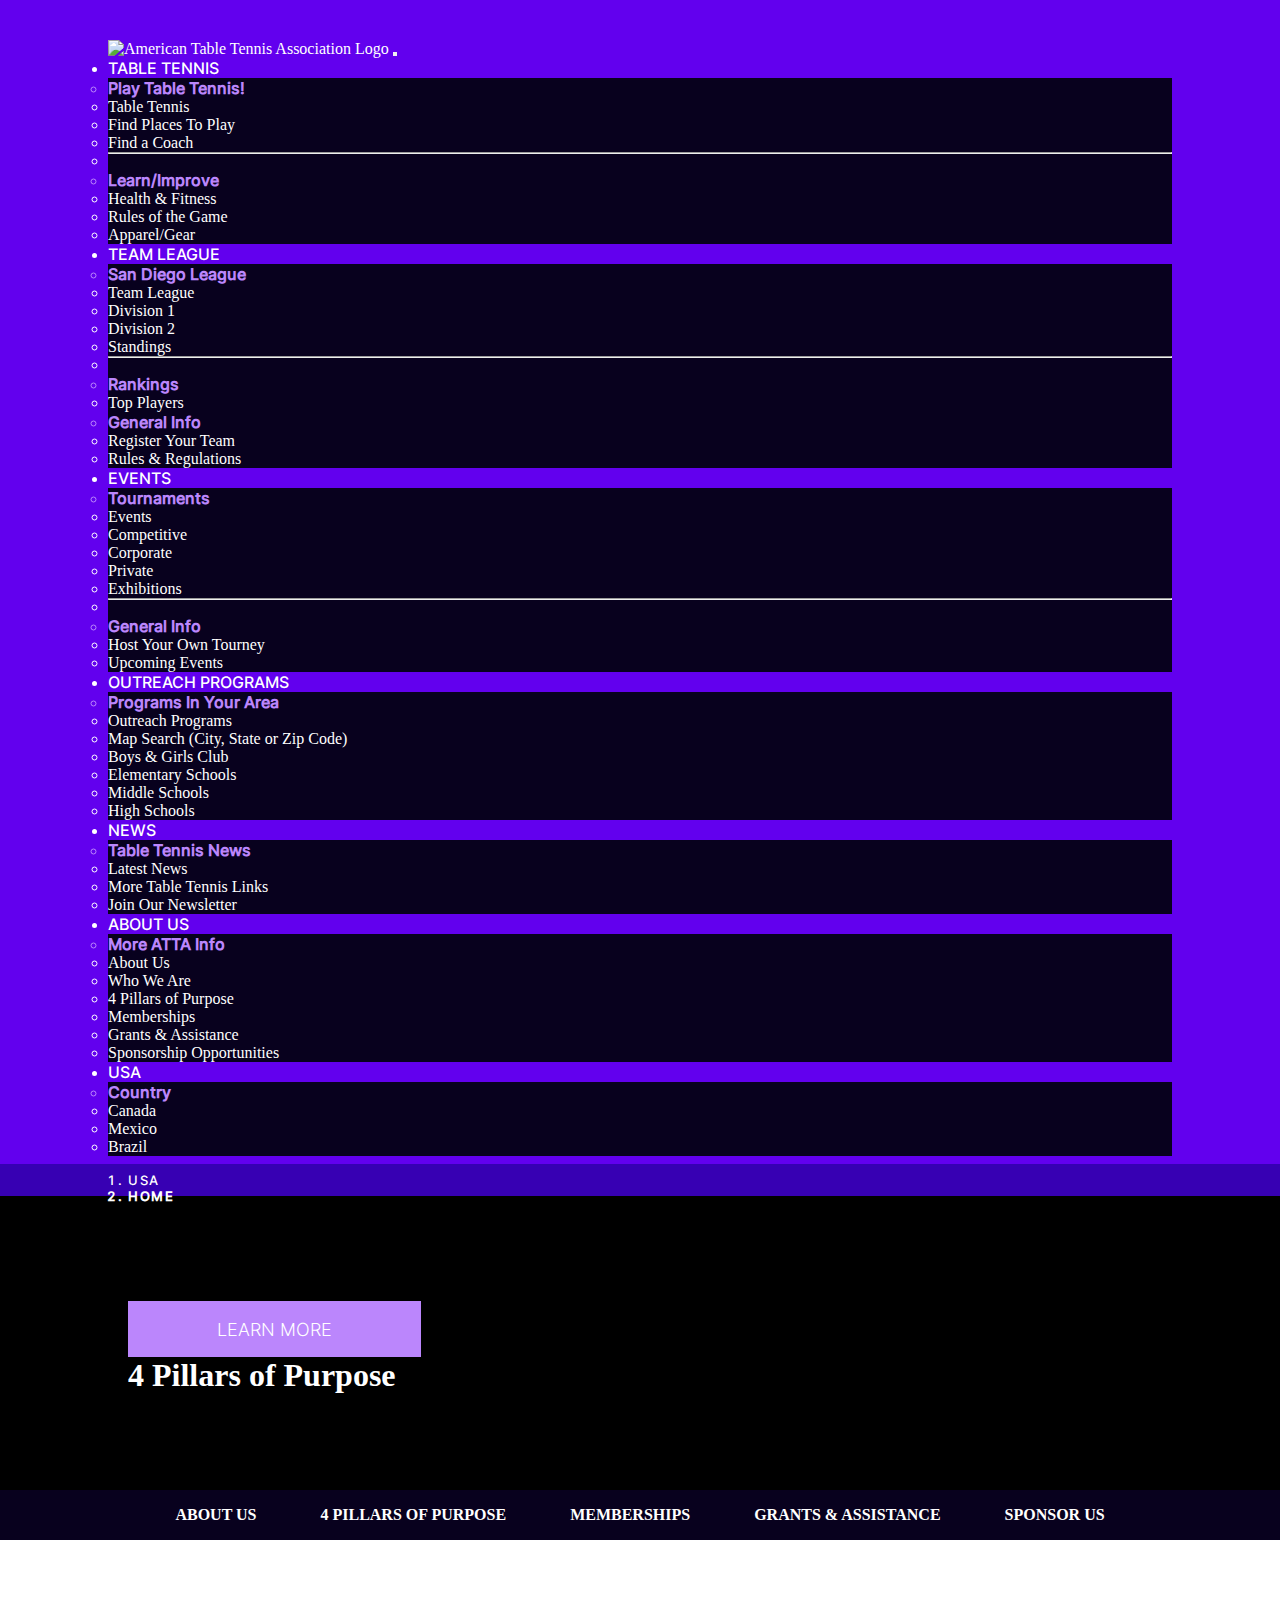
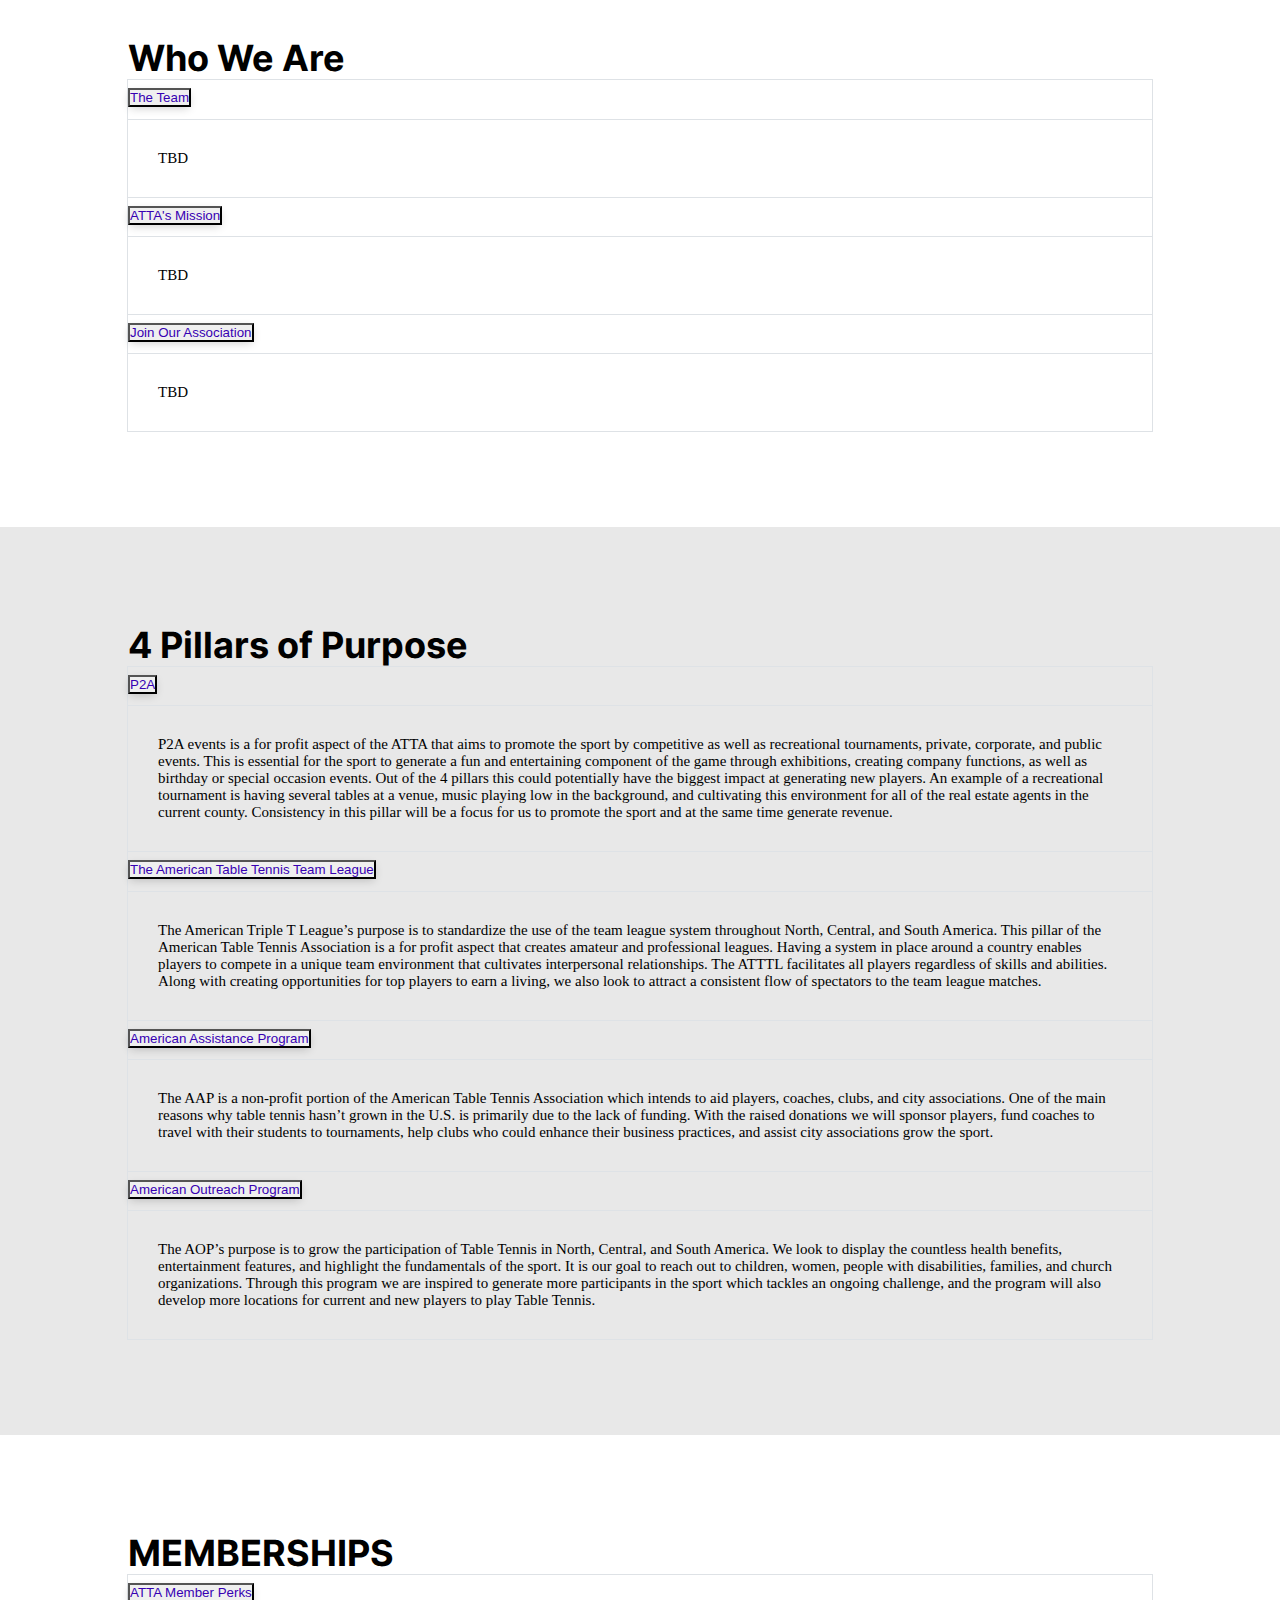
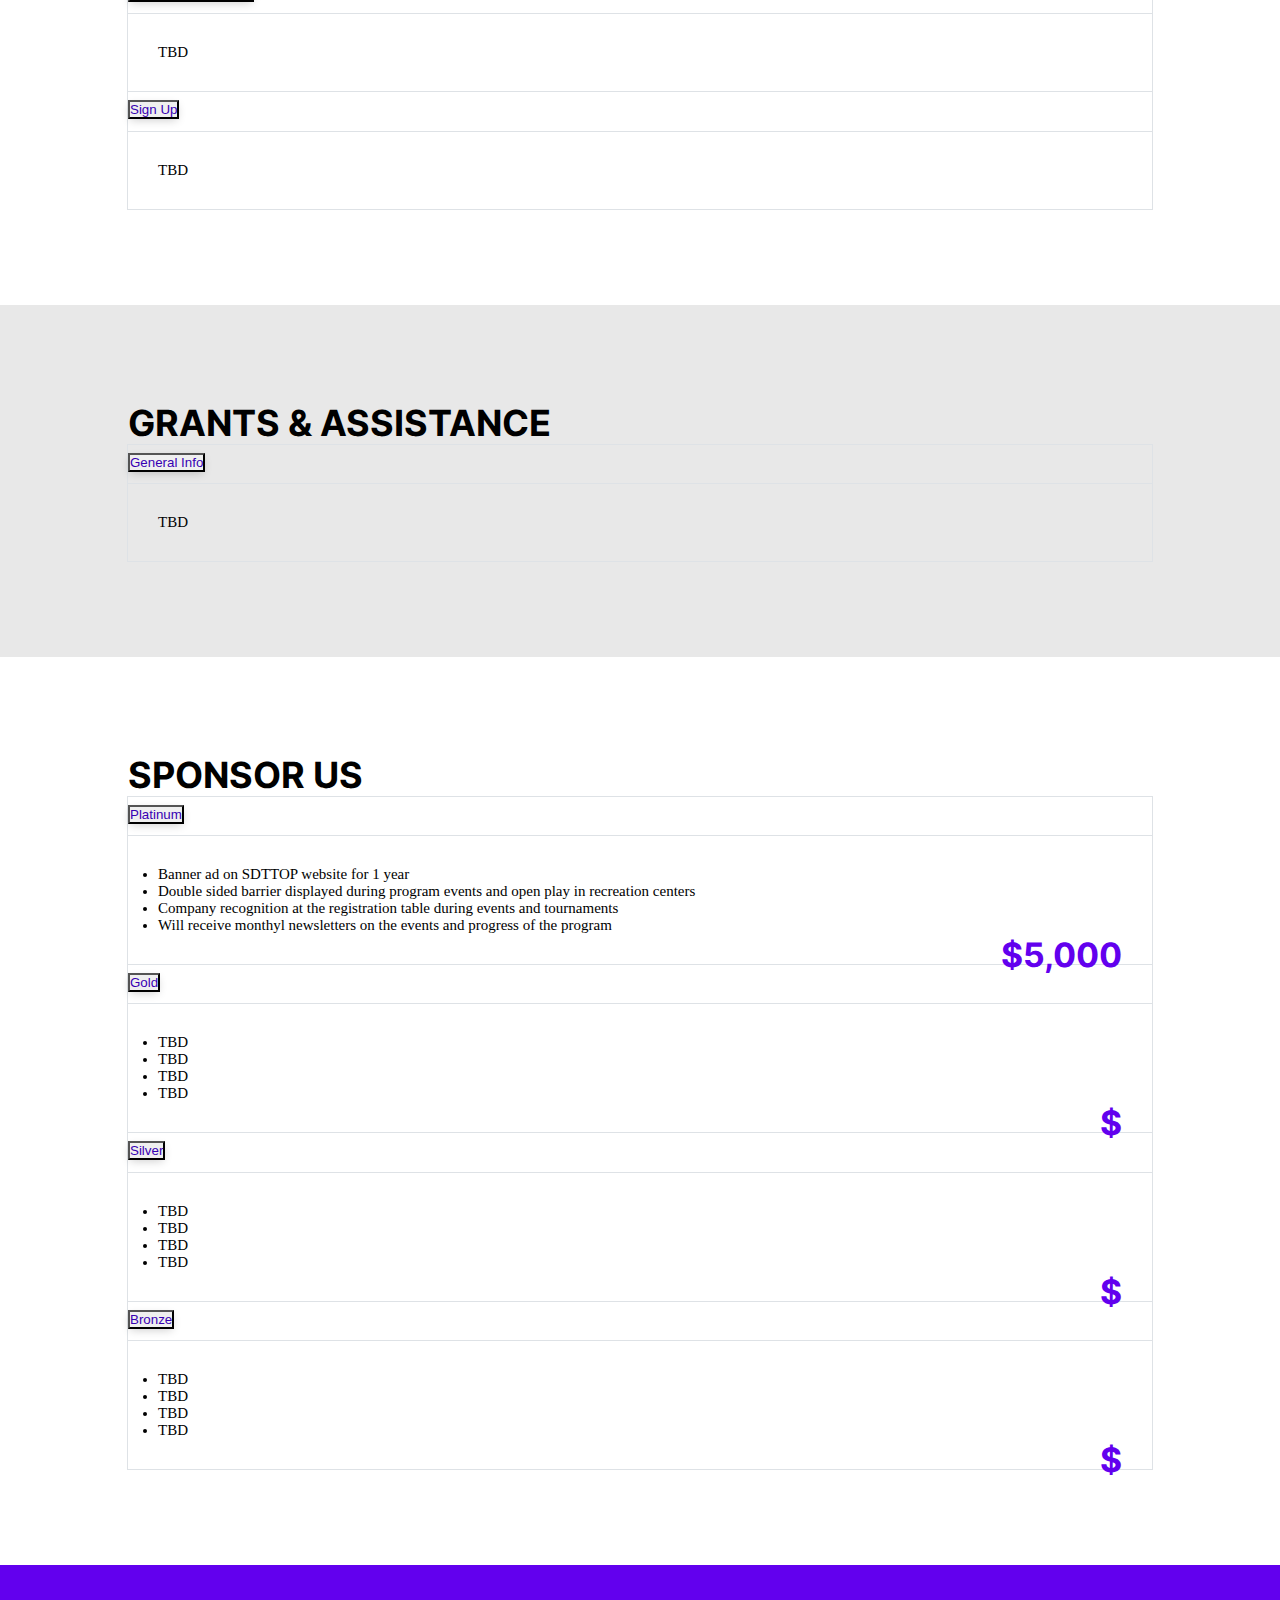
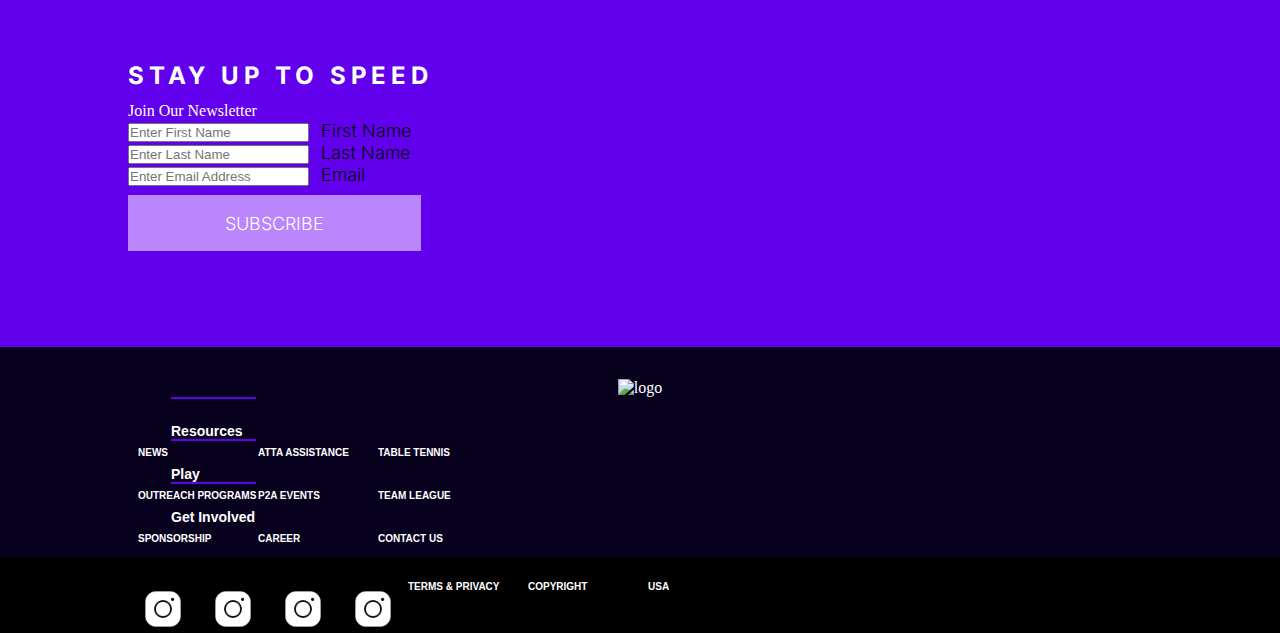
==== commit 358110cf: "Mobile Heading, Section, & Images Sizes" ====
--- a/aboutus.html
+++ b/aboutus.html
@@ -1,659 +1,749 @@
 <!DOCTYPE html>
 <html lang="en">
 
-    <head>
-        <meta charset="utf-8">
-        <title>American Table Tennis Association</title>
-        <meta name="description" content="Website of the American Table Tennis Association">
-        <meta name="viewport" content="width=device-width, initial-scale=1">
-
-        <!-- Open Graph Metadata (for Social Media) *Update Later -->
-        <meta property="og:title" content="American Table Tennis Association">
-        <meta property="og:description" content="Website of the American Table Tennis Association">
-        <meta property="og:type" content="website">
-        <meta property="og:url" content="https://.com">
-        <meta property="og:image" content="">
-
-
-        <meta http-equiv="x-ua-compatible" content="ie=edge">
-        <link rel="canonical" href="https://html5-templates.com/" />
-        <link rel="apple-touch-icon" href="#">
-        <!-- Place favicon.ico in the root directory -->
-
-        <!-- Stylesheets -->
-        <link href="https://cdn.jsdelivr.net/npm/bootstrap@5.0.2/dist/css/bootstrap.min.css" rel="stylesheet" integrity="sha384-EVSTQN3/azprG1Anm3QDgpJLIm9Nao0Yz1ztcQTwFspd3yD65VohhpuuCOmLASjC" crossorigin="anonymous">
-        <link rel="stylesheet" href="css/normalize-min.css">
-        <link rel="stylesheet" href="css/reset-min.css"> <!-- Technical fixes for modern browsers and web problems. -->
-        <link rel="stylesheet" href="css/main.min.css"> <!-- essential pieces that apply site-wide -->
-        <link rel="stylesheet" href="css/styles.css"> <!-- Grid structure and most visual elements -->
-        <link rel="stylesheet" href="css/print-min.css"> <!-- Print styles specifically -->
-        
-        
-        <!-- Scripts -->
-        <script src="js/vendor/modernizr-2.8.3.min.js"></script>
-        <script src="https://code.jquery.com/jquery-1.12.0.min.js"></script>
-        <script>window.jQuery || document.write('<script src="js/vendor/jquery-1.12.0.min.js"><\/script>')</script>
-        <script src="js/plugins.js"></script>
-        <script src="js/script.js"></script>
-        <script src="js/index.js"></script>
-        <script src="https://cdnjs.cloudflare.com/ajax/libs/jquery/3.3.1/jquery.min.js"></script>
-        <script src="https://ajax.googleapis.com/ajax/libs/jqueryui/1.12.1/jquery-ui.min.js"></script>
-    </head>
-
-    <body> <!-- Add your site or application content here -->
-
-
-<!-------------------------------- Navigation -------------------------------->
- 
-<header>
-  <!-- Top Main Navigation -->
-  <nav class="navbar navbar-expand-lg bg-midpurple navbar-dark">
+<head>
+  <meta charset="utf-8">
+  <title>American Table Tennis Association</title>
+  <meta name="description" content="Website of the American Table Tennis Association">
+  <meta name="viewport" content="width=device-width, initial-scale=1">
+
+  <!-- Open Graph Metadata (for Social Media) *Update Later -->
+  <meta property="og:title" content="American Table Tennis Association">
+  <meta property="og:description" content="Website of the American Table Tennis Association">
+  <meta property="og:type" content="website">
+  <meta property="og:url" content="https://.com">
+  <meta property="og:image" content="">
+
+
+  <meta http-equiv="x-ua-compatible" content="ie=edge">
+  <link rel="canonical" href="https://html5-templates.com/" />
+  <link rel="apple-touch-icon" href="#">
+  <!-- Place favicon.ico in the root directory -->
+
+  <!-- Stylesheets -->
+  <link href="https://cdn.jsdelivr.net/npm/bootstrap@5.0.2/dist/css/bootstrap.min.css" rel="stylesheet"
+    integrity="sha384-EVSTQN3/azprG1Anm3QDgpJLIm9Nao0Yz1ztcQTwFspd3yD65VohhpuuCOmLASjC" crossorigin="anonymous">
+  <link rel="stylesheet" href="css/normalize-min.css">
+  <link rel="stylesheet" href="css/reset-min.css"> <!-- Technical fixes for modern browsers and web problems. -->
+  <link rel="stylesheet" href="css/main.min.css"> <!-- essential pieces that apply site-wide -->
+  <link rel="stylesheet" href="css/styles.css"> <!-- Grid structure and most visual elements -->
+  <link rel="stylesheet" href="css/print-min.css"> <!-- Print styles specifically -->
+
+
+  <!-- Scripts -->
+  <script src="js/vendor/modernizr-2.8.3.min.js"></script>
+  <script src="https://code.jquery.com/jquery-1.12.0.min.js"></script>
+  <script>
+    window.jQuery || document.write('<script src="js/vendor/jquery-1.12.0.min.js"><\/script>')
+  </script>
+  <script src="js/plugins.js"></script>
+  <script src="js/script.js"></script>
+  <script src="js/index.js"></script>
+  <script src="https://cdnjs.cloudflare.com/ajax/libs/jquery/3.3.1/jquery.min.js"></script>
+  <script src="https://ajax.googleapis.com/ajax/libs/jqueryui/1.12.1/jquery-ui.min.js"></script>
+</head>
+
+<body>
+  <!-- Add your site or application content here -->
+
+
+  <!-------------------------------- Navigation -------------------------------->
+
+  <header>
+    <!-- Top Main Navigation -->
+    <nav class="navbar navbar-expand-lg bg-midpurple navbar-dark">
       <div class="container-fluid">
-          <!-- Logo -->
-          <a class="navbar-brand" href="index.html">
-              <img src="images/logo/ATTA-Alt-Acronym-White.png" role="link" aria-label="American Table Tennis Association Home Link" id="logo" alt="American Table Tennis Association Logo" aria-current="page">
-          </a>
-          <!-- Responsive Hamburger Menu Button -->
-          <button class="navbar-toggler" type="button" data-bs-toggle="collapse" data-bs-target="#navbarSupportedContent" aria-controls="navbarSupportedContent" aria-expanded="false" aria-label="Toggle navigation">
+        <!-- Logo -->
+        <a class="navbar-brand" href="index.html">
+          <img src="images/logo/ATTA-Alt-Acronym-White.png" role="link"
+            aria-label="American Table Tennis Association Home Link" id="logo"
+            alt="American Table Tennis Association Logo" aria-current="page">
+        </a>
+        <!-- Responsive Hamburger Menu Button -->
+        <button class="navbar-toggler" type="button" data-bs-toggle="collapse" data-bs-target="#navbarSupportedContent"
+          aria-controls="navbarSupportedContent" aria-expanded="false" aria-label="Toggle navigation">
           <span class="navbar-toggler-icon"></span>
-          </button>
-          <!-- Main Nav Menu -->
-          <div class="collapse navbar-collapse " id="navbarSupportedContent">
-              <ul class="navbar-nav ms-auto">
-                  <!-- Table Tennis -->
-                  <li class="nav-item dropdown active">
-                  <a class="nav-link dropdown-toggle main-nav-color"  href="tabletennis.html" id="tableTennisDropdown" role="button" data-bs-toggle="dropdown" aria-expanded="false">
-                      Table Tennis
-                  </a>
-                  <ul class="dropdown-menu dropdown-bg" aria-labelledby="tableTennisDropdown">
-                      <!-- Category: Play Table Tennis! -->
-                      <li class="dropdown-header" >Play Table Tennis!</li>
-                      <li><a class="dropdown-item" onClick="document.location='tabletennis.html#table-tennis';">Table Tennis</a></li>
-                      <li><a class="dropdown-item" onClick="document.location='tabletennis.html#find-places-to-play';">Find Places To Play</a></li>
-                      <li><a class="dropdown-item" onClick="document.location='tabletennis.html#find-a-coach';">Find a Coach</a></li>
-                      <li><hr class="dropdown-divider"></li>
-                      <!-- Category: Learn/Improve -->
-                      <li class="dropdown-header">Learn/Improve</li>
-                      <li><a class="dropdown-item" onClick="document.location='tabletennis.html#health-n-fitness';">Health & Fitness</a></li>
-                      <li><a class="dropdown-item" onClick="document.location='tabletennis.html#rules-of-the-game';">Rules of the Game</a></li>
-                      <li><a class="dropdown-item" onClick="document.location='tabletennis.html#apparel-n-gear';">Apparel/Gear</a></li>
-                  </ul>
-                  </li>
-                  <!-- Team League -->
-                  <li class="nav-item dropdown">
-                  <a class="nav-link dropdown-toggle" href="teamleague.html" id="teamLeagueDropdown" role="button" data-bs-toggle="dropdown" aria-expanded="false">
-                      Team League
-                  </a>
-                  <ul class="dropdown-menu dropdown-bg" aria-labelledby="teamLeagueDropdown">
-                      <li class="dropdown-header">San Diego League</li>
-                      <li><a class="dropdown-item" onClick="document.location='teamleague.html';">Team League</a></li>
-                      <li><a class="dropdown-item" onClick="document.location='teamleague.html#division-1';">Division 1</a></li>
-                      <li><a class="dropdown-item" onClick="document.location='teamleague.html#division-2';">Division 2</a></li>
-                      <li><a class="dropdown-item" onClick="document.location='teamleague.html#division-1';">Standings</a></li>
-                      <li><hr class="dropdown-divider"></li>
-                      <li class="dropdown-header">Rankings</li>
-                      <li><a class="dropdown-item" onClick="document.location='teamleague.html#top-players';">Top Players</a></li>
-                      <li class="dropdown-header">General Info</li>
-                      <li><a class="dropdown-item" onClick="document.location='teamleague.html#register';">Register Your Team</a></li>
-                      <li><a class="dropdown-item" onClick="document.location='teamleague.html#register';">Rules & Regulations</a></li>                            
-                  </ul>
-                  </li>
-                  <!-- Events -->
-                  <li class="nav-item dropdown">
-                  <a class="nav-link dropdown-toggle" href="events.html" id="eventsDropdown" role="button" data-bs-toggle="dropdown" aria-expanded="false">
-                      Events
-                  </a>
-                  <ul class="dropdown-menu dropdown-bg" aria-labelledby="eventsDropdown">
-                      <li class="dropdown-header">Tournaments</li>
-                      <li><a class="dropdown-item" onClick="document.location='events.html';">Events</a></li>
-                      <li><a class="dropdown-item" onClick="document.location='events.html#competitive-tournaments';">Competitive</a></li>
-                      <li><a class="dropdown-item" onClick="document.location='events.html#corporate-events';">Corporate</a></li>
-                      <li><a class="dropdown-item" onClick="document.location='events.html#private-events';">Private</a></li>
-                      <li><a class="dropdown-item" onClick="document.location='events.html#exhibitions';">Exhibitions</a></li>
-                      <li><hr class="dropdown-divider"></li>
-                      <li class="dropdown-header">General Info</li>
-                      <li><a class="dropdown-item" onClick="document.location='events.html#competitive-tournaments';">Host Your Own Tourney</a></li>
-                      <li><a class="dropdown-item" onClick="document.location='events.html#competitive-tournaments';">Upcoming Events</a></li>
-                  </ul>
-                  </li>
-                  <!-- Outreach Programs -->
-                  <li class="nav-item dropdown">
-                  <a class="nav-link dropdown-toggle" href="outreachprograms.html" id="outreachProgramsDropdown" role="button" data-bs-toggle="dropdown" aria-expanded="false">
-                      Outreach Programs
-                  </a>
-                  <ul class="dropdown-menu dropdown-bg" aria-labelledby="outreachProgramsDropdown">
-                      <li class="dropdown-header">Programs In Your Area</li>
-                      <li><a class="dropdown-item" href="outreachprograms.html">Outreach Programs</a></li>
-                      <li><a class="dropdown-item" onClick="document.location='outreachprograms.html#map';">Map Search (City, State or Zip Code)</a></li>
-                      <li><a class="dropdown-item" onClick="document.location='outreachprograms.html#boys-n-girls-club';">Boys & Girls Club</a></li>
-                      <li><a class="dropdown-item" onClick="document.location='outreachprograms.html#elementary-schools';">Elementary Schools</a></li>
-                      <li><a class="dropdown-item" onClick="document.location='outreachprograms.html#middle-schools';">Middle Schools</a></li>
-                      <li><a class="dropdown-item" onClick="document.location='outreachprograms.html#high-schools';">High Schools</a></li>
-                  </ul>
-                  </li>
-                  <!-- News -->
-                  <li class="nav-item dropdown">
-                  <a class="nav-link dropdown-toggle"  href="news.html" id="newsDropdown" role="button" data-bs-toggle="dropdown" aria-expanded="false">
-                      News
-                  </a>
-                  <ul class="dropdown-menu dropdown-bg" aria-labelledby="newsDropdown">
-                      <li class="dropdown-header">Table Tennis News</li>
-                      <li><a class="dropdown-item" onClick="document.location='news.html';">Latest News</a></li> <!--#latest-news -->
-                      <li><a class="dropdown-item" onClick="document.location='news.html#more-table-tennis-links';">More Table Tennis Links</a></li>
-                      <li><a class="dropdown-item" onClick="document.location='news.html#join-our-newsletter';">Join Our Newsletter</a></li>
-                  </ul>
-                  </li>
-                  <!-- About Us -->
-                  <li class="nav-item dropdown">
-                  <a class="nav-link dropdown-toggle" href="aboutus.html" id="aboutUsDropdown" role="button" data-bs-toggle="dropdown" aria-expanded="false">
-                      About Us
-                  </a>
-                  <ul class="dropdown-menu dropdown-bg" aria-labelledby="aboutUsDropdown">
-                      <li class="dropdown-header">More ATTA Info</li>
-                      <li><a class="dropdown-item" onClick="document.location='aboutus.html';">About Us</a></li>
-                      <li><a class="dropdown-item" onClick="document.location='aboutus.html#who-we-are';">Who We Are</a></li>
-                      <li><a class="dropdown-item" onClick="document.location='aboutus.html#4-pillars-of-purpose';">4 Pillars of Purpose</a></li>
-                      <li><a class="dropdown-item" onClick="document.location='aboutus.html#memberships';">Memberships</a></li>
-                      <li><a class="dropdown-item" onClick="document.location='aboutus.html#grants-n-assistance';">Grants & Assistance</a></li>
-                      <li><a class="dropdown-item" onClick="document.location='aboutus.html#sponsor-us';">Sponsorship Opportunities</a></li>
-                  </ul>
-                  </li>
-                  <!-- Country -->
-                  <li class="nav-item dropdown">
-                  <a class="nav-link dropdown-toggle" href="#" id="usaDropdown" role="button" data-bs-toggle="dropdown" aria-expanded="false">
-                      USA
-                  </a>
-                  <ul class="dropdown-menu dropdown-bg" aria-labelledby="usaDropdown">
-                      <li class="dropdown-header">Country</li>
-                      <li><a class="dropdown-item" href="#">Canada</a></li>
-                      <li><a class="dropdown-item" href="#">Mexico</a></li>
-                      <li><a class="dropdown-item" href="#">Brazil</a></li>
-                  </ul>
-                  </li>
-              </ul>
-              <!-- Search Bar (Optional) -->
-              <!-- <form class="d-flex">
+        </button>
+        <!-- Main Nav Menu -->
+        <div class="collapse navbar-collapse " id="navbarSupportedContent">
+          <ul class="navbar-nav ms-auto">
+            <!-- Table Tennis -->
+            <li class="nav-item dropdown active">
+              <a class="nav-link dropdown-toggle main-nav-color" href="tabletennis.html" id="tableTennisDropdown"
+                role="button" data-bs-toggle="dropdown" aria-expanded="false">
+                Table Tennis
+              </a>
+              <ul class="dropdown-menu dropdown-bg" aria-labelledby="tableTennisDropdown">
+                <!-- Category: Play Table Tennis! -->
+                <li class="dropdown-header">Play Table Tennis!</li>
+                <li><a class="dropdown-item" onClick="document.location='tabletennis.html#table-tennis';">Table
+                    Tennis</a></li>
+                <li><a class="dropdown-item" onClick="document.location='tabletennis.html#find-places-to-play';">Find
+                    Places To Play</a></li>
+                <li><a class="dropdown-item" onClick="document.location='tabletennis.html#find-a-coach';">Find a
+                    Coach</a></li>
+                <li>
+                  <hr class="dropdown-divider">
+                </li>
+                <!-- Category: Learn/Improve -->
+                <li class="dropdown-header">Learn/Improve</li>
+                <li><a class="dropdown-item" onClick="document.location='tabletennis.html#health-n-fitness';">Health &
+                    Fitness</a></li>
+                <li><a class="dropdown-item" onClick="document.location='tabletennis.html#rules-of-the-game';">Rules of
+                    the Game</a></li>
+                <li><a class="dropdown-item"
+                    onClick="document.location='tabletennis.html#apparel-n-gear';">Apparel/Gear</a></li>
+              </ul>
+            </li>
+            <!-- Team League -->
+            <li class="nav-item dropdown">
+              <a class="nav-link dropdown-toggle" href="teamleague.html" id="teamLeagueDropdown" role="button"
+                data-bs-toggle="dropdown" aria-expanded="false">
+                Team League
+              </a>
+              <ul class="dropdown-menu dropdown-bg" aria-labelledby="teamLeagueDropdown">
+                <li class="dropdown-header">San Diego League</li>
+                <li><a class="dropdown-item" onClick="document.location='teamleague.html';">Team League</a></li>
+                <li><a class="dropdown-item" onClick="document.location='teamleague.html#division-1';">Division 1</a>
+                </li>
+                <li><a class="dropdown-item" onClick="document.location='teamleague.html#division-2';">Division 2</a>
+                </li>
+                <li><a class="dropdown-item" onClick="document.location='teamleague.html#division-1';">Standings</a>
+                </li>
+                <li>
+                  <hr class="dropdown-divider">
+                </li>
+                <li class="dropdown-header">Rankings</li>
+                <li><a class="dropdown-item" onClick="document.location='teamleague.html#top-players';">Top Players</a>
+                </li>
+                <li class="dropdown-header">General Info</li>
+                <li><a class="dropdown-item" onClick="document.location='teamleague.html#register';">Register Your
+                    Team</a></li>
+                <li><a class="dropdown-item" onClick="document.location='teamleague.html#register';">Rules &
+                    Regulations</a></li>
+              </ul>
+            </li>
+            <!-- Events -->
+            <li class="nav-item dropdown">
+              <a class="nav-link dropdown-toggle" href="events.html" id="eventsDropdown" role="button"
+                data-bs-toggle="dropdown" aria-expanded="false">
+                Events
+              </a>
+              <ul class="dropdown-menu dropdown-bg" aria-labelledby="eventsDropdown">
+                <li class="dropdown-header">Tournaments</li>
+                <li><a class="dropdown-item" onClick="document.location='events.html';">Events</a></li>
+                <li><a class="dropdown-item"
+                    onClick="document.location='events.html#competitive-tournaments';">Competitive</a></li>
+                <li><a class="dropdown-item" onClick="document.location='events.html#corporate-events';">Corporate</a>
+                </li>
+                <li><a class="dropdown-item" onClick="document.location='events.html#private-events';">Private</a></li>
+                <li><a class="dropdown-item" onClick="document.location='events.html#exhibitions';">Exhibitions</a></li>
+                <li>
+                  <hr class="dropdown-divider">
+                </li>
+                <li class="dropdown-header">General Info</li>
+                <li><a class="dropdown-item" onClick="document.location='events.html#competitive-tournaments';">Host
+                    Your Own Tourney</a></li>
+                <li><a class="dropdown-item" onClick="document.location='events.html#competitive-tournaments';">Upcoming
+                    Events</a></li>
+              </ul>
+            </li>
+            <!-- Outreach Programs -->
+            <li class="nav-item dropdown">
+              <a class="nav-link dropdown-toggle" href="outreachprograms.html" id="outreachProgramsDropdown"
+                role="button" data-bs-toggle="dropdown" aria-expanded="false">
+                Outreach Programs
+              </a>
+              <ul class="dropdown-menu dropdown-bg" aria-labelledby="outreachProgramsDropdown">
+                <li class="dropdown-header">Programs In Your Area</li>
+                <li><a class="dropdown-item" href="outreachprograms.html">Outreach Programs</a></li>
+                <li><a class="dropdown-item" onClick="document.location='outreachprograms.html#map';">Map Search (City,
+                    State or Zip Code)</a></li>
+                <li><a class="dropdown-item" onClick="document.location='outreachprograms.html#boys-n-girls-club';">Boys
+                    & Girls Club</a></li>
+                <li><a class="dropdown-item"
+                    onClick="document.location='outreachprograms.html#elementary-schools';">Elementary Schools</a></li>
+                <li><a class="dropdown-item" onClick="document.location='outreachprograms.html#middle-schools';">Middle
+                    Schools</a></li>
+                <li><a class="dropdown-item" onClick="document.location='outreachprograms.html#high-schools';">High
+                    Schools</a></li>
+              </ul>
+            </li>
+            <!-- News -->
+            <li class="nav-item dropdown">
+              <a class="nav-link dropdown-toggle" href="news.html" id="newsDropdown" role="button"
+                data-bs-toggle="dropdown" aria-expanded="false">
+                News
+              </a>
+              <ul class="dropdown-menu dropdown-bg" aria-labelledby="newsDropdown">
+                <li class="dropdown-header">Table Tennis News</li>
+                <li><a class="dropdown-item" onClick="document.location='news.html';">Latest News</a></li>
+                <!--#latest-news -->
+                <li><a class="dropdown-item" onClick="document.location='news.html#more-table-tennis-links';">More Table
+                    Tennis Links</a></li>
+                <li><a class="dropdown-item" onClick="document.location='news.html#join-our-newsletter';">Join Our
+                    Newsletter</a></li>
+              </ul>
+            </li>
+            <!-- About Us -->
+            <li class="nav-item dropdown">
+              <a class="nav-link dropdown-toggle" href="aboutus.html" id="aboutUsDropdown" role="button"
+                data-bs-toggle="dropdown" aria-expanded="false">
+                About Us
+              </a>
+              <ul class="dropdown-menu dropdown-bg" aria-labelledby="aboutUsDropdown">
+                <li class="dropdown-header">More ATTA Info</li>
+                <li><a class="dropdown-item" onClick="document.location='aboutus.html';">About Us</a></li>
+                <li><a class="dropdown-item" onClick="document.location='aboutus.html#who-we-are';">Who We Are</a></li>
+                <li><a class="dropdown-item" onClick="document.location='aboutus.html#4-pillars-of-purpose';">4 Pillars
+                    of Purpose</a></li>
+                <li><a class="dropdown-item" onClick="document.location='aboutus.html#memberships';">Memberships</a>
+                </li>
+                <li><a class="dropdown-item" onClick="document.location='aboutus.html#grants-n-assistance';">Grants &
+                    Assistance</a></li>
+                <li><a class="dropdown-item" onClick="document.location='aboutus.html#sponsor-us';">Sponsorship
+                    Opportunities</a></li>
+              </ul>
+            </li>
+            <!-- Country -->
+            <li class="nav-item dropdown">
+              <a class="nav-link dropdown-toggle" href="#" id="usaDropdown" role="button" data-bs-toggle="dropdown"
+                aria-expanded="false">
+                USA
+              </a>
+              <ul class="dropdown-menu dropdown-bg" aria-labelledby="usaDropdown">
+                <li class="dropdown-header">Country</li>
+                <li><a class="dropdown-item" href="#">Canada</a></li>
+                <li><a class="dropdown-item" href="#">Mexico</a></li>
+                <li><a class="dropdown-item" href="#">Brazil</a></li>
+              </ul>
+            </li>
+          </ul>
+          <!-- Search Bar (Optional) -->
+          <!-- <form class="d-flex">
                   <input class="form-control me-2" type="search" placeholder="Search" aria-label="Search">
                   <button class="btn" type="submit">Search</button>
               </form> -->
-          </div>
+        </div>
       </div>
-  </nav>
-  <!-- Breadcrumb Navigation -->
-  <nav class="bg-darkpurple breadcrumb-nav" aria-label="breadcrumb">
+    </nav>
+    <!-- Breadcrumb Navigation -->
+    <nav class="bg-darkpurple breadcrumb-nav" aria-label="breadcrumb">
       <ol class="breadcrumb">
-          <li class="breadcrumb-item"><a href="#">USA</a></li>
-          <li class="breadcrumb-item active" aria-current="page"><a href="index.html">Home</a></li>
+        <li class="breadcrumb-item"><a href="#">USA</a></li>
+        <li class="breadcrumb-item active" aria-current="page"><a href="index.html">Home</a></li>
       </ol>
-  </nav>
-</header>
-    
-        <!-------------------------------- Main -------------------------------->
-        <!-- Desktop News Section -->
-        <main class="container-fluid">
-            
-          <!-- Hero Call-to-Action -->
-          <div class="bg-image">
-                
-            <section class="row margin68 hero">
-                <div class="d-grid justify-content-end">
-                    <button class="btn btn-midpurple btn-lg" type="button">LEARN MORE</button>
-                </div>
-                <div class="d-grid">
-                    <h1 class="display-1 text-end page-tagline">4 Pillars of Purpose</h1>
-                </div>
-            </section>
-          </div>
-        
-            <!-- Second Navbar -->
-            <section class="row margin18 bg-darkblue">
-                <article class="col-lg-12 col-md-12 col-sm-12 second-navbar-center">
-                    <nav class="second-navbar">
-                        <ul>
-                            <li><a  href="#about-us">ABOUT US</a></li>               
-                            <li><a  href="#4-pillars-of-purpose">4 PILLARS OF PURPOSE</a></li>       
-                            <li><a  href="#memberships">MEMBERSHIPS</a></li>      
-                            <li><a  href="#grants-n-assistance">GRANTS & ASSISTANCE</a></li>                         
-                            <li><a  href="#sponsor-us">SPONSOR US</a></li>     
-                        </ul>
-                    </nav>
+    </nav>
+  </header>
+
+  <!-------------------------------- Main -------------------------------->
+  <!-- Desktop News Section -->
+  <main class="container-fluid">
+
+    <!-- Hero Call-to-Action -->
+    <div class="bg-image">
+
+      <section class="row margin68 hero">
+        <div class="d-grid justify-content-end">
+          <button class="btn btn-midpurple btn-lg" type="button">LEARN MORE</button>
+        </div>
+        <div class="d-grid">
+          <h1 class="display-1 text-end page-tagline">4 Pillars of Purpose</h1>
+        </div>
+      </section>
+    </div>
+
+    <!-- Second Navbar -->
+    <section class="row margin18 bg-darkblue">
+      <article class="col-lg-12 col-md-12 col-sm-12 second-navbar-center">
+        <nav class="second-navbar">
+          <ul>
+            <li><a href="#about-us">ABOUT US</a></li>
+            <li><a href="#4-pillars-of-purpose">4 PILLARS OF PURPOSE</a></li>
+            <li><a href="#memberships">MEMBERSHIPS</a></li>
+            <li><a href="#grants-n-assistance">GRANTS & ASSISTANCE</a></li>
+            <li><a href="#sponsor-us">SPONSOR US</a></li>
+          </ul>
+        </nav>
+      </article>
+    </section>
+
+    <!-- Competitive Tournaments Accordion -->
+    <section class="row bg-white margin68" id="who-we-are">
+      <article class="col-lg-2 col-md-12 col-sm-12">
+        <!-- Category Label Beside Accordion -->
+        <h3 class="content-title">Who We Are</h3>
+      </article>
+      <article class="col-lg-1 col-md-0 col-sm-0"></article> <!-- Column Spacing -->
+      <article class="col-lg-9 col-md-12 col-sm-12">
+        <div class="accordion accordion-flush" id="accordionFlushExample">
+          <div class="accordion-item">
+            <h2 class="accordion-header" id="flush-headingOne">
+              <!-- Accordion Head Label -->
+              <button class="accordion-button collapsed" type="button" data-bs-toggle="collapse"
+                data-bs-target="#flush-collapseOne" aria-expanded="false" aria-controls="flush-collapseOne">
+                The Team
+              </button>
+            </h2>
+            <div id="flush-collapseOne" class="accordion-collapse collapse show" aria-labelledby="flush-headingOne"
+              data-bs-parent="#accordionFlushExample">
+              <!-- Accordion Body Description -->
+              <div class="accordion-body">TBD</div>
+            </div>
+          </div>
+          <div class="accordion-item">
+            <h2 class="accordion-header" id="flush-headingTwo">
+              <!-- Accordion Head Label -->
+              <button class="accordion-button collapsed" type="button" data-bs-toggle="collapse"
+                data-bs-target="#flush-collapseTwo" aria-expanded="false" aria-controls="flush-collapseTwo">
+                ATTA's Mission
+              </button>
+            </h2>
+            <div id="flush-collapseTwo" class="accordion-collapse collapse" aria-labelledby="flush-headingTwo"
+              data-bs-parent="#accordionFlushExample">
+              <!-- Accordion Body Description -->
+              <div class="accordion-body">TBD</div>
+            </div>
+          </div>
+          <div class="accordion-item">
+            <h2 class="accordion-header" id="flush-headingThree">
+              <!-- Accordion Head Label -->
+              <button class="accordion-button collapsed" type="button" data-bs-toggle="collapse"
+                data-bs-target="#flush-collapseThree" aria-expanded="false" aria-controls="flush-collapseThree">
+                Join Our Association
+              </button>
+            </h2>
+            <div id="flush-collapseThree" class="accordion-collapse collapse" aria-labelledby="flush-headingThree"
+              data-bs-parent="#accordionFlushExample">
+              <!-- Accordion Body Description -->
+              <div class="accordion-body">TBD</div>
+            </div>
+          </div>
+        </div>
+
+      </article>
+    </section>
+
+    <!-- Corporate Events Accordion -->
+    <section class="row bg-grey margin68" id="4-pillars-of-purpose">
+      <article class="col-lg-2 col-md-12 col-sm-12">
+        <!-- Category Label Beside Accordion -->
+        <h3 class="content-title">4 Pillars of Purpose</h3>
+      </article>
+      <article class="col-lg-1 col-md-0 col-sm-0"></article> <!-- Column Spacing -->
+      <article class="col-lg-9 col-md-12 col-sm-12 ">
+        <div class="accordion accordion-flush" id="accordionFlushExample">
+          <div class="accordion-item">
+            <h2 class="accordion-header" id="flush-headingFour">
+              <!-- Accordion Head Label -->
+              <button class="accordion-button collapsed" type="button" data-bs-toggle="collapse"
+                data-bs-target="#flush-collapseFour" aria-expanded="false" aria-controls="flush-collapseFour">
+                P2A
+              </button>
+            </h2>
+            <div id="flush-collapseFour" class="accordion-collapse collapse show" aria-labelledby="flush-headingFour"
+              data-bs-parent="#accordionFlushExample">
+              <!-- Accordion Body Description -->
+              <div class="accordion-body">P2A events is a for profit aspect of the ATTA that aims to promote the sport
+                by competitive as well as
+                recreational tournaments, private, corporate, and public events. This is essential for the sport to
+                generate a fun and entertaining component of the game through exhibitions, creating company
+                functions, as well as birthday or special occasion events. Out of the 4 pillars this could potentially
+                have
+                the biggest impact at generating new players. An example of a recreational tournament is having
+                several tables at a venue, music playing low in the background, and cultivating this environment for all
+                of the real estate agents in the current county. Consistency in this pillar will be a focus for us to
+
+                promote the sport and at the same time generate revenue.</div>
+            </div>
+          </div>
+
+          <div class="accordion-item">
+            <h2 class="accordion-header" id="flush-headingSix">
+              <!-- Accordion Head Label -->
+              <button class="accordion-button collapsed" type="button" data-bs-toggle="collapse"
+                data-bs-target="#flush-collapseSix" aria-expanded="false" aria-controls="flush-collapseSix">
+                The American Table Tennis Team League
+              </button>
+            </h2>
+            <div id="flush-collapseSix" class="accordion-collapse collapse" aria-labelledby="flush-headingSix"
+              data-bs-parent="#accordionFlushExample">
+              <!-- Accordion Body Description -->
+              <div class="accordion-body">The American Triple T League’s purpose is to standardize the use of the team
+                league system throughout
+                North, Central, and South America. This pillar of the American Table Tennis Association is a for profit
+                aspect that creates amateur and professional leagues. Having a system in place around a country
+                enables players to compete in a unique team environment that cultivates interpersonal relationships.
+                The ATTTL facilitates all players regardless of skills and abilities. Along with creating opportunities
+                for
+                top players to earn a living, we also look to attract a consistent flow of spectators to the team league
+                matches.</div>
+            </div>
+          </div>
+
+          <div class="accordion-item">
+            <h2 class="accordion-header" id="flush-headingSeven">
+              <!-- Accordion Head Label -->
+              <button class="accordion-button collapsed" type="button" data-bs-toggle="collapse"
+                data-bs-target="#flush-collapseSeven" aria-expanded="false" aria-controls="flush-collapseSeven">
+                American Assistance Program
+              </button>
+            </h2>
+            <div id="flush-collapseSeven" class="accordion-collapse collapse" aria-labelledby="flush-headingSeven"
+              data-bs-parent="#accordionFlushExample">
+              <!-- Accordion Body Description -->
+              <div class="accordion-body">The AAP is a non-profit portion of the American Table Tennis Association which
+                intends to aid players,
+                coaches, clubs, and city associations. One of the main reasons why table tennis hasn’t grown in the U.S.
+                is primarily due to the lack of funding. With the raised donations we will sponsor players, fund coaches
+                to travel with their students to tournaments, help clubs who could enhance their business practices, and
+                assist city associations grow the sport.</div>
+            </div>
+          </div>
+        </div>
+
+        <div class="accordion-item">
+          <h2 class="accordion-header" id="flush-headingEight">
+            <!-- Accordion Head Label -->
+            <button class="accordion-button collapsed" type="button" data-bs-toggle="collapse"
+              data-bs-target="#flush-collapseEight" aria-expanded="false" aria-controls="flush-collapseEight">
+              American Outreach Program
+            </button>
+          </h2>
+          <div id="flush-collapseEight" class="accordion-collapse collapse" aria-labelledby="flush-headingEight"
+            data-bs-parent="#accordionFlushExample">
+            <!-- Accordion Body Description -->
+            <div class="accordion-body">The AOP’s purpose is to grow the participation of Table Tennis in North,
+              Central, and South America.
+              We look to display the countless health benefits, entertainment features, and highlight the
+              fundamentals of the sport. It is our goal to reach out to children, women, people with disabilities,
+              families, and church organizations. Through this program we are inspired to generate more participants
+              in the sport which tackles an ongoing challenge, and the program will also develop more locations for
+              current and new players to play Table Tennis.</div>
+          </div>
+        </div>
+        </div>
+
+      </article>
+    </section>
+
+    <section class="row bg-white margin68" id="memberships">
+      <article class="col-lg-2 col-md-12 col-sm-12">
+        <!-- Category Label Beside Accordion -->
+        <h3 class="content-title">MEMBERSHIPS</h3>
+      </article>
+      <article class="col-lg-1 col-md-0 col-sm-0"></article> <!-- Column Spacing -->
+      <article class="col-lg-9 col-md-12 col-sm-12">
+        <div class="accordion accordion-flush" id="accordionFlushExample">
+          <div class="accordion-item">
+            <h2 class="accordion-header" id="flush-headingNine">
+              <!-- Accordion Head Label -->
+              <button class="accordion-button collapsed" type="button" data-bs-toggle="collapse"
+                data-bs-target="#flush-collapseNine" aria-expanded="false" aria-controls="flush-collapseNine">
+                ATTA Member Perks
+              </button>
+            </h2>
+            <div id="flush-collapseNine" class="accordion-collapse collapse show" aria-labelledby="flush-headingNine"
+              data-bs-parent="#accordionFlushExample">
+              <!-- Accordion Body Description -->
+              <div class="accordion-body">TBD</div>
+            </div>
+          </div>
+          <div class="accordion-item">
+            <h2 class="accordion-header" id="flush-headingTen">
+              <!-- Accordion Head Label -->
+              <button class="accordion-button collapsed" type="button" data-bs-toggle="collapse"
+                data-bs-target="#flush-collapseTen" aria-expanded="false" aria-controls="flush-collapseTen">
+                Sign Up
+              </button>
+            </h2>
+            <div id="flush-collapseTen" class="accordion-collapse collapse " aria-labelledby="flush-headingTen"
+              data-bs-parent="#accordionFlushExample">
+              <!-- Accordion Body Description -->
+              <div class="accordion-body">TBD</div>
+            </div>
+          </div>
+        </div>
+      </article>
+    </section>
+
+    <section class="row bg-grey margin68" id="grants-n-assistance">
+      <article class="col-lg-2 col-md-12 col-sm-12">
+        <!-- Category Label Beside Accordion -->
+        <h3 class="content-title">GRANTS & ASSISTANCE</h3>
+      </article>
+      <article class="col-lg-1 col-md-0 col-sm-0"></article> <!-- Column Spacing -->
+      <article class="col-lg-9 col-md-12 col-sm-12">
+        <div class="accordion accordion-flush" id="accordionFlushExample">
+          <div class="accordion-item">
+            <h2 class="accordion-header" id="flush-headingEleven">
+              <!-- Accordion Head Label -->
+              <button class="accordion-button collapsed" type="button" data-bs-toggle="collapse"
+                data-bs-target="#flush-collapseEleven" aria-expanded="false" aria-controls="flush-collapseEleven">
+                General Info
+              </button>
+            </h2>
+            <div id="flush-collapseEleven" class="accordion-collapse collapse show"
+              aria-labelledby="flush-headingEleven" data-bs-parent="#accordionFlushExample">
+              <!-- Accordion Body Description -->
+              <div class="accordion-body"> TBD</div>
+            </div>
+          </div>
+        </div>
+      </article>
+    </section>
+
+    <!-- Private Events Accordion -->
+    <section class="row bg-white margin68" id="sponsor-us">
+      <article class="col-lg-2 col-md-12 col-sm-12">
+        <!-- Category Label Beside Accordion -->
+        <h3 class="content-title">SPONSOR US</h3>
+      </article>
+      <article class="col-lg-1 col-md-0 col-sm-0"></article> <!-- Column Spacing -->
+      <article class="col-lg-9 col-md-12 col-sm-12">
+        <div class="accordion accordion-flush" id="accordionFlushExample">
+          <div class="accordion-item">
+            <h2 class="accordion-header" id="flush-headingTwelve">
+              <!-- Accordion Head Label -->
+              <button class="accordion-button collapsed" type="button" data-bs-toggle="collapse"
+                data-bs-target="#flush-collapseTwelve" aria-expanded="false" aria-controls="flush-collapseTwelve">
+                Platinum
+              </button>
+            </h2>
+            <div id="flush-collapseTwelve" class="accordion-collapse collapse show"
+              aria-labelledby="flush-headingTwelve" data-bs-parent="#accordionFlushExample">
+              <!-- Accordion Body Description -->
+              <div class="accordion-body row">
+                <article class="col-xl-7 col-lg-12 col-md-12 col-sm-12 ">
+                  <ul>
+                    <li>Banner ad on SDTTOP website for 1 year</li>
+                    <li>Double sided barrier displayed during program events and open play in recreation centers</li>
+                    <li>Company recognition at the registration table during events and tournaments</li>
+                    <li>Will receive monthyl newsletters on the events and progress of the program</li>
+                  </ul>
                 </article>
-            </section>
-
-            <!-- Competitive Tournaments Accordion -->
-            <section class="row bg-white margin68" id="who-we-are">
-                <article class="col-lg-2 col-md-12 col-sm-12">
-                    <!-- Category Label Beside Accordion -->
-                        <h3 class="content-title" >Who We Are</h3>
+                <article class="col-lg-1 col-lg-1 col-md-0 col-sm-0"></article> <!-- Column Spacing -->
+                <article class="col-xl-4 col-lg-4 col-md-12 col-lg-12 col-md-12 col-sm-12">
+                  <h3 class="pricetag">$5,000</h3>
                 </article>
-                <article class="col-lg-1 col-md-0 col-sm-0"></article> <!-- Column Spacing -->
-                <article class="col-lg-9 col-md-12 col-sm-12"> 
-                    <div class="accordion accordion-flush" id="accordionFlushExample">
-                        <div class="accordion-item">
-                          <h2 class="accordion-header" id="flush-headingOne">
-                              <!-- Accordion Head Label -->
-                            <button class="accordion-button collapsed" type="button" data-bs-toggle="collapse" data-bs-target="#flush-collapseOne" aria-expanded="false" aria-controls="flush-collapseOne">
-                              The Team
-                            </button>
-                          </h2>
-                          <div id="flush-collapseOne" class="accordion-collapse collapse show" aria-labelledby="flush-headingOne" data-bs-parent="#accordionFlushExample">
-                              <!-- Accordion Body Description -->
-                            <div class="accordion-body">TBD</div>
-                          </div>
-                        </div>
-                        <div class="accordion-item">
-                          <h2 class="accordion-header" id="flush-headingTwo">
-                              <!-- Accordion Head Label -->
-                            <button class="accordion-button collapsed" type="button" data-bs-toggle="collapse" data-bs-target="#flush-collapseTwo" aria-expanded="false" aria-controls="flush-collapseTwo">
-                              ATTA's Mission
-                            </button>
-                          </h2>
-                          <div id="flush-collapseTwo" class="accordion-collapse collapse" aria-labelledby="flush-headingTwo" data-bs-parent="#accordionFlushExample">
-                              <!-- Accordion Body Description -->
-                            <div class="accordion-body">TBD</div>
-                          </div>
-                        </div>
-                        <div class="accordion-item">
-                          <h2 class="accordion-header" id="flush-headingThree">
-                              <!-- Accordion Head Label -->
-                            <button class="accordion-button collapsed" type="button" data-bs-toggle="collapse" data-bs-target="#flush-collapseThree" aria-expanded="false" aria-controls="flush-collapseThree">
-                              Join Our Association
-                            </button>
-                          </h2>
-                          <div id="flush-collapseThree" class="accordion-collapse collapse" aria-labelledby="flush-headingThree" data-bs-parent="#accordionFlushExample">
-                              <!-- Accordion Body Description -->
-                            <div class="accordion-body">TBD</div>
-                          </div>
-                        </div>
-                      </div>
-                         
+              </div>
+            </div>
+          </div>
+          <div class="accordion-item">
+            <h2 class="accordion-header" id="flush-headingThirteen">
+              <!-- Accordion Head Label -->
+              <button class="accordion-button collapsed" type="button" data-bs-toggle="collapse"
+                data-bs-target="#flush-collapseThirteen" aria-expanded="false" aria-controls="flush-collapseThirteen">
+                Gold
+              </button>
+            </h2>
+            <div id="flush-collapseThirteen" class="accordion-collapse collapse "
+              aria-labelledby="flush-headingThirteen" data-bs-parent="#accordionFlushExample">
+              <!-- Accordion Body Description -->
+              <div class="accordion-body row">
+                <article class="col-xl-7 col-lg-12 col-md-12 col-sm-12 ">
+                  <ul>
+                    <li>TBD</li>
+                    <li>TBD</li>
+                    <li>TBD</li>
+                    <li>TBD</li>
+                  </ul>
                 </article>
-            </section>
-
-            <!-- Corporate Events Accordion -->
-            <section class="row bg-grey margin68" id="4-pillars-of-purpose">
-                <article class="col-lg-2 col-md-12 col-sm-12">
-                    <!-- Category Label Beside Accordion -->
-                        <h3 class="content-title">4 Pillars of Purpose</h3>
+                <article class="col-lg-1 col-lg-1 col-md-0 col-sm-0"></article> <!-- Column Spacing -->
+                <article class="col-xl-4 col-lg-4 col-md-12 col-lg-12 col-md-12 col-sm-12">
+                  <h3 class="pricetag">$</h3>
                 </article>
-                <article class="col-lg-1 col-md-0 col-sm-0"></article> <!-- Column Spacing -->
-                <article class="col-lg-9 col-md-12 col-sm-12 ">
-                    <div class="accordion accordion-flush" id="accordionFlushExample">
-                        <div class="accordion-item" >
-                          <h2 class="accordion-header" id="flush-headingFour">
-                              <!-- Accordion Head Label -->
-                            <button class="accordion-button collapsed" type="button" data-bs-toggle="collapse" data-bs-target="#flush-collapseFour" aria-expanded="false" aria-controls="flush-collapseFour">
-                              P2A
-                            </button>
-                          </h2>
-                          <div id="flush-collapseFour" class="accordion-collapse collapse show" aria-labelledby="flush-headingFour" data-bs-parent="#accordionFlushExample">
-                              <!-- Accordion Body Description -->
-                              <div class="accordion-body">P2A events is a for profit aspect of the ATTA that aims to promote the sport by competitive as well as
-                                recreational tournaments, private, corporate, and public events. This is essential for the sport to
-                                generate a fun and entertaining component of the game through exhibitions, creating company
-                                functions, as well as birthday or special occasion events. Out of the 4 pillars this could potentially have
-                                the biggest impact at generating new players. An example of a recreational tournament is having
-                                several tables at a venue, music playing low in the background, and cultivating this environment for all
-                                of the real estate agents in the current county. Consistency in this pillar will be a focus for us to
-                                
-                                promote the sport and at the same time generate revenue.</div>
-                          </div>
-                        </div>
-                        
-                        <div class="accordion-item">
-                            <h2 class="accordion-header" id="flush-headingSix">
-                                <!-- Accordion Head Label -->
-                              <button class="accordion-button collapsed" type="button" data-bs-toggle="collapse" data-bs-target="#flush-collapseSix" aria-expanded="false" aria-controls="flush-collapseSix">
-                                The American Table Tennis Team League
-                              </button>
-                            </h2>
-                            <div id="flush-collapseSix" class="accordion-collapse collapse" aria-labelledby="flush-headingSix" data-bs-parent="#accordionFlushExample">
-                                <!-- Accordion Body Description -->
-                                <div class="accordion-body">The American Triple T League’s purpose is to standardize the use of the team league system throughout
-                                    North, Central, and South America. This pillar of the American Table Tennis Association is a for profit
-                                    aspect that creates amateur and professional leagues. Having a system in place around a country
-                                    enables players to compete in a unique team environment that cultivates interpersonal relationships.
-                                    The ATTTL facilitates all players regardless of skills and abilities. Along with creating opportunities for
-                                    top players to earn a living, we also look to attract a consistent flow of spectators to the team league
-                                    matches.</div>
-                            </div>
-                          </div>
-
-                          <div class="accordion-item">
-                            <h2 class="accordion-header" id="flush-headingSeven">
-                                <!-- Accordion Head Label -->
-                              <button class="accordion-button collapsed" type="button" data-bs-toggle="collapse" data-bs-target="#flush-collapseSeven" aria-expanded="false" aria-controls="flush-collapseSeven">
-                                American Assistance Program
-                              </button>
-                            </h2>
-                            <div id="flush-collapseSeven" class="accordion-collapse collapse" aria-labelledby="flush-headingSeven" data-bs-parent="#accordionFlushExample">
-                                <!-- Accordion Body Description -->
-                                <div class="accordion-body">The AAP is a non-profit portion of the American Table Tennis Association which intends to aid players,
-                                    coaches, clubs, and city associations. One of the main reasons why table tennis hasn’t grown in the U.S.
-                                    is primarily due to the lack of funding. With the raised donations we will sponsor players, fund coaches
-                                    to travel with their students to tournaments, help clubs who could enhance their business practices, and
-                                    assist city associations grow the sport.</div>
-                                </div>
-                            </div>
-                          </div>
-
-                          <div class="accordion-item">
-                            <h2 class="accordion-header" id="flush-headingEight">
-                                <!-- Accordion Head Label -->
-                              <button class="accordion-button collapsed" type="button" data-bs-toggle="collapse" data-bs-target="#flush-collapseEight" aria-expanded="false" aria-controls="flush-collapseEight">
-                                American Outreach Program
-                              </button>
-                            </h2>
-                            <div id="flush-collapseEight" class="accordion-collapse collapse" aria-labelledby="flush-headingEight" data-bs-parent="#accordionFlushExample">
-                                <!-- Accordion Body Description -->
-                                <div class="accordion-body">The AOP’s purpose is to grow the participation of Table Tennis in North, Central, and South America.
-                                    We look to display the countless health benefits, entertainment features, and highlight the
-                                    fundamentals of the sport. It is our goal to reach out to children, women, people with disabilities,
-                                    families, and church organizations. Through this program we are inspired to generate more participants
-                                    in the sport which tackles an ongoing challenge, and the program will also develop more locations for
-                                    current and new players to play Table Tennis.</div>
-                                </div>
-                            </div>
-                          </div>
-
+              </div>
+            </div>
+          </div>
+
+          <div class="accordion-item">
+            <h2 class="accordion-header" id="flush-headingFourteen">
+              <!-- Accordion Head Label -->
+              <button class="accordion-button collapsed" type="button" data-bs-toggle="collapse"
+                data-bs-target="#flush-collapseFourteen" aria-expanded="false" aria-controls="flush-collapseFourteen">
+                Silver
+              </button>
+            </h2>
+            <div id="flush-collapseFourteen" class="accordion-collapse collapse "
+              aria-labelledby="flush-headingFourteen" data-bs-parent="#accordionFlushExample">
+              <!-- Accordion Body Description -->
+              <div class="accordion-body row">
+                <article class="col-xl-7 col-lg-12 col-md-12 col-sm-12 ">
+                  <ul>
+                    <li>TBD</li>
+                    <li>TBD</li>
+                    <li>TBD</li>
+                    <li>TBD</li>
+                  </ul>
                 </article>
-            </section>
-
-            <section class="row bg-white margin68" id="memberships">
-                <article class="col-lg-2 col-md-12 col-sm-12">
-                    <!-- Category Label Beside Accordion -->
-                        <h3 class="content-title">MEMBERSHIPS</h3>
+                <article class="col-lg-1 col-lg-1 col-md-0 col-sm-0"></article> <!-- Column Spacing -->
+                <article class="col-xl-4 col-lg-4 col-md-12 col-lg-12 col-md-12 col-sm-12">
+                  <h3 class="pricetag">$</h3>
                 </article>
-                <article class="col-lg-1 col-md-0 col-sm-0"></article> <!-- Column Spacing -->
-                <article class="col-lg-9 col-md-12 col-sm-12">
-                    <div class="accordion accordion-flush" id="accordionFlushExample">
-                        <div class="accordion-item">
-                          <h2 class="accordion-header" id="flush-headingNine">
-                              <!-- Accordion Head Label -->
-                            <button class="accordion-button collapsed" type="button" data-bs-toggle="collapse" data-bs-target="#flush-collapseNine" aria-expanded="false" aria-controls="flush-collapseNine">
-                              ATTA Member Perks
-                            </button>
-                          </h2>
-                          <div id="flush-collapseNine" class="accordion-collapse collapse show" aria-labelledby="flush-headingNine" data-bs-parent="#accordionFlushExample">
-                              <!-- Accordion Body Description -->
-                            <div class="accordion-body">TBD</div>
-                          </div>
-                        </div>
-                        <div class="accordion-item">
-                          <h2 class="accordion-header" id="flush-headingTen">
-                              <!-- Accordion Head Label -->
-                            <button class="accordion-button collapsed" type="button" data-bs-toggle="collapse" data-bs-target="#flush-collapseTen" aria-expanded="false" aria-controls="flush-collapseTen">
-                              Sign Up
-                            </button>
-                          </h2>
-                          <div id="flush-collapseTen" class="accordion-collapse collapse " aria-labelledby="flush-headingTen" data-bs-parent="#accordionFlushExample">
-                              <!-- Accordion Body Description -->
-                            <div class="accordion-body">TBD</div>
-                          </div>
-                        </div>
-                      </div>
+              </div>
+            </div>
+          </div>
+
+          <div class="accordion-item">
+            <h2 class="accordion-header" id="flush-headingFifteen">
+              <!-- Accordion Head Label -->
+              <button class="accordion-button collapsed" type="button" data-bs-toggle="collapse"
+                data-bs-target="#flush-collapseFifteen" aria-expanded="false" aria-controls="flush-collapseFifteen">
+                Bronze
+              </button>
+            </h2>
+            <div id="flush-collapseFifteen" class="accordion-collapse collapse " aria-labelledby="flush-headingFifteen"
+              data-bs-parent="#accordionFlushExample">
+              <!-- Accordion Body Description -->
+              <div class="accordion-body row">
+                <article class="col-xl-7 col-lg-12 col-md-12 col-sm-12 ">
+                  <ul>
+                    <li>TBD</li>
+                    <li>TBD</li>
+                    <li>TBD</li>
+                    <li>TBD</li>
+                  </ul>
                 </article>
-            </section>
-
-            <section class="row bg-grey margin68" id="grants-n-assistance">
-                <article class="col-lg-2 col-md-12 col-sm-12">
-                    <!-- Category Label Beside Accordion -->
-                        <h3 class="content-title" >GRANTS & ASSISTANCE</h3>
+                <article class="col-lg-1 col-lg-1 col-md-0 col-sm-0"></article> <!-- Column Spacing -->
+                <article class="col-xl-4 col-lg-4 col-md-12 col-lg-12 col-md-12 col-sm-12">
+                  <h3 class="pricetag">$</h3>
                 </article>
-                <article class="col-lg-1 col-md-0 col-sm-0"></article> <!-- Column Spacing -->
-                <article class="col-lg-9 col-md-12 col-sm-12">
-                    <div class="accordion accordion-flush" id="accordionFlushExample">
-                        <div class="accordion-item">
-                          <h2 class="accordion-header" id="flush-headingEleven">
-                              <!-- Accordion Head Label -->
-                            <button class="accordion-button collapsed" type="button" data-bs-toggle="collapse" data-bs-target="#flush-collapseEleven" aria-expanded="false" aria-controls="flush-collapseEleven">
-                                General Info
-                            </button>
-                          </h2>
-                          <div id="flush-collapseEleven" class="accordion-collapse collapse show" aria-labelledby="flush-headingEleven" data-bs-parent="#accordionFlushExample">
-                              <!-- Accordion Body Description -->
-                            <div class="accordion-body"> TBD</div>
-                          </div>
-                        </div>
-                      </div>
-                </article>
-            </section>
-
-            <!-- Private Events Accordion -->
-          <section class="row bg-white margin68" id="sponsor-us">
-            <article class="col-lg-2 col-md-12 col-sm-12">
-                <!-- Category Label Beside Accordion -->
-                    <h3 class="content-title">SPONSOR US</h3>
-            </article>
-            <article class="col-lg-1 col-md-0 col-sm-0"></article> <!-- Column Spacing -->
-            <article class="col-lg-9 col-md-12 col-sm-12">
-                <div class="accordion accordion-flush" id="accordionFlushExample">
-                    <div class="accordion-item">
-                      <h2 class="accordion-header" id="flush-headingTwelve">
-                          <!-- Accordion Head Label -->
-                        <button class="accordion-button collapsed" type="button" data-bs-toggle="collapse" data-bs-target="#flush-collapseTwelve" aria-expanded="false" aria-controls="flush-collapseTwelve">
-                          Platinum
-                        </button>
-                      </h2>
-                      <div id="flush-collapseTwelve" class="accordion-collapse collapse show" aria-labelledby="flush-headingTwelve" data-bs-parent="#accordionFlushExample">
-                          <!-- Accordion Body Description -->
-                          <div class="accordion-body row">
-                            <article class="col-xl-7 col-lg-12 col-md-12 col-sm-12 ">
-                                <ul>
-                                    <li>Banner ad on SDTTOP website for 1 year</li>
-                                    <li>Double sided barrier displayed during program events and open play in recreation centers</li>
-                                    <li>Company recognition at the registration table during events and tournaments</li>
-                                    <li>Will receive monthyl newsletters on the events and progress of the program</li>
-                                </ul>
-                            </article>
-                            <article class="col-lg-1 col-lg-1 col-md-0 col-sm-0"></article> <!-- Column Spacing -->
-                            <article class="col-xl-4 col-lg-4 col-md-12 col-lg-12 col-md-12 col-sm-12">
-                              <h3 class="pricetag">$5,000</h3> 
-                            </article>                   
-                      </div>
-                      </div>
-                    </div>
-                    <div class="accordion-item">
-                      <h2 class="accordion-header" id="flush-headingThirteen">
-                          <!-- Accordion Head Label -->
-                        <button class="accordion-button collapsed" type="button" data-bs-toggle="collapse" data-bs-target="#flush-collapseThirteen" aria-expanded="false" aria-controls="flush-collapseThirteen">
-                          Gold
-                        </button>
-                      </h2>
-                      <div id="flush-collapseThirteen" class="accordion-collapse collapse " aria-labelledby="flush-headingThirteen" data-bs-parent="#accordionFlushExample">
-                          <!-- Accordion Body Description -->
-                          <div class="accordion-body row">
-                            <article class="col-xl-7 col-lg-12 col-md-12 col-sm-12 ">
-                                <ul>
-                                    <li>TBD</li>
-                                    <li>TBD</li>
-                                    <li>TBD</li>
-                                    <li>TBD</li>
-                                </ul>
-                            </article>
-                            <article class="col-lg-1 col-lg-1 col-md-0 col-sm-0"></article> <!-- Column Spacing -->
-                            <article class="col-xl-4 col-lg-4 col-md-12 col-lg-12 col-md-12 col-sm-12">
-                              <h3 class="pricetag">$</h3> 
-                            </article>  
-                          </div>
-                      </div>                      
-                    </div>
-
-                    <div class="accordion-item">
-                        <h2 class="accordion-header" id="flush-headingFourteen">
-                            <!-- Accordion Head Label -->
-                          <button class="accordion-button collapsed" type="button" data-bs-toggle="collapse" data-bs-target="#flush-collapseFourteen" aria-expanded="false" aria-controls="flush-collapseFourteen">
-                            Silver
-                          </button>
-                        </h2>
-                        <div id="flush-collapseFourteen" class="accordion-collapse collapse " aria-labelledby="flush-headingFourteen" data-bs-parent="#accordionFlushExample">
-                            <!-- Accordion Body Description -->
-                            <div class="accordion-body row">
-                              <article class="col-xl-7 col-lg-12 col-md-12 col-sm-12 ">
-                                  <ul>
-                                      <li>TBD</li>
-                                      <li>TBD</li>
-                                      <li>TBD</li>
-                                      <li>TBD</li>
-                                  </ul>
-                              </article>
-                              <article class="col-lg-1 col-lg-1 col-md-0 col-sm-0"></article> <!-- Column Spacing -->
-                              <article class="col-xl-4 col-lg-4 col-md-12 col-lg-12 col-md-12 col-sm-12">
-                                <h3 class="pricetag">$</h3> 
-                              </article>  
-                            </div>
-                        </div>                      
-                    </div>
-
-                    <div class="accordion-item">
-                        <h2 class="accordion-header" id="flush-headingFifteen">
-                            <!-- Accordion Head Label -->
-                          <button class="accordion-button collapsed" type="button" data-bs-toggle="collapse" data-bs-target="#flush-collapseFifteen" aria-expanded="false" aria-controls="flush-collapseFifteen">
-                            Bronze
-                          </button>
-                        </h2>
-                        <div id="flush-collapseFifteen" class="accordion-collapse collapse " aria-labelledby="flush-headingFifteen" data-bs-parent="#accordionFlushExample">
-                            <!-- Accordion Body Description -->
-                            <div class="accordion-body row">
-                              <article class="col-xl-7 col-lg-12 col-md-12 col-sm-12 ">
-                                  <ul>
-                                      <li>TBD</li>
-                                      <li>TBD</li>
-                                      <li>TBD</li>
-                                      <li>TBD</li>
-                                  </ul>
-                              </article>
-                              <article class="col-lg-1 col-lg-1 col-md-0 col-sm-0"></article> <!-- Column Spacing -->
-                              <article class="col-xl-4 col-lg-4 col-md-12 col-lg-12 col-md-12 col-sm-12">
-                                <h3 class="pricetag">$</h3> 
-                              </article>  
-                            </div>
-                        </div>                      
-                      </div>
-
-                  </div>
-            </article>
-        </section>
-
-            <!-- Stay Up To Speed Section -->
-            <section class="row margin68 bg-midpurple">
-              <article class="col-md-3 col-sm-12 text-white p-0 m-0">
-                  <h2>Stay Up To Speed</h2>
-                  <p>Join Our Newsletter</p>
-              </article>
-              <article class="col-md-9 col-sm-12 text-black">
-                  <form class="row g-3 text-uppercase">
-                      <div class="form-floating col-md-6 col-sm-12">
-                          <input type="text" class="form-control" id="fName" placeholder="Enter First Name">
-                          <label for="fName" class="form-label">First Name</label>
-                      </div>
-                      <div class="form-floating col-md-6 col-sm-12">
-                          <input type="text" class="form-control" id="lName" placeholder="Enter Last Name">
-                          <label for="lName" class="form-label">Last Name</label>
-                      </div>
-                      <div class="form-floating col-12">
-                          <input type="email" class="form-control" id="email" placeholder="Enter Email Address">
-                          <label for="email" class="form-label">Email</label>
-                      </div>
-                      <div class="col-12">
-                          <button class="btn btn-midpurple btn-lg" type="button">SUBSCRIBE</button>                        
-                      </div>
-                  </form>
-              </article>
-          </section>
-
-          
-          
-        </main>     
-
-        <!-------------------------------- Footer -------------------------------->
-        <footer>
-          <div class="bg-darkblue container-fluid full-width">
-              <div class="row margin28">
-                  
-                  <!-- footer logo -->
-                  <div class="col-xl-2 col-lg-2 col-md-12 col-sm-12 col-xs-2 p-0 justify-content-start">
-                      <div class="ftr-vert">
-                          <img class="ftr-logo" src="images/logo/ATTA-Acronym-Wordmark-Horizontal-Light-Gradient.png" alt="logo" >
-                      </div>
-                  </div>
-                  <div class=" col-xl-4 col-lg-4 col-md-0 col-sm-0 col-xs-0 "> <!-- negative space placeholder -->
-                  </div>
-
-                  <!-- footer sitemap + additional links -->
-                  <div class=" col-xl-2 col-lg-2 col-md-4 col-sm-4 col-xs-2 p-0 justify-content-start">
-                      <div class="ftr-col-2">
-                          <p class="ftr-col-name">Resources</p>
-                          <ul>
-                              <li><a href="">NEWS</a></li>
-                              <li><a href="">ATTA ASSISTANCE</a></li>
-                              <li><a href="">TABLE TENNIS</a></li>
-                          </ul>
-                      </div>
-                  </div>
-                  <div class=" col-xl-2 col-lg-2 col-md-4 col-sm-4 col-xs-2 p-0 justify-content-start">
-                      <div class="ftr-col-2">
-                          <p class="ftr-col-name">Play</p>
-                          <ul>
-                              <li><a href="">OUTREACH PROGRAMS</a></li>
-                              <li><a href="">P2A EVENTS</a></li>
-                              <li><a href="">TEAM LEAGUE</a></li>
-                          </ul>
-                      </div>
-                  </div>
-                  <div class=" col-xl-2 col-lg-2 col-md-4 col-sm-4 col-xs-2 p-0 justify-content-start">
-                      <div class="ftr-col-2">
-                          <p class="ftr-col-name">Get Involved</p>
-                          <ul>
-                              <li><a href="">SPONSORSHIP</a></li>
-                              <li><a href="">CAREER</a></li>
-                              <li><a href="">CONTACT US</a></li>
-                          </ul>
-                      </div>
-                  </div>
               </div>
-          </div>
-
-          <!-- privacy and copyright -->
-          <credits>
-              <div class=" credits-color container-fluid full-width bg-black">
-                  <div class="row margin18">
-                      <div class="col-xl-4 col-lg-4 col-md-12 col-sm-12 col-xs-12 justify-content-start p-0">
-                          <div class="float-xl-left social-row">
-                              <a href="index.html"><img class="social-logo" src="images/icons/insta_white.png" alt="logo" ></a>
-                              <a href="index.html"><img class="social-logo" src="images/icons/insta_white.png" alt="logo" ></a>
-                              <a href="index.html"><img class="social-logo" src="images/icons/insta_white.png" alt="logo" ></a>
-                              <a href="index.html"><img class="social-logo" src="images/icons/insta_white.png" alt="logo" ></a>
-                          </div>
-                      </div>
-                      <div class="col-xl-2 col-lg-2 col-md-0 col-sm-0 col-xs-0 "> <!-- negative space placeholder -->
-                      </div>
-                      <div class="col-xl-2 col-lg-2 col-md-4 col-sm-4 col-xs-4 p-0">
-                          <div class="ftr-col-2">
-                              <ul> <!-- will adjust later - current placeholder to match layout of above footer-->
-                                  <li><a href="">TERMS & PRIVACY</a></li>
-                              </ul>
-                          </div>
-                      </div>
-                      <div class="col-xl-2 col-lg-2 col-md-4 col-sm-4 col-xs-4 p-0">
-                          <div class="ftr-col-2">
-                              <ul> <!-- will adjust later - current placeholder to match layout of above footer-->
-                                  <li><a href="">COPYRIGHT</a></li>
-                              </ul>
-                          </div>
-                      </div>
-                      <div class="col-xl-2 col-lg-2 col-md-4 col-sm-4 col-xs-4 p-0">
-                          <div class="ftr-col-2">
-                              <ul> <!-- will adjust later - current placeholder to match layout of above footer-->
-                                  <li><a href="">USA</a></li>
-                              </ul>
-                          </div>
-                      </div>
-                  </div>
-              </div>
-          </credits> 
-      </footer>     
+            </div>
+          </div>
+
+        </div>
+      </article>
+    </section>
+
+    <!-- Stay Up To Speed Section -->
+    <section class="row margin68 bg-midpurple">
+      <article class="col-md-3 col-sm-12 text-white p-0 m-0">
+        <h2>Stay Up To Speed</h2>
+        <p>Join Our Newsletter</p>
+      </article>
+      <article class="col-md-9 col-sm-12 text-black">
+        <form class="row g-3 text-uppercase">
+          <div class="form-floating col-md-6 col-sm-12">
+            <input type="text" class="form-control" id="fName" placeholder="Enter First Name">
+            <label for="fName" class="form-label">First Name</label>
+          </div>
+          <div class="form-floating col-md-6 col-sm-12">
+            <input type="text" class="form-control" id="lName" placeholder="Enter Last Name">
+            <label for="lName" class="form-label">Last Name</label>
+          </div>
+          <div class="form-floating col-12">
+            <input type="email" class="form-control" id="email" placeholder="Enter Email Address">
+            <label for="email" class="form-label">Email</label>
+          </div>
+          <div class="col-12">
+            <button class="btn btn-midpurple btn-lg" type="button">SUBSCRIBE</button>
+          </div>
+        </form>
+      </article>
+    </section>
+
+
+
+  </main>
+
+  <!-------------------------------- Footer -------------------------------->
+  <footer>
+    <div class="bg-darkblue container-fluid full-width">
+      <div class="row margin28">
+
+        <!-- footer logo -->
+        <div class="col-xl-2 col-lg-2 col-md-12 col-sm-12 col-xs-2 p-0 justify-content-start">
+          <div class="ftr-vert">
+            <img class="ftr-logo" src="images/logo/ATTA-Acronym-Wordmark-Horizontal-Light-Gradient.png" alt="logo">
+          </div>
+        </div>
+        <div class=" col-xl-4 col-lg-4 col-md-0 col-sm-0 col-xs-0 ">
+          <!-- negative space placeholder -->
+        </div>
+
+        <!-- footer sitemap + additional links -->
+        <div class=" col-xl-2 col-lg-2 col-md-4 col-sm-4 col-xs-2 p-0 justify-content-start">
+          <div class="ftr-col-2">
+            <p class="ftr-col-name">Resources</p>
+            <ul>
+              <li><a href="">NEWS</a></li>
+              <li><a href="">ATTA ASSISTANCE</a></li>
+              <li><a href="">TABLE TENNIS</a></li>
+            </ul>
+          </div>
+        </div>
+        <div class=" col-xl-2 col-lg-2 col-md-4 col-sm-4 col-xs-2 p-0 justify-content-start">
+          <div class="ftr-col-2">
+            <p class="ftr-col-name">Play</p>
+            <ul>
+              <li><a href="">OUTREACH PROGRAMS</a></li>
+              <li><a href="">P2A EVENTS</a></li>
+              <li><a href="">TEAM LEAGUE</a></li>
+            </ul>
+          </div>
+        </div>
+        <div class=" col-xl-2 col-lg-2 col-md-4 col-sm-4 col-xs-2 p-0 justify-content-start">
+          <div class="ftr-col-2">
+            <p class="ftr-col-name">Get Involved</p>
+            <ul>
+              <li><a href="">SPONSORSHIP</a></li>
+              <li><a href="">CAREER</a></li>
+              <li><a href="">CONTACT US</a></li>
+            </ul>
+          </div>
+        </div>
+      </div>
+    </div>
+
+    <!-- privacy and copyright -->
+    <credits>
+      <div class=" credits-color container-fluid full-width bg-black">
+        <div class="row margin18">
+          <div class="col-xl-4 col-lg-4 col-md-12 col-sm-12 col-xs-12 justify-content-start p-0">
+            <div class="float-xl-left social-row">
+              <a href="index.html"><img class="social-logo" src="images/icons/insta_white.png" alt="logo"></a>
+              <a href="index.html"><img class="social-logo" src="images/icons/insta_white.png" alt="logo"></a>
+              <a href="index.html"><img class="social-logo" src="images/icons/insta_white.png" alt="logo"></a>
+              <a href="index.html"><img class="social-logo" src="images/icons/insta_white.png" alt="logo"></a>
+            </div>
+          </div>
+          <div class="col-xl-2 col-lg-2 col-md-0 col-sm-0 col-xs-0 ">
+            <!-- negative space placeholder -->
+          </div>
+          <div class="col-xl-2 col-lg-2 col-md-4 col-sm-4 col-xs-4 p-0">
+            <div class="ftr-col-2">
+              <ul>
+                <!-- will adjust later - current placeholder to match layout of above footer-->
+                <li><a href="">TERMS & PRIVACY</a></li>
+              </ul>
+            </div>
+          </div>
+          <div class="col-xl-2 col-lg-2 col-md-4 col-sm-4 col-xs-4 p-0">
+            <div class="ftr-col-2">
+              <ul>
+                <!-- will adjust later - current placeholder to match layout of above footer-->
+                <li><a href="">COPYRIGHT</a></li>
+              </ul>
+            </div>
+          </div>
+          <div class="col-xl-2 col-lg-2 col-md-4 col-sm-4 col-xs-4 p-0">
+            <div class="ftr-col-2">
+              <ul>
+                <!-- will adjust later - current placeholder to match layout of above footer-->
+                <li><a href="">USA</a></li>
+              </ul>
+            </div>
+          </div>
+        </div>
+      </div>
+    </credits>
+  </footer>
   <!-- JavaScript Bundle with Popper -->
-  <script src="https://cdn.jsdelivr.net/npm/bootstrap@5.1.3/dist/js/bootstrap.bundle.min.js" integrity="sha384-ka7Sk0Gln4gmtz2MlQnikT1wXgYsOg+OMhuP+IlRH9sENBO0LRn5q+8nbTov4+1p" crossorigin="anonymous"></script>
-  </body>
+  <script src="https://cdn.jsdelivr.net/npm/bootstrap@5.1.3/dist/js/bootstrap.bundle.min.js"
+    integrity="sha384-ka7Sk0Gln4gmtz2MlQnikT1wXgYsOg+OMhuP+IlRH9sENBO0LRn5q+8nbTov4+1p" crossorigin="anonymous">
+  </script>
+</body>
+
 </html>--- a/css/styles.css
+++ b/css/styles.css
@@ -112,6 +112,7 @@
 html {
   -webkit-box-sizing: border-box;
   box-sizing: border-box;
+  background-color: black;
   height: 100%;
   font-size: 16px;
   scroll-behavior: smooth;
@@ -121,84 +122,6 @@
   color: white;
 }
 
-@media (min-width: 0px) {
-  header, body, main, section, .row, .containerDesktop, .container-fluid .hero-image, footer {
-    max-width: 576px;
-    margin: 0 auto;
-  }
-  body {
-    border: solid #03dac5 2px;
-  }
-  html {
-    background-color: black;
-  }
-}
-
-@media (min-width: 576px) {
-  header, body, main, section, .row, .containerDesktop, .container-fluid .hero-image, footer {
-    max-width: 768px;
-    margin: 0 auto;
-  }
-  body {
-    border: solid #03dac5 2px;
-  }
-  html {
-    background-color: black;
-  }
-}
-
-@media (min-width: 768px) {
-  header, body, main, section, .row, .containerDesktop, .container-fluid .hero-image, footer {
-    max-width: 992px;
-    margin: 0 auto;
-  }
-  body {
-    border: solid #03dac5 2px;
-  }
-  html {
-    background-color: black;
-  }
-}
-
-@media (min-width: 992px) {
-  header, body, main, section, .row, .containerDesktop, .container-fluid .hero-image, footer {
-    max-width: 1200px;
-    margin: 0 auto;
-  }
-  body {
-    border: solid #03dac5 2px;
-  }
-  html {
-    background-color: black;
-  }
-}
-
-@media (min-width: 1200px) {
-  header, body, main, section, .row, .containerDesktop, .container-fluid .hero-image, footer {
-    max-width: 1400px;
-    margin: 0 auto;
-  }
-  body {
-    border: solid #03dac5 2px;
-  }
-  html {
-    background-color: black;
-  }
-}
-
-@media (min-width: 1400px) {
-  header, body, main, section, .row, .containerDesktop, .container-fluid .hero-image, footer {
-    max-width: 1920px;
-    margin: 0 auto;
-  }
-  body {
-    border: solid #03dac5 2px;
-  }
-  html {
-    background-color: black;
-  }
-}
-
 a {
   text-decoration: none;
   color: white;
@@ -206,573 +129,6 @@
 
 a:hover {
   color: #bb86fc;
-}
-
-* {
-  margin: 0;
-  padding: 0;
-}
-
-*, *:before, *:after {
-  -webkit-box-sizing: inherit;
-          box-sizing: inherit;
-}
-
-div, article {
-  margin: 0;
-  padding: 0;
-}
-
-.bg-darkpurple {
-  background-color: #3700b3;
-}
-
-.bg-midpurple {
-  background-color: #6200ee;
-}
-
-.bg-lightpurple {
-  background-color: #bb86fc;
-}
-
-.bg-darkblue {
-  background-color: #08011e;
-}
-
-.bg-black {
-  background-color: black;
-}
-
-.bg-white {
-  background-color: white;
-}
-
-.bg-grey {
-  background-color: #e8e8e8;
-}
-
-.text-darkpurple {
-  color: #3700b3;
-}
-
-.text-midpurple {
-  color: #6200ee;
-}
-
-.text-lightpurple {
-  color: #bb86fc;
-}
-
-.text-darkblue {
-  color: #08011e;
-}
-
-.text-black {
-  color: black;
-}
-
-.text-white {
-  color: white;
-}
-
-.text-grey {
-  color: #e8e8e8;
-}
-
-h2 {
-  font-family: Inter-Bold;
-}
-
-.container-fluid {
-  padding: 0;
-  margin: 0;
-}
-
-section {
-  padding: 6em 8em;
-}
-
-.margin61 {
-  padding: 6em 1em;
-}
-
-.margin28 {
-  padding: 2em 8em;
-}
-
-.margin38 {
-  padding: 3em 8em;
-}
-
-.margin18 {
-  padding: 2em 8em;
-}
-
-.footermargin {
-  padding: 2em 8em;
-}
-
-@media only screen and (max-width: 576px) {
-  .margin68 {
-    padding: 2em 3em !important;
-  }
-}
-
-/* Hero Section */
-.d-grid {
-  padding: 0;
-  margin: 0;
-}
-
-.hero_image {
-  opacity: 100%;
-  position: relative;
-}
-
-@media (min-width: 992px) {
-  .hero-image {
-    height: 65vh;
-    max-width: 100%;
-    opacity: 100%;
-    padding: 0 8em;
-    position: relative;
-  }
-  .hero-home {
-    background: url("../images/desktop/home.jpg");
-    background-repeat: no-repeat;
-    background-position: center;
-    background-size: cover;
-    background-attachment: relative;
-  }
-  .hero-table-tennis {
-    background: url("../images.desktop/tabletennis.jpg");
-    background-repeat: no-repeat;
-    background-position: center;
-    background-size: cover;
-    background-attachment: relative;
-  }
-  .hero-team-league {
-    background: url("../images/desktop/teamleague.jpg");
-    background-repeat: no-repeat;
-    background-position: center;
-    background-size: cover;
-    background-attachment: relative;
-  }
-  .hero-events {
-    background: url("../images/desktop/events.jpg");
-    background-repeat: no-repeat;
-    background-position: center;
-    background-size: cover;
-    background-attachment: relative;
-  }
-  .hero-outreach {
-    background: url("../images/desktop/outreach.jpg");
-    background-repeat: no-repeat;
-    background-position: center;
-    background-size: cover;
-    background-attachment: relative;
-  }
-  .hero-news {
-    background: url("../images/desktop/news.jpg");
-    background-repeat: no-repeat;
-    background-position: center;
-    background-size: cover;
-    background-attachment: relative;
-  }
-  .hero-career {
-    background: url("../images/desktop/career.jpg");
-    background-repeat: no-repeat;
-    background-position: center;
-    background-size: cover;
-    background-attachment: relative;
-  }
-  .hero-text {
-    position: absolute;
-    padding: inherit;
-    bottom: 0;
-  }
-  .hero-text h1 {
-    font-family: Kasumi;
-    width: 100%;
-    font-size: 6.5vw;
-    line-height: 1em;
-    letter-spacing: .1em;
-    margin: .25em 0;
-    white-space: nowrap;
-  }
-  .hero-text .hero-button-mobile {
-    display: none;
-  }
-}
-
-@media (max-width: 992px) {
-  .hero-image {
-    height: 100vh;
-    width: 100%;
-    opacity: 100%;
-    padding: 4em;
-    position: relative;
-  }
-  .hero-home {
-    background: url("../images/mobile/home.jpg");
-    background-repeat: no-repeat;
-    background-position: center;
-    background-size: cover;
-    background-attachment: relative;
-  }
-  .hero-table-tennis {
-    background: url("../images/mobile/tabletennis.jpg");
-    background-repeat: no-repeat;
-    background-position: center;
-    background-size: cover;
-    background-attachment: relative;
-  }
-  .hero-team-league {
-    background: url("../images/mobile/teamleague.jpg");
-    background-repeat: no-repeat;
-    background-position: center;
-    background-size: cover;
-    background-attachment: relative;
-  }
-  .hero-events {
-    background: url("../images/mobile/events.jpg");
-    background-repeat: no-repeat;
-    background-position: center;
-    background-size: cover;
-    background-attachment: relative;
-  }
-  .hero-outreach {
-    background: url("../images/mobile/outreach.jpg");
-    background-repeat: no-repeat;
-    background-position: center;
-    background-size: cover;
-    background-attachment: relative;
-  }
-  .hero-news {
-    background: url("../images/mobile/news.jpg");
-    background-repeat: no-repeat;
-    background-position: center;
-    background-size: cover;
-    background-attachment: relative;
-  }
-  .hero-career {
-    background: url("../images/mobile/career.jpg");
-    background-repeat: no-repeat;
-    background-position: center;
-    background-size: cover;
-    background-attachment: relative;
-  }
-  .hero-text {
-    position: absolute;
-    padding: inherit;
-    bottom: 0;
-  }
-  .hero-text h1 {
-    font-family: Kasumi;
-    width: 100%;
-    font-size: 12vw;
-    line-height: 1em;
-    letter-spacing: .1em;
-    margin: .25em auto;
-  }
-  .hero-text .hero-button-desktop {
-    display: none;
-  }
-}
-
-.call-to-action {
-  top: 50%;
-  -webkit-transform: translateY(-50%);
-  transform: translateY(-50%);
-}
-
-.page-tagline {
-  padding: 0;
-  font-family: Inter-Bold !important;
-  font-size: 90px !important;
-  width: 100%;
-}
-
-.page-tagline2 {
-  font-family: Kasumi;
-  font-size: 50px !important;
-}
-
-@media only screen and (max-width: 992px) {
-  .page-tagline {
-    font-family: Kasumi;
-    font-size: 70px !important;
-    vertical-align: middle;
-  }
-}
-
-@media only screen and (max-width: 768px) {
-  .page-tagline {
-    font-family: Kasumi;
-    font-size: 60px !important;
-    vertical-align: middle;
-  }
-}
-
-@media only screen and (max-width: 576px) {
-  .page-tagline {
-    font-family: Kasumi;
-    font-size: 50px !important;
-    vertical-align: middle;
-  }
-}
-
-.navbar-brand img {
-  width: 187px;
-  height: auto;
-}
-
-.navbar {
-  padding: 2.5em 6.75em .5em;
-}
-
-.nav-link {
-  color: white !important;
-  font-family: Inter-Medium;
-  text-transform: uppercase;
-  font-size: 16px;
-}
-
-.nav-link:hover {
-  color: #bb86fc;
-}
-
-.nav-link:active {
-  color: #03dac5;
-  background-color: #03dac5;
-}
-
-.nav-link:visited {
-  color: white;
-}
-
-.nav-link:focus {
-  background-color: #3700b3;
-}
-
-.dropdown-item {
-  cursor: pointer;
-}
-
-.dropdown-header {
-  color: #bb86fc !important;
-  font-family: Inter-Medium;
-  font-size: 16px !important;
-}
-
-.dropdown-item {
-  color: white;
-  font-size: 16px;
-}
-
-.dropdown-header {
-  color: #bb86fc;
-  font-weight: bold;
-}
-
-.dropdown-menu {
-  background: #08011e;
-}
-
-@media only screen and (max-width: 1400px) {
-  .nav-link {
-    color: white !important;
-    text-transform: uppercase;
-    font-size: 16px;
-    font-family: Inter-Medium !important;
-  }
-}
-
-@media only screen and (max-width: 1200px) {
-  .nav-link {
-    color: white !important;
-    text-transform: uppercase;
-    font-size: 11px;
-    font-family: Inter-Medium !important;
-  }
-}
-
-@media only screen and (max-width: 992px) {
-  .nav-link {
-    color: white !important;
-    text-transform: uppercase;
-    font-size: 16px;
-    font-family: Inter-Medium !important;
-  }
-}
-
-.second-navbar {
-  display: inline-block;
-}
-
-.second-navbar-center {
-  text-align: center;
-}
-
-.second-navbar {
-  text-align: center;
-}
-
-.second-navbar a {
-  font-weight: bold;
-}
-
-.second-navbar ul {
-  list-style: none;
-}
-
-.second-navbar li {
-  display: inline-block;
-  margin: 0px 30px;
-}
-
-.accordion-body {
-  border: 1px solid #dee2e6;
-  padding: 30px;
-  color: black;
-}
-
-.accordion-body th {
-  font-family: Inter-Bold;
-}
-
-.accordion-body td {
-  font-family: Inter-Light;
-}
-
-.accordion-item {
-  font-size: 15px;
-  border: 1px solid #dee2e6 !important;
-}
-
-.accordion-item button:hover {
-  color: #bb86fc !important;
-}
-
-.accordion-item button:active {
-  color: #6200ee !important;
-}
-
-.accordion-item .accordion-header {
-  border-bottom: 1px solid #dee2e6 !important;
-}
-
-.content-title-invert {
-  color: white;
-}
-
-.accordion-item h2 button {
-  text-align: left;
-  text-decoration: none;
-  color: #3700b3;
-  position: relative;
-  -webkit-box-shadow: 0 3px 10px -2px rgba(0, 0, 0, 0.2) !important;
-  box-shadow: 0 3px 10px -2px rgba(0, 0, 0, 0.2) !important;
-  border-radius: 0;
-}
-
-.accordion-body, .accordion-item {
-  margin: -1px;
-}
-
-.breadcrumb-nav {
-  padding: .5em 8em;
-  height: 2em;
-}
-
-.breadcrumb-nav .breadcrumb-item {
-  font-size: small;
-  text-transform: uppercase;
-  font-family: Inter-Medium;
-  line-height: normal;
-}
-
-.breadcrumb-nav .active {
-  font-weight: bold;
-}
-
-.card-deck, .card {
-  background-color: #08011e;
-}
-
-.card-deck-invert, .card-invert {
-  background-color: white;
-  color: black;
-}
-
-.card-body {
-  padding: 1em 0;
-  width: 100%;
-  font-family: Inter-Light;
-  font-size: 18px;
-}
-
-.card-body h5 {
-  font-family: Inter-Bold;
-}
-
-.card-margin {
-  margin-right: 10px;
-}
-
-.news-pad {
-  padding: 0 30px 0 0;
-}
-
-.txt-black {
-  color: black;
-}
-
-.txt-black a {
-  color: black;
-}
-
-.text-decoration-underline {
-  color: #3700b3;
-}
-
-.text-decoration-underline:hover {
-  color: #bb86fc;
-}
-
-@media (min-width: 992px) {
-  .containerMobile {
-    display: none;
-  }
-}
-
-@media (max-width: 992px) {
-  .containerDesktop {
-    display: none;
-  }
-}
-
-.pricetag {
-  font-family: Inter-Bold;
-  float: right;
-  color: #6200ee;
-}
-
-.ATTA-maps {
-  width: 100%;
-  height: 720px;
-  margin-top: 0px;
-  margin-bottom: 0px;
-}
-
-.news-row-style {
-  border-bottom: 5px solid white;
-  width: 100%;
-  font-size: 24px;
-}
-
-.news-a-style {
-  color: white;
 }
 
 .btn {
@@ -792,6 +148,647 @@
 .btn:hover {
   background-color: #03dac5;
   color: #08011e;
+}
+
+* {
+  margin: 0;
+  padding: 0;
+}
+
+*,
+*:before,
+*:after {
+  -webkit-box-sizing: inherit;
+          box-sizing: inherit;
+}
+
+.bg-darkpurple {
+  background-color: #3700b3;
+}
+
+.bg-midpurple {
+  background-color: #6200ee;
+}
+
+.bg-lightpurple {
+  background-color: #bb86fc;
+}
+
+.bg-darkblue {
+  background-color: #08011e;
+}
+
+.bg-black {
+  background-color: black;
+}
+
+.bg-white {
+  background-color: white;
+}
+
+.bg-grey {
+  background-color: #e8e8e8;
+}
+
+.text-darkpurple {
+  color: #3700b3;
+}
+
+.text-midpurple {
+  color: #6200ee;
+}
+
+.text-lightpurple {
+  color: #bb86fc;
+}
+
+.text-darkblue {
+  color: #08011e;
+}
+
+.text-black {
+  color: black;
+}
+
+.text-white {
+  color: white;
+}
+
+.text-grey {
+  color: #e8e8e8;
+}
+
+h2 {
+  font-size: 1.5em;
+  text-transform: uppercase;
+  font-family: Inter-Bold;
+  padding-bottom: .5em;
+  letter-spacing: .2em;
+}
+
+h3 {
+  font-size: 2.25em;
+}
+
+@media (min-width: 0px) {
+  header,
+  body,
+  main,
+  section,
+  .row,
+  .containerDesktop,
+  .container-fluid .hero-image,
+  footer {
+    max-width: 575px;
+    margin: 0 auto;
+  }
+}
+
+@media (min-width: 576px) {
+  header,
+  body,
+  main,
+  section,
+  .row,
+  .containerDesktop,
+  .container-fluid .hero-image,
+  footer {
+    max-width: 767px;
+    margin: 0 auto;
+  }
+}
+
+@media (min-width: 768px) {
+  header,
+  body,
+  main,
+  section,
+  .row,
+  .containerDesktop,
+  .container-fluid .hero-image,
+  footer {
+    max-width: 991px;
+    margin: 0 auto;
+  }
+}
+
+@media (min-width: 992px) {
+  header,
+  body,
+  main,
+  section,
+  .row,
+  .containerDesktop,
+  .container-fluid .hero-image,
+  footer {
+    max-width: 1199px;
+    margin: 0 auto;
+  }
+}
+
+@media (min-width: 1200px) {
+  header,
+  body,
+  main,
+  section,
+  .row,
+  .containerDesktop,
+  .container-fluid .hero-image,
+  footer {
+    max-width: 1399px;
+    margin: 0 auto;
+  }
+}
+
+@media (min-width: 1400px) {
+  header,
+  body,
+  main,
+  section,
+  .row,
+  .containerDesktop,
+  .container-fluid .hero-image,
+  footer {
+    max-width: 1920px;
+    margin: 0 auto;
+  }
+  body {
+    border: solid #03dac5 2px;
+  }
+}
+
+.container-fluid {
+  padding: 0;
+  margin: 0;
+}
+
+div,
+article {
+  margin: 0;
+  padding: 0;
+}
+
+section {
+  padding: 6em 8em;
+}
+
+@media only screen and (max-width: 576px) {
+  .margin68 {
+    padding: 2em 3em !important;
+  }
+}
+
+.navbar-brand img {
+  width: 187px;
+  height: auto;
+}
+
+.navbar {
+  padding: 2.5em 6.75em .5em;
+}
+
+.nav-link {
+  color: white !important;
+  font-family: Inter-Medium;
+  text-transform: uppercase;
+  font-size: 16px;
+}
+
+.nav-link:hover {
+  color: #bb86fc;
+}
+
+.nav-link:active {
+  color: #03dac5;
+  background-color: #03dac5;
+}
+
+.nav-link:visited {
+  color: white;
+}
+
+.nav-link:focus {
+  background-color: #3700b3;
+}
+
+.dropdown-item {
+  cursor: pointer;
+}
+
+.dropdown-header {
+  color: #bb86fc !important;
+  font-family: Inter-Medium;
+  font-size: 16px !important;
+}
+
+.dropdown-item {
+  color: white;
+  font-size: 16px;
+}
+
+.dropdown-header {
+  color: #bb86fc;
+  font-weight: bold;
+}
+
+.dropdown-menu {
+  background: #08011e;
+}
+
+@media only screen and (max-width: 1400px) {
+  .nav-link {
+    color: white !important;
+    text-transform: uppercase;
+    font-size: 16px;
+    font-family: Inter-Medium !important;
+  }
+}
+
+@media only screen and (max-width: 1200px) {
+  .nav-link {
+    color: white !important;
+    text-transform: uppercase;
+    font-size: 11px;
+    font-family: Inter-Medium !important;
+  }
+}
+
+@media only screen and (max-width: 992px) {
+  .nav-link {
+    color: white !important;
+    text-transform: uppercase;
+    font-size: 16px;
+    font-family: Inter-Medium !important;
+  }
+}
+
+.breadcrumb-nav {
+  padding: .5em 8em;
+  height: 2em;
+  letter-spacing: .1em;
+}
+
+.breadcrumb-nav .breadcrumb-item {
+  font-size: small;
+  text-transform: uppercase;
+  font-family: Inter-Medium;
+  line-height: normal;
+}
+
+.breadcrumb-nav .breadcrumb-item::before {
+  color: white;
+}
+
+.breadcrumb-nav .active {
+  font-weight: bold;
+}
+
+.second-navbar {
+  display: inline-block;
+}
+
+.second-navbar-center {
+  text-align: center;
+}
+
+.second-navbar {
+  text-align: center;
+}
+
+.second-navbar a {
+  font-weight: bold;
+}
+
+.second-navbar ul {
+  list-style: none;
+}
+
+.second-navbar li {
+  display: inline-block;
+  margin: 0px 30px;
+}
+
+@media only screen and (max-width: 576px) {
+  section {
+    padding: 4em;
+  }
+}
+
+@media only screen and (max-width: 768px) {
+  section {
+    padding: 6em;
+  }
+}
+
+.d-grid {
+  padding: 0;
+  margin: 0;
+}
+
+@media (min-width: 992px) {
+  .hero-image {
+    height: 65vh;
+    max-width: 100%;
+    opacity: 100%;
+    padding: 0 8em;
+    position: relative;
+  }
+  .hero-image .hero-text {
+    position: absolute;
+    padding: inherit;
+    bottom: 0;
+  }
+  .hero-image .hero-text h1,
+  .hero-image .hero-text h2 {
+    width: 100%;
+  }
+  .hero-image .hero-text .hero-button-mobile {
+    display: none;
+  }
+  .hero-home {
+    background: url("../images/desktop/home.jpg");
+    background-repeat: no-repeat;
+    background-position: center;
+    background-size: cover;
+    background-attachment: relative;
+  }
+  .hero-home h1 {
+    font-family: Kasumi;
+    font-size: 7em;
+    letter-spacing: .1em;
+    line-height: 1em;
+    margin: .25em 0;
+  }
+  .hero-table-tennis {
+    background: url("../images/desktop/tabletennis.jpg");
+    background-repeat: no-repeat;
+    background-position: center;
+    background-size: cover;
+    background-attachment: relative;
+  }
+  .hero-table-tennis h1 {
+    font-family: Inter-Bold;
+    font-size: 6em;
+    line-height: normal;
+  }
+  .hero-table-tennis h2 {
+    font-family: Inter-Bold;
+    font-size: 2.25em;
+    letter-spacing: .2em;
+    line-height: normal;
+  }
+  .hero-team-league {
+    background: url("../images/desktop/teamleague.jpg");
+    background-repeat: no-repeat;
+    background-position: center;
+    background-size: cover;
+    background-attachment: relative;
+  }
+  .hero-events {
+    background: url("../images/desktop/events.jpg");
+    background-repeat: no-repeat;
+    background-position: center;
+    background-size: cover;
+    background-attachment: relative;
+  }
+  .hero-outreach {
+    background: url("../images/desktop/outreach.jpg");
+    background-repeat: no-repeat;
+    background-position: center;
+    background-size: cover;
+    background-attachment: relative;
+  }
+  .hero-news {
+    background: url("../images/desktop/news.jpg");
+    background-repeat: no-repeat;
+    background-position: center;
+    background-size: cover;
+    background-attachment: relative;
+  }
+  .hero-career {
+    background: url("../images/desktop/career.jpg");
+    background-repeat: no-repeat;
+    background-position: center;
+    background-size: cover;
+    background-attachment: relative;
+  }
+}
+
+@media (max-width: 992px) {
+  .hero-image {
+    height: 100vh;
+    width: 100%;
+    opacity: 100%;
+    padding: 4em;
+    position: relative;
+  }
+  .hero-image .hero-text {
+    position: absolute;
+    padding: inherit;
+    bottom: 0;
+  }
+  .hero-image .hero-text h1,
+  .hero-image .hero-text h2 {
+    width: 100%;
+    padding: inherit;
+  }
+  .hero-image .hero-text .hero-button-desktop {
+    display: none;
+  }
+  .hero-home {
+    padding: 4em;
+    background: url("../images/mobile/home.jpg");
+    background-repeat: no-repeat;
+    background-position: center;
+    background-size: cover;
+    background-attachment: relative;
+  }
+  .hero-home h1 {
+    font-family: Kasumi;
+    font-size: 6em;
+    line-height: 1em;
+    letter-spacing: .1em;
+    margin: .25em auto;
+  }
+  .hero-table-tennis {
+    background: url("../images/mobile/tabletennis.jpg");
+    background-repeat: no-repeat;
+    background-position: center;
+    background-size: cover;
+    background-attachment: relative;
+  }
+  .hero-team-league {
+    background: url("../images/mobile/teamleague.jpg");
+    background-repeat: no-repeat;
+    background-position: center;
+    background-size: cover;
+    background-attachment: relative;
+  }
+  .hero-events {
+    background: url("../images/mobile/events.jpg");
+    background-repeat: no-repeat;
+    background-position: center;
+    background-size: cover;
+    background-attachment: relative;
+  }
+  .hero-outreach {
+    background: url("../images/mobile/outreach.jpg");
+    background-repeat: no-repeat;
+    background-position: center;
+    background-size: cover;
+    background-attachment: relative;
+  }
+  .hero-news {
+    background: url("../images/mobile/news.jpg");
+    background-repeat: no-repeat;
+    background-position: center;
+    background-size: cover;
+    background-attachment: relative;
+  }
+  .hero-career {
+    background: url("../images/mobile/career.jpg");
+    background-repeat: no-repeat;
+    background-position: center;
+    background-size: cover;
+    background-attachment: relative;
+  }
+}
+
+.card-deck,
+.card {
+  background-color: #08011e;
+}
+
+.card-deck .card,
+.card .card {
+  margin-right: 10px;
+}
+
+.card-deck .card-body,
+.card .card-body {
+  padding: 1em 0;
+  width: 100%;
+}
+
+.card-deck .card-body p,
+.card .card-body p {
+  font-family: Inter-Medium;
+}
+
+.card-deck .card-body h3,
+.card .card-body h3 {
+  font-family: Inter-Bold;
+}
+
+.card-deck-invert,
+.card-invert {
+  background-color: white;
+  color: black;
+}
+
+.news-pad {
+  padding: 0 30px 0 0;
+}
+
+.txt-black {
+  color: black;
+}
+
+.txt-black a {
+  color: black;
+}
+
+.text-decoration-underline {
+  color: #6200ee;
+}
+
+.text-decoration-underline:hover {
+  color: #bb86fc;
+}
+
+@media (min-width: 992px) {
+  .containerMobile {
+    display: none;
+  }
+}
+
+@media (max-width: 992px) {
+  .containerDesktop {
+    display: none;
+  }
+}
+
+.accordion-body {
+  border: 1px solid #dee2e6;
+  padding: 30px;
+  color: black;
+}
+
+.accordion-body th {
+  font-family: Inter-Bold;
+}
+
+.accordion-body td {
+  font-family: Inter-Light;
+}
+
+.accordion-item {
+  font-size: 15px;
+  border: 1px solid #dee2e6 !important;
+}
+
+.accordion-item button:hover {
+  color: #bb86fc !important;
+}
+
+.accordion-item button:active {
+  color: #6200ee !important;
+}
+
+.accordion-item .accordion-header {
+  border-bottom: 1px solid #dee2e6 !important;
+}
+
+.content-title-invert {
+  color: white;
+}
+
+.accordion-item h2 button {
+  text-align: left;
+  text-decoration: none;
+  color: #3700b3;
+  position: relative;
+  -webkit-box-shadow: 0 3px 10px -2px rgba(0, 0, 0, 0.2) !important;
+  box-shadow: 0 3px 10px -2px rgba(0, 0, 0, 0.2) !important;
+  border-radius: 0;
+}
+
+.accordion-body,
+.accordion-item {
+  margin: -1px;
+}
+
+.pricetag {
+  font-family: Inter-Bold;
+  float: right;
+  color: #6200ee;
+}
+
+.ATTA-maps {
+  width: 100%;
+  height: 720px;
+  margin-top: 0px;
+  margin-bottom: 0px;
+}
+
+.news-row-style {
+  border-bottom: 5px solid white;
+  width: 100%;
+  font-size: 24px;
+}
+
+.news-a-style {
+  color: white;
 }
 
 .teams-content ul {
@@ -954,7 +951,8 @@
   font-family: Inter-Bold;
 }
 
-.text-black th, .text-black td {
+.text-black th,
+.text-black td {
   padding: 36.8px 0;
   font-size: 18px;
 }
@@ -1000,7 +998,6 @@
 
 .upcoming-events-border-black tr {
   border-bottom: 2px solid white;
-  font-family: Inter-Bold;
 }
 
 .upcoming-events-border-black th {
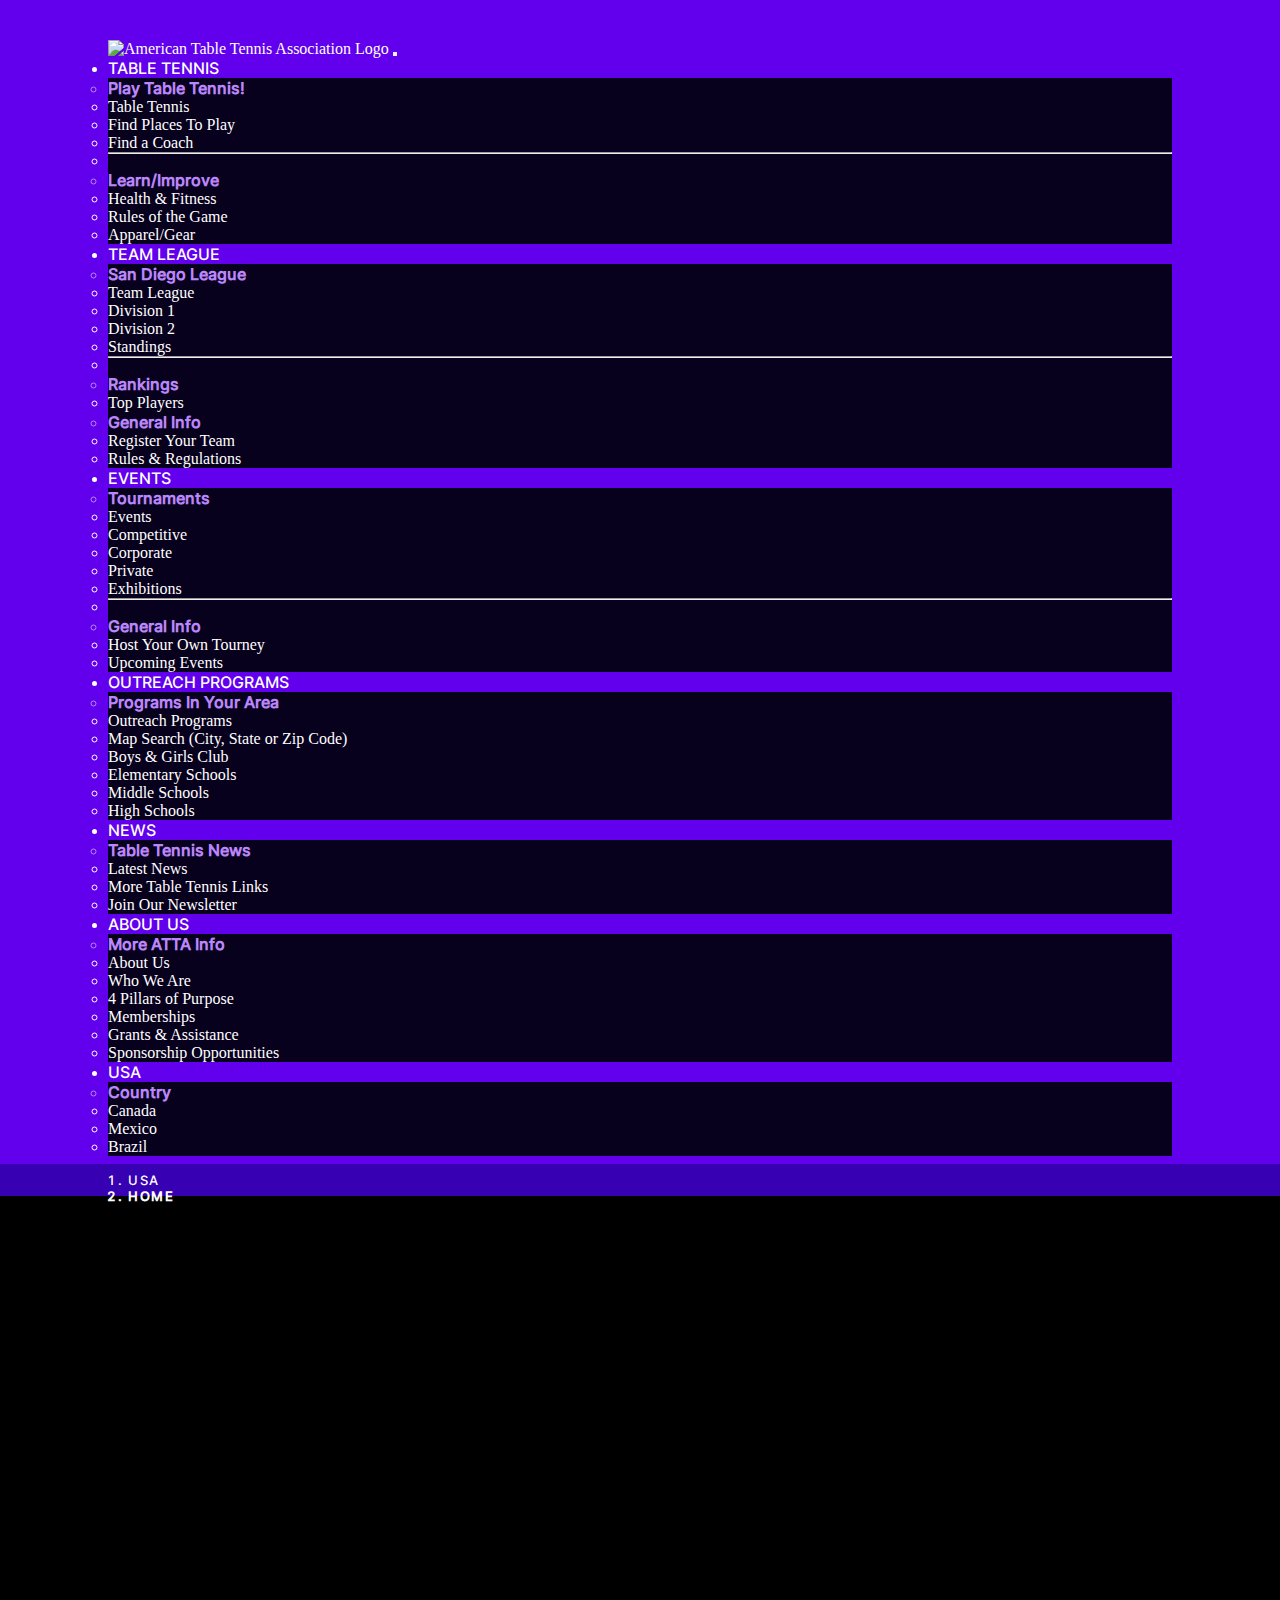
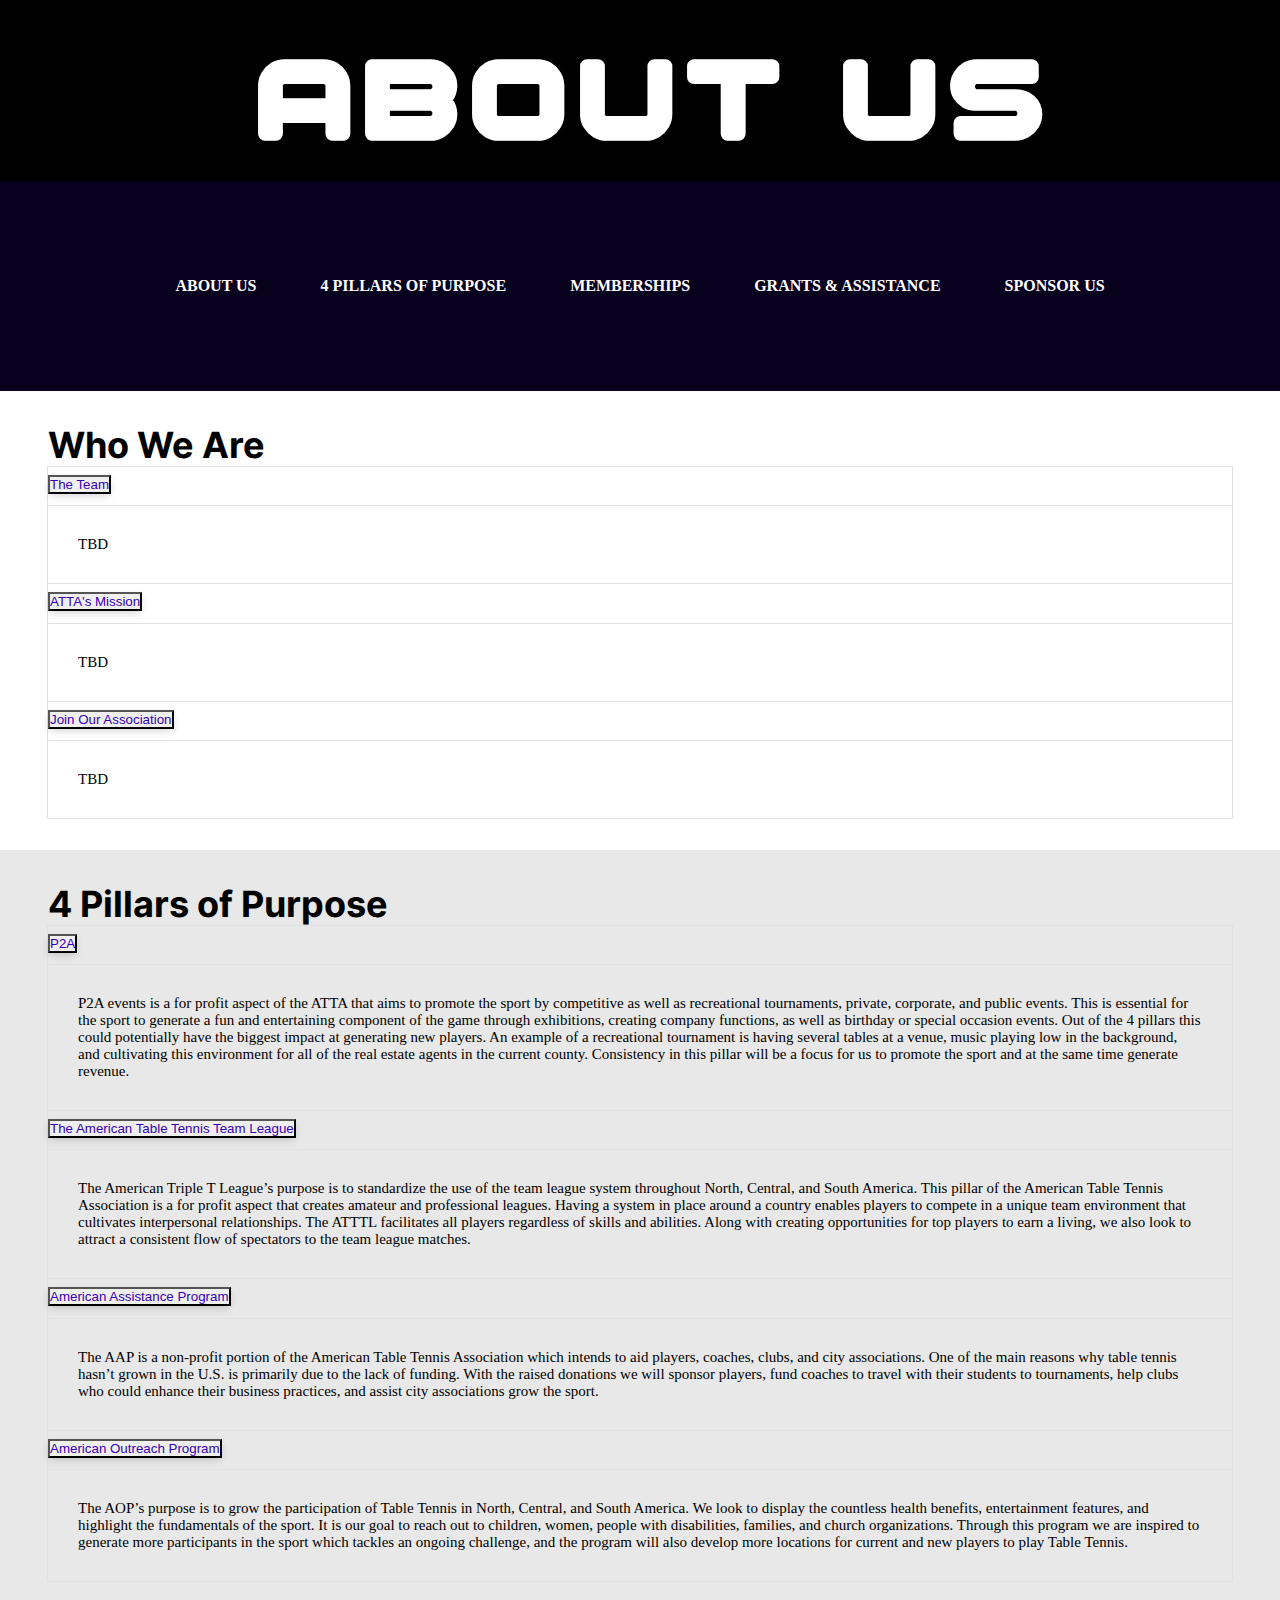
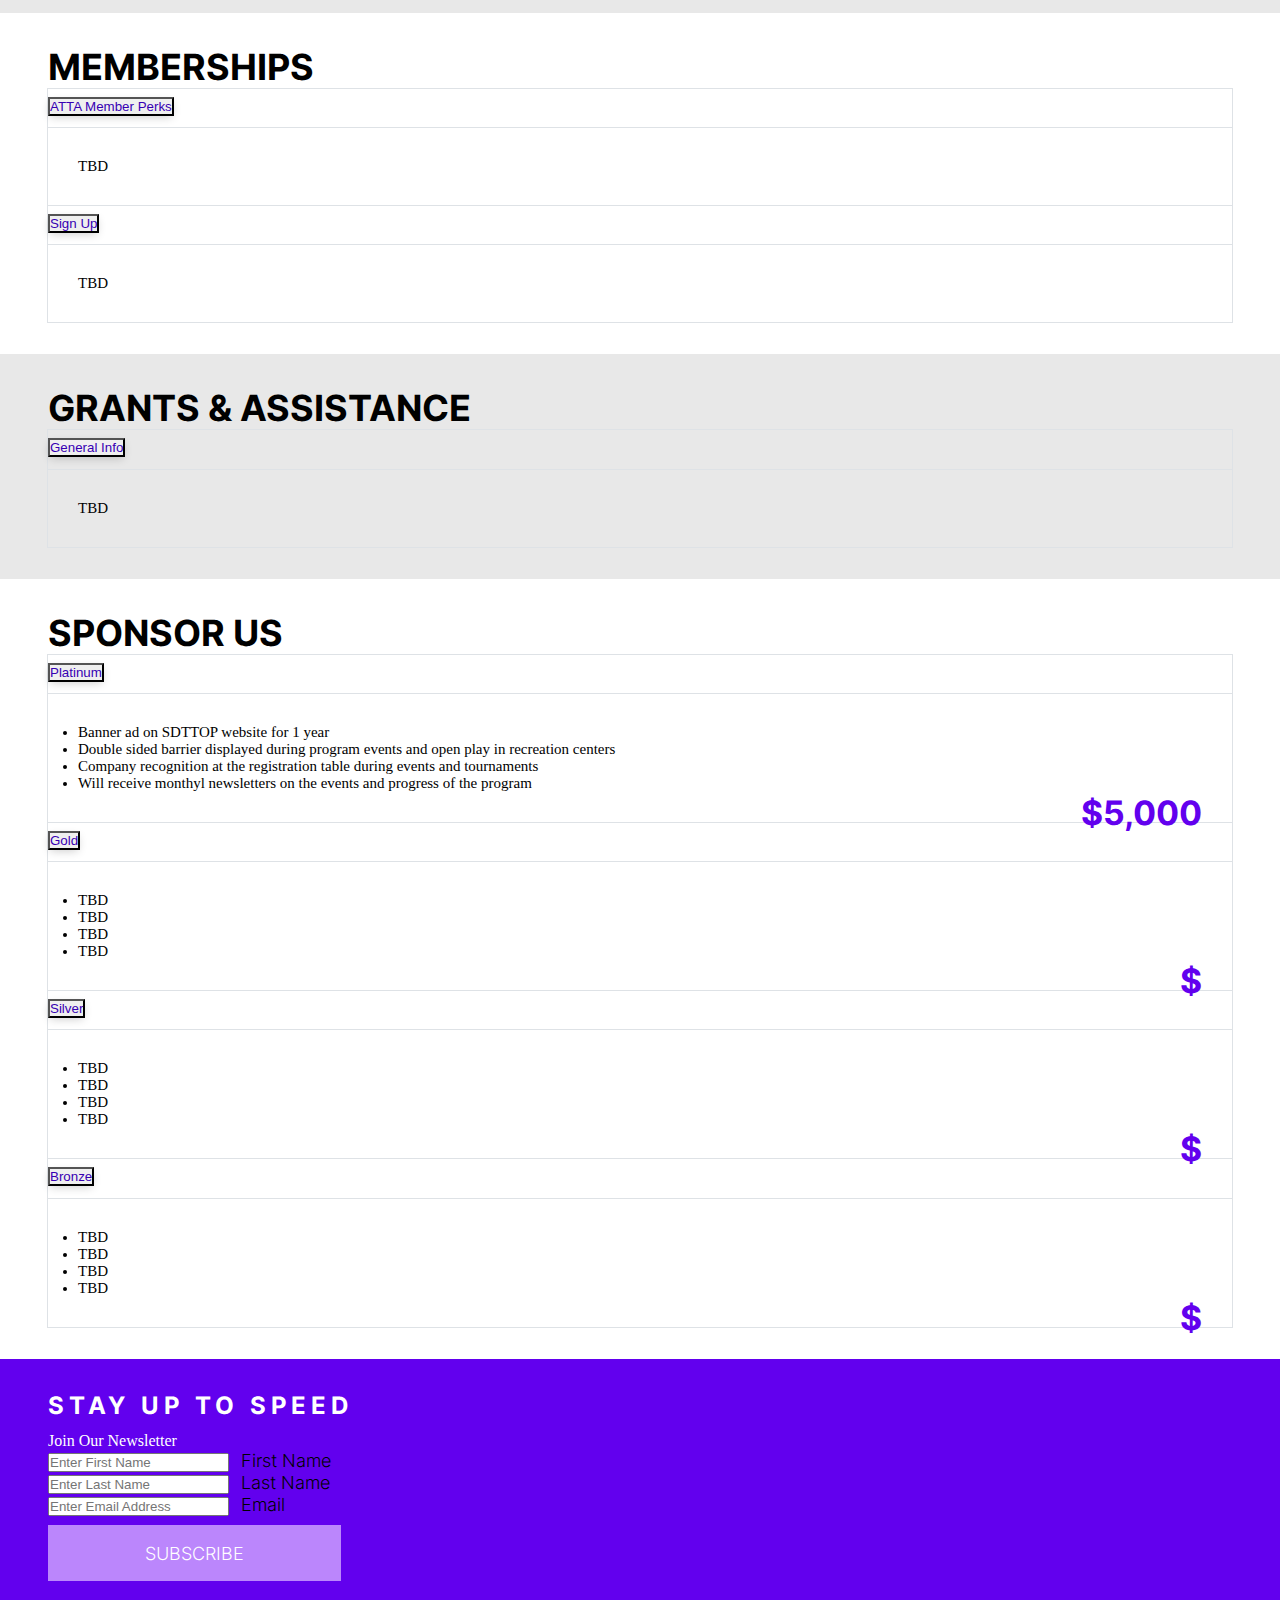
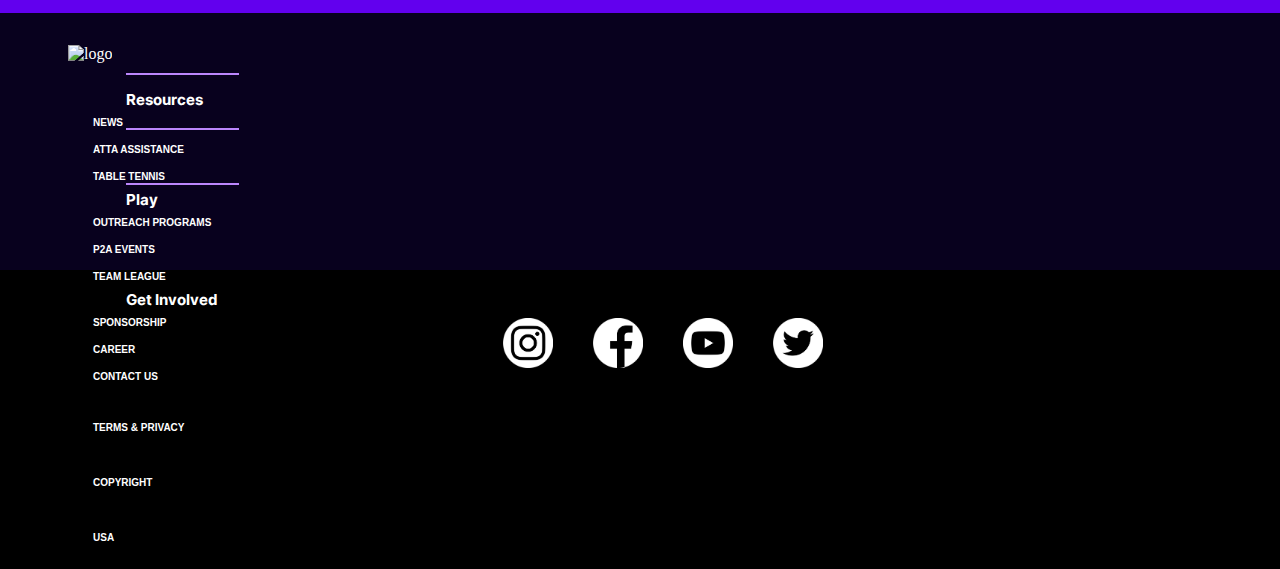
==== commit edabe517: "footer copied update" ====
--- a/aboutus.html
+++ b/aboutus.html
@@ -237,21 +237,19 @@
   </header>
 
   <!-------------------------------- Main -------------------------------->
+
   <!-- Desktop News Section -->
+  
   <main class="container-fluid">
 
     <!-- Hero Call-to-Action -->
-    <div class="bg-image">
-
-      <section class="row margin68 hero">
-        <div class="d-grid justify-content-end">
-          <button class="btn btn-midpurple btn-lg" type="button">LEARN MORE</button>
-        </div>
+    <section class="hero-image hero-about">
+      <div class="row hero-text">
         <div class="d-grid">
-          <h1 class="display-1 text-end page-tagline">4 Pillars of Purpose</h1>
-        </div>
-      </section>
-    </div>
+          <h1 class="text-start">About Us</h1>
+        </div>
+      </div>
+    </section>
 
     <!-- Second Navbar -->
     <section class="row margin18 bg-darkblue">
@@ -638,7 +636,7 @@
             <label for="email" class="form-label">Email</label>
           </div>
           <div class="col-12">
-            <button class="btn btn-midpurple btn-lg" type="button">SUBSCRIBE</button>
+            <button class="btn btn-midpurple" type="button">SUBSCRIBE</button>
           </div>
         </form>
       </article>
@@ -648,98 +646,94 @@
 
   </main>
 
-  <!-------------------------------- Footer -------------------------------->
-  <footer>
-    <div class="bg-darkblue container-fluid full-width">
-      <div class="row margin28">
-
-        <!-- footer logo -->
-        <div class="col-xl-2 col-lg-2 col-md-12 col-sm-12 col-xs-2 p-0 justify-content-start">
-          <div class="ftr-vert">
-            <img class="ftr-logo" src="images/logo/ATTA-Acronym-Wordmark-Horizontal-Light-Gradient.png" alt="logo">
-          </div>
-        </div>
-        <div class=" col-xl-4 col-lg-4 col-md-0 col-sm-0 col-xs-0 ">
+<!-------------------------------- Footer -------------------------------->
+<footer>
+  <div class="bg-darkblue container-fluid">
+      <div class="row">
+
+          <!-- footer logo -->
+          <div class="col-xl-2 col-lg-2 col-md-12 col-sm-12 col-xs-2 p-0 justify-content-start">
+              <img class="ftr-logo" src="images/logo/ATTA-Acronym-Wordmark-Horizontal-Light-Gradient.png"
+                  alt="logo">
+          </div>
           <!-- negative space placeholder -->
-        </div>
-
-        <!-- footer sitemap + additional links -->
-        <div class=" col-xl-2 col-lg-2 col-md-4 col-sm-4 col-xs-2 p-0 justify-content-start">
-          <div class="ftr-col-2">
-            <p class="ftr-col-name">Resources</p>
-            <ul>
-              <li><a href="">NEWS</a></li>
-              <li><a href="">ATTA ASSISTANCE</a></li>
-              <li><a href="">TABLE TENNIS</a></li>
-            </ul>
-          </div>
-        </div>
-        <div class=" col-xl-2 col-lg-2 col-md-4 col-sm-4 col-xs-2 p-0 justify-content-start">
-          <div class="ftr-col-2">
-            <p class="ftr-col-name">Play</p>
-            <ul>
-              <li><a href="">OUTREACH PROGRAMS</a></li>
-              <li><a href="">P2A EVENTS</a></li>
-              <li><a href="">TEAM LEAGUE</a></li>
-            </ul>
-          </div>
-        </div>
-        <div class=" col-xl-2 col-lg-2 col-md-4 col-sm-4 col-xs-2 p-0 justify-content-start">
-          <div class="ftr-col-2">
-            <p class="ftr-col-name">Get Involved</p>
-            <ul>
-              <li><a href="">SPONSORSHIP</a></li>
-              <li><a href="">CAREER</a></li>
-              <li><a href="">CONTACT US</a></li>
-            </ul>
-          </div>
-        </div>
+          <div class="col-xl-4 col-lg-4 col-md-0 col-sm-0 col-xs-0"></div>
+          <!-- footer sitemap + additional links -->
+          <div class="col-xl-2 col-lg-2 col-md-4 col-sm-4 col-xs-2 p-0 justify-content-start">
+              <div class="ftr-col-2">
+                  <h4>Resources</h4>
+                  <ul>
+                      <li><a href="">NEWS</a></li>
+                      <li><a href="">ATTA ASSISTANCE</a></li>
+                      <li><a href="">TABLE TENNIS</a></li>
+                  </ul>
+              </div>
+          </div>
+          <div class="col-xl-2 col-lg-2 col-md-4 col-sm-4 col-xs-2 p-0 justify-content-start">
+              <div class="ftr-col-2">
+                  <h4>Play</h4>
+                  <ul>
+                      <li><a href="">OUTREACH PROGRAMS</a></li>
+                      <li><a href="">P2A EVENTS</a></li>
+                      <li><a href="">TEAM LEAGUE</a></li>
+                  </ul>
+              </div>
+          </div>
+          <div class="col-xl-2 col-lg-2 col-md-4 col-sm-4 col-xs-2 p-0 justify-content-start">
+              <div class="ftr-col-2">
+                  <h4>Get Involved</h4>
+                  <ul>
+                      <li><a href="">SPONSORSHIP</a></li>
+                      <li><a href="">CAREER</a></li>
+                      <li><a href="">CONTACT US</a></li>
+                  </ul>
+              </div>
+          </div>
       </div>
-    </div>
-
-    <!-- privacy and copyright -->
-    <credits>
-      <div class=" credits-color container-fluid full-width bg-black">
-        <div class="row margin18">
+  </div>
+
+  <!-- Social Icons, Privacy, & Copyright -->
+  <section class="credits container-fluid bg-black">
+      <div class="row p-0">
           <div class="col-xl-4 col-lg-4 col-md-12 col-sm-12 col-xs-12 justify-content-start p-0">
-            <div class="float-xl-left social-row">
-              <a href="index.html"><img class="social-logo" src="images/icons/insta_white.png" alt="logo"></a>
-              <a href="index.html"><img class="social-logo" src="images/icons/insta_white.png" alt="logo"></a>
-              <a href="index.html"><img class="social-logo" src="images/icons/insta_white.png" alt="logo"></a>
-              <a href="index.html"><img class="social-logo" src="images/icons/insta_white.png" alt="logo"></a>
-            </div>
+              <div class="social-row">
+                  <!-- *** Update with Offical ATTA social links *** -->
+                  <a href="https://instagram.com" target="_blank"><img src="images/icons/instagram.png" alt="Instagram Logo"></a>
+                  <a href="https://facebook.com" target="_blank"><img src="images/icons/facebook.png" alt="Facebook Logo"></a>
+                  <a href="https://youtube.com" target="_blank"><img src="images/icons/youtube.png" alt="Youtube Logo"></a>
+                  <a href="https://twitter.com" target="_blank"><img src="images/icons/twitter.png" alt="Twitter Logo"></a>
+              </div>
           </div>
           <div class="col-xl-2 col-lg-2 col-md-0 col-sm-0 col-xs-0 ">
-            <!-- negative space placeholder -->
+              <!-- negative space placeholder -->
           </div>
           <div class="col-xl-2 col-lg-2 col-md-4 col-sm-4 col-xs-4 p-0">
-            <div class="ftr-col-2">
-              <ul>
-                <!-- will adjust later - current placeholder to match layout of above footer-->
-                <li><a href="">TERMS & PRIVACY</a></li>
-              </ul>
-            </div>
+              <div class="ftr-col-2">
+                  <ul>
+                      <!-- will adjust later - current placeholder to match layout of above footer-->
+                      <li><a href="">TERMS & PRIVACY</a></li>
+                  </ul>
+              </div>
           </div>
           <div class="col-xl-2 col-lg-2 col-md-4 col-sm-4 col-xs-4 p-0">
-            <div class="ftr-col-2">
-              <ul>
-                <!-- will adjust later - current placeholder to match layout of above footer-->
-                <li><a href="">COPYRIGHT</a></li>
-              </ul>
-            </div>
+              <div class="ftr-col-2">
+                  <ul>
+                      <!-- will adjust later - current placeholder to match layout of above footer-->
+                      <li><a href="">COPYRIGHT</a></li>
+                  </ul>
+              </div>
           </div>
           <div class="col-xl-2 col-lg-2 col-md-4 col-sm-4 col-xs-4 p-0">
-            <div class="ftr-col-2">
-              <ul>
-                <!-- will adjust later - current placeholder to match layout of above footer-->
-                <li><a href="">USA</a></li>
-              </ul>
-            </div>
-          </div>
-        </div>
+              <div class="ftr-col-2">
+                  <ul>
+                      <!-- will adjust later - current placeholder to match layout of above footer-->
+                      <li><a href="">USA</a></li>
+                  </ul>
+              </div>
+          </div>
       </div>
-    </credits>
-  </footer>
+  </section>
+</footer>
   <!-- JavaScript Bundle with Popper -->
   <script src="https://cdn.jsdelivr.net/npm/bootstrap@5.1.3/dist/js/bootstrap.bundle.min.js"
     integrity="sha384-ka7Sk0Gln4gmtz2MlQnikT1wXgYsOg+OMhuP+IlRH9sENBO0LRn5q+8nbTov4+1p" crossorigin="anonymous">
--- a/css/styles.css
+++ b/css/styles.css
@@ -230,6 +230,17 @@
   font-size: 2.25em;
 }
 
+h4 {
+  font-size: 1.5em;
+  line-height: normal;
+  text-transform: capitalize;
+  font-family: Inter-Bold;
+  margin-left: 33px;
+  border-top: 2px solid #bb86fc;
+  padding-top: 1em;
+  width: 7.5em;
+}
+
 @media (min-width: 0px) {
   header,
   body,
@@ -313,7 +324,7 @@
     margin: 0 auto;
   }
   body {
-    border: solid #03dac5 2px;
+    border: 0px solid #03dac5;
   }
 }
 
@@ -332,7 +343,7 @@
   padding: 6em 8em;
 }
 
-@media only screen and (max-width: 576px) {
+@media only screen and (min-width: 576px) {
   .margin68 {
     padding: 2em 3em !important;
   }
@@ -395,7 +406,7 @@
   background: #08011e;
 }
 
-@media only screen and (max-width: 1400px) {
+@media only screen and (min-width: 1400px) {
   .nav-link {
     color: white !important;
     text-transform: uppercase;
@@ -404,7 +415,7 @@
   }
 }
 
-@media only screen and (max-width: 1200px) {
+@media only screen and (min-width: 1200px) {
   .nav-link {
     color: white !important;
     text-transform: uppercase;
@@ -413,7 +424,7 @@
   }
 }
 
-@media only screen and (max-width: 992px) {
+@media only screen and (min-width: 992px) {
   .nav-link {
     color: white !important;
     text-transform: uppercase;
@@ -468,13 +479,19 @@
   margin: 0px 30px;
 }
 
-@media only screen and (max-width: 576px) {
+@media only screen and (min-width: 0) {
+  section {
+    padding: 2.25em;
+  }
+}
+
+@media only screen and (min-width: 576px) {
   section {
     padding: 4em;
   }
 }
 
-@media only screen and (max-width: 768px) {
+@media only screen and (min-width: 768px) {
   section {
     padding: 6em;
   }
@@ -519,6 +536,20 @@
     line-height: 1em;
     margin: .25em 0;
   }
+  .hero-home {
+    background: url("../images/desktop/home.jpg");
+    background-repeat: no-repeat;
+    background-position: center;
+    background-size: cover;
+    background-attachment: relative;
+  }
+  .hero-home h1 {
+    font-family: Kasumi;
+    font-size: 7em;
+    letter-spacing: .1em;
+    line-height: 1em;
+    margin: .25em 0;
+  }
   .hero-table-tennis {
     background: url("../images/desktop/tabletennis.jpg");
     background-repeat: no-repeat;
@@ -544,6 +575,13 @@
     background-size: cover;
     background-attachment: relative;
   }
+  .hero-team-league h1 {
+    font-family: Kasumi;
+    font-size: 7em;
+    letter-spacing: .1em;
+    line-height: 1em;
+    margin: .25em 0;
+  }
   .hero-events {
     background: url("../images/desktop/events.jpg");
     background-repeat: no-repeat;
@@ -551,6 +589,13 @@
     background-size: cover;
     background-attachment: relative;
   }
+  .hero-events h1 {
+    font-family: Kasumi;
+    font-size: 7em;
+    letter-spacing: .1em;
+    line-height: 1em;
+    margin: .25em 0;
+  }
   .hero-outreach {
     background: url("../images/desktop/outreach.jpg");
     background-repeat: no-repeat;
@@ -565,12 +610,19 @@
     background-size: cover;
     background-attachment: relative;
   }
-  .hero-career {
-    background: url("../images/desktop/career.jpg");
-    background-repeat: no-repeat;
-    background-position: center;
-    background-size: cover;
-    background-attachment: relative;
+  .hero-about {
+    background: url("../images/desktop/about.jpg");
+    background-repeat: no-repeat;
+    background-position: center;
+    background-size: cover;
+    background-attachment: relative;
+  }
+  .hero-about h1 {
+    font-family: Kasumi;
+    font-size: 7em;
+    letter-spacing: .1em;
+    line-height: 1em;
+    margin: .25em 0;
   }
 }
 
@@ -645,13 +697,21 @@
     background-size: cover;
     background-attachment: relative;
   }
-  .hero-career {
-    background: url("../images/mobile/career.jpg");
-    background-repeat: no-repeat;
-    background-position: center;
-    background-size: cover;
-    background-attachment: relative;
-  }
+  .hero-about {
+    background: url("../images/mobile/about.jpg");
+    background-repeat: no-repeat;
+    background-position: center;
+    background-size: cover;
+    background-attachment: relative;
+  }
+}
+
+.teams {
+  cursor: pointer;
+}
+
+.teams:hover {
+  color: #03dac5;
 }
 
 .card-deck,
@@ -810,7 +870,7 @@
   font-family: Inter-Bold;
 }
 
-@media only screen and (max-width: 576px) {
+@media only screen and (min-width: 576px) {
   .teams-content {
     text-align: center;
   }
@@ -871,7 +931,7 @@
   vertical-align: center !important;
 }
 
-@media only screen and (max-width: 576px) {
+@media only screen and (min-width: 576px) {
   .schedule th {
     text-align: center;
     display: -webkit-box;
@@ -920,7 +980,7 @@
   border-bottom: 0px solid grey;
 }
 
-@media only screen and (max-width: 1200px) {
+@media only screen and (min-width: 1200px) {
   .coach-img {
     width: 200px;
     border-radius: 200px;
@@ -1006,13 +1066,59 @@
   color: white;
 }
 
+footer .container-fluid {
+  padding: 2em 8em 2em 4.25em;
+}
+
+@media only screen and (min-width: 0) {
+  .ftr-logo {
+    width: 365px;
+  }
+}
+
+@media only screen and (min-width: 768px) {
+  .ftr-logo {
+    width: 460px;
+  }
+}
+
+.social-row {
+  display: -webkit-box !important;
+  display: -ms-flexbox !important;
+  display: flex !important;
+  float: left;
+  padding: 1em 8em;
+}
+
+.social-row img {
+  width: 50px;
+  margin-right: 2.5em;
+  margin-bottom: 1em;
+}
+
+@media only screen and (min-width: 992px) {
+  .social-row {
+    display: -webkit-box !important;
+    display: -ms-flexbox !important;
+    display: flex !important;
+    float: none;
+    text-align: center;
+    -webkit-box-pack: center;
+        -ms-flex-pack: center;
+            justify-content: center;
+    -webkit-box-align: center;
+        -ms-flex-align: center;
+            align-items: center;
+  }
+}
+
 .ftr-col-1,
 .ftr-col-2,
 .ftr-col-3,
 .ftr-col-4 {
-  font-family: arial;
+  font-family: Inter-Medium;
   font-size: 10px;
-  padding-left: 10px;
+  padding-right: 10px;
 }
 
 .ftr-col-2 a {
@@ -1037,44 +1143,7 @@
   list-style-type: none;
 }
 
-.ftr-logo {
-  width: 450px;
-}
-
-.ftr-col-name {
-  text-align: left;
-  margin-left: 33px;
-  width: 181px;
-  color: white;
-  background-color: none;
-  border-top: 2px solid #03dac5;
-  /* border-radius: none;*/
-  padding-top: 24px;
-}
-
-.footer-color {
-  padding-top: 10px;
-  padding-bottom: 10px;
-}
-
-.social-logo {
-  width: 40px;
-  margin: 0px 15px;
-}
-
-.social-row {
-  display: -webkit-box !important;
-  display: -ms-flexbox !important;
-  display: flex !important;
-  -webkit-box-orient: horizontal !important;
-  -webkit-box-direction: reverse !important;
-      -ms-flex-direction: row-reverse !important;
-          flex-direction: row-reverse !important;
-  float: left;
-  margin-top: 1em;
-}
-
-@media only screen and (max-width: 1400px) {
+@media only screen and (min-width: 1400px) {
   .ftr-col-name {
     text-align: left;
     margin-left: 33px;
@@ -1103,82 +1172,16 @@
   .ftr-col-2 li {
     list-style-type: none;
   }
-  .ftr-logo {
-    width: 350px;
-  }
-  .ftr-vert {
-    text-align: center;
-  }
-  .margin28 {
-    padding: 2em 8em;
-  }
-  .margin18 {
-    padding: 1em 8em;
-  }
-}
-
-@media only screen and (max-width: 1200px) {
-  .margin28 {
-    padding: 2em 4em;
-  }
-  .margin18 {
-    padding: 1em 4em;
-  }
-}
-
-@media only screen and (max-width: 992px) {
-  .margin28 {
-    padding: 2em 4em;
-  }
-  .margin18 {
-    padding: 1em 4em;
-  }
-  .social-logo {
-    width: 40px;
-    margin: 0px 15px;
-  }
-  .social-row {
-    float: none;
-    text-align: center;
-    -webkit-box-pack: center;
-        -ms-flex-pack: center;
-            justify-content: center;
-    -webkit-box-align: center;
-        -ms-flex-align: center;
-            align-items: center;
-  }
-  .social-logo {
-    width: 40px;
-    margin: 0px 65px;
-  }
-}
-
-@media only screen and (max-width: 768px) {
-  .social-logo {
-    width: 40px;
-    margin: 0px 32px;
-  }
+}
+
+@media only screen and (min-width: 768px) {
   .credits {
     height: 9em;
     background-color: black;
   }
 }
 
-@media only screen and (max-width: 576px) {
-  .margin28 {
-    padding: 2em 4em;
-  }
-  .margin18 {
-    padding: 1em 4em;
-  }
-  .social-logo {
-    width: 40px;
-    margin: 0px 19px;
-  }
-  .social-row {
-    margin-top: 20px;
-    margin-bottom: 20px;
-  }
+@media only screen and (min-width: 576px) {
   .ftr-col-1,
   .ftr-col-2,
   .ftr-col-3,
@@ -1190,7 +1193,7 @@
     margin: 10px 25px;
   }
   .credits {
-    height: 20em;
+    height: 6.25em;
   }
   .ftr-col-name {
     padding-top: 10px;
